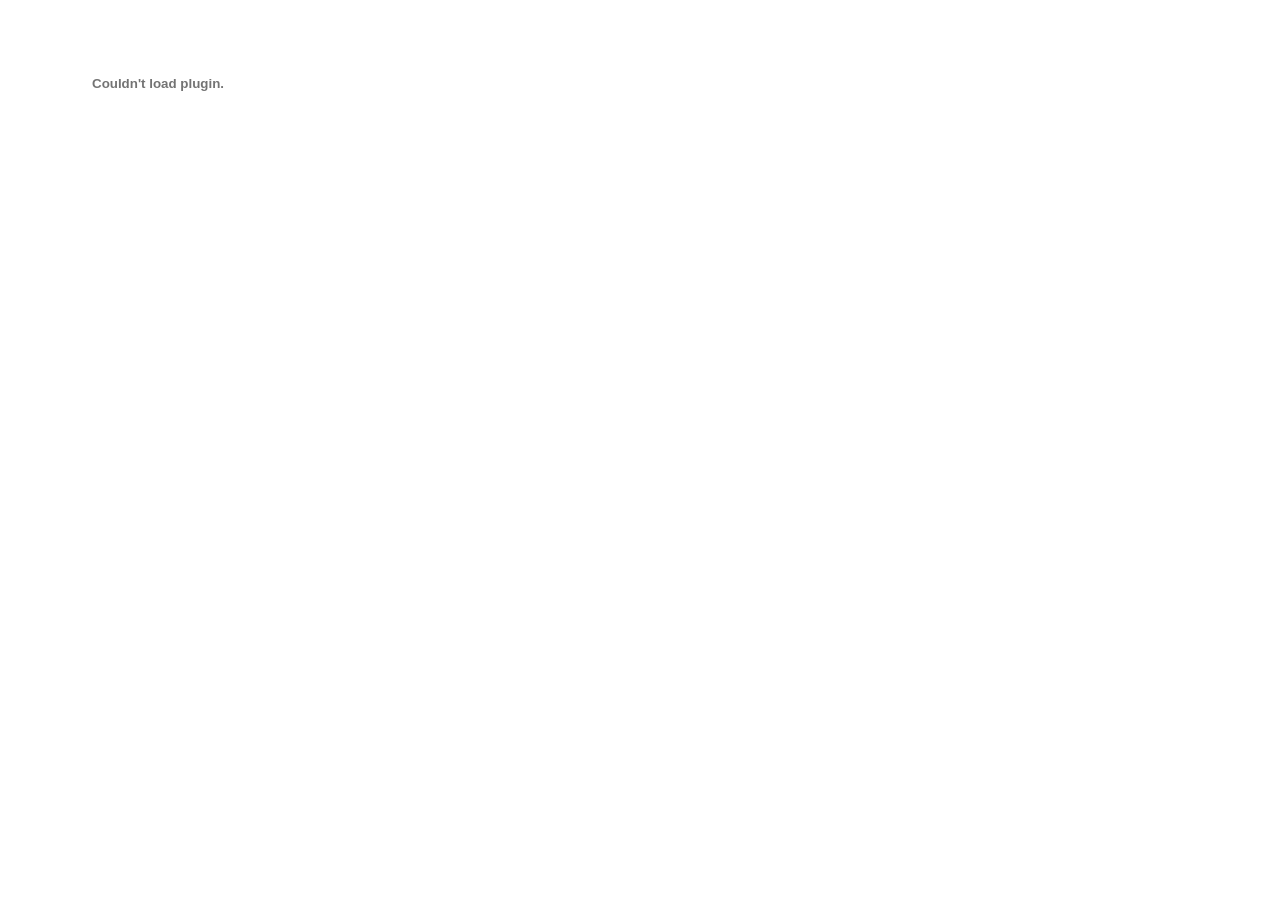
==== agenda.html @ 894e61d2 "Add files via upload" ====
<!DOCTYPE html>
<html lang="en" dir="ltr">

<head>
    <!-- Google tag (gtag.js) -->
    <script async src="https://www.googletagmanager.com/gtag/js?id=G-J3MMHJF1T2"></script>
    <script>
        window.dataLayer = window.dataLayer || [];

        function gtag() {
            dataLayer.push(arguments);
        }
        gtag('js', new Date());
        gtag('config', 'G-J3MMHJF1T2');
    </script>

    <meta charset="UTF-8">
    <meta name="viewport" content="width=device-width, initial-scale=1.0">
    <meta name="description" content="TI, el evento que reúne lo mejor del mundo de la tecnología con el ámbito empresarial, para formar un mejor futuro.">
    <meta name="keywords" content="TI, Tecnología de la información, Mundo Ejecutivo, Evento">
    <meta name="author" content="Mundo Ejecutivo">
    <meta name="robots" content="index, follow">
    <meta name="copyright" content="2024, Mundo Ejecutivo">
    <meta name="last-modified" content="2024-04-09">

    <meta property="og:type" content="website">
    <meta property="og:title" content="TI">
    <meta property="og:description" content="TI, el evento que reúne lo mejor del mundo de la tecnología con el ámbito empresarial, para formar un mejor futuro.">
    <meta property="og:url" content="https://mundoejecutivo.com.mx/eventoTI-2024/">

    <meta name="twitter:card" content="summary_large_image">
    <meta name="twitter:site" content="@ti">
    <meta name="twitter:title" content="TI">
    <meta name="twitter:description" content="TI, el evento que reúne lo mejor del mundo de la tecnología con el ámbito empresarial, para formar un mejor futuro.">

    <link rel="icon" href="../assets/images/icono.webp" type="img/webp">
    <link rel="apple-touch-icon" href="icono.webp">
    <link rel="icon" sizes="192x192" href="icono.webp">

    <title>TI | Agenda</title>



    <link rel="stylesheet" href="main.css">



    <!-- Google Fonts | Inicio -->
    <link rel="preconnect" href="https://fonts.googleapis.com">
    <link rel="preconnect" href="https://fonts.gstatic.com" crossorigin>

    <link href="https://fonts.googleapis.com/css2?family=Inter:wght@100..900&family=Mulish:ital,wght@0,200..1000;1,200..1000&family=Roboto:ital,wght@0,100;0,300;0,400;0,500;0,700;0,900;1,100;1,300;1,400;1,500;1,700;1,900&family=Rubik:ital,wght@0,300..900;1,300..900&display=swap"
        rel="stylesheet">
    <!-- Roboto -->
    <link href="https://fonts.googleapis.com/css2?family=Inter:wght@100..900&family=Mulish:ital,wght@0,200..1000;1,200..1000&family=Roboto:ital,wght@0,100;0,300;0,400;0,500;0,700;0,900;1,100;1,300;1,400;1,500;1,700;1,900&family=Rubik:ital,wght@0,300..900;1,300..900&family=Wix+Madefor+Text:ital,wght@0,400..800;1,400..800&display=swap"
        rel="stylesheet">
    <!-- Wix Madefor Text -->
    <!-- Google Fonts | Final -->
</head>

<body>
    <embed src="../assets/agenda.pdf" type="application/pdf" class="agenda_page" />
</body>

</html>
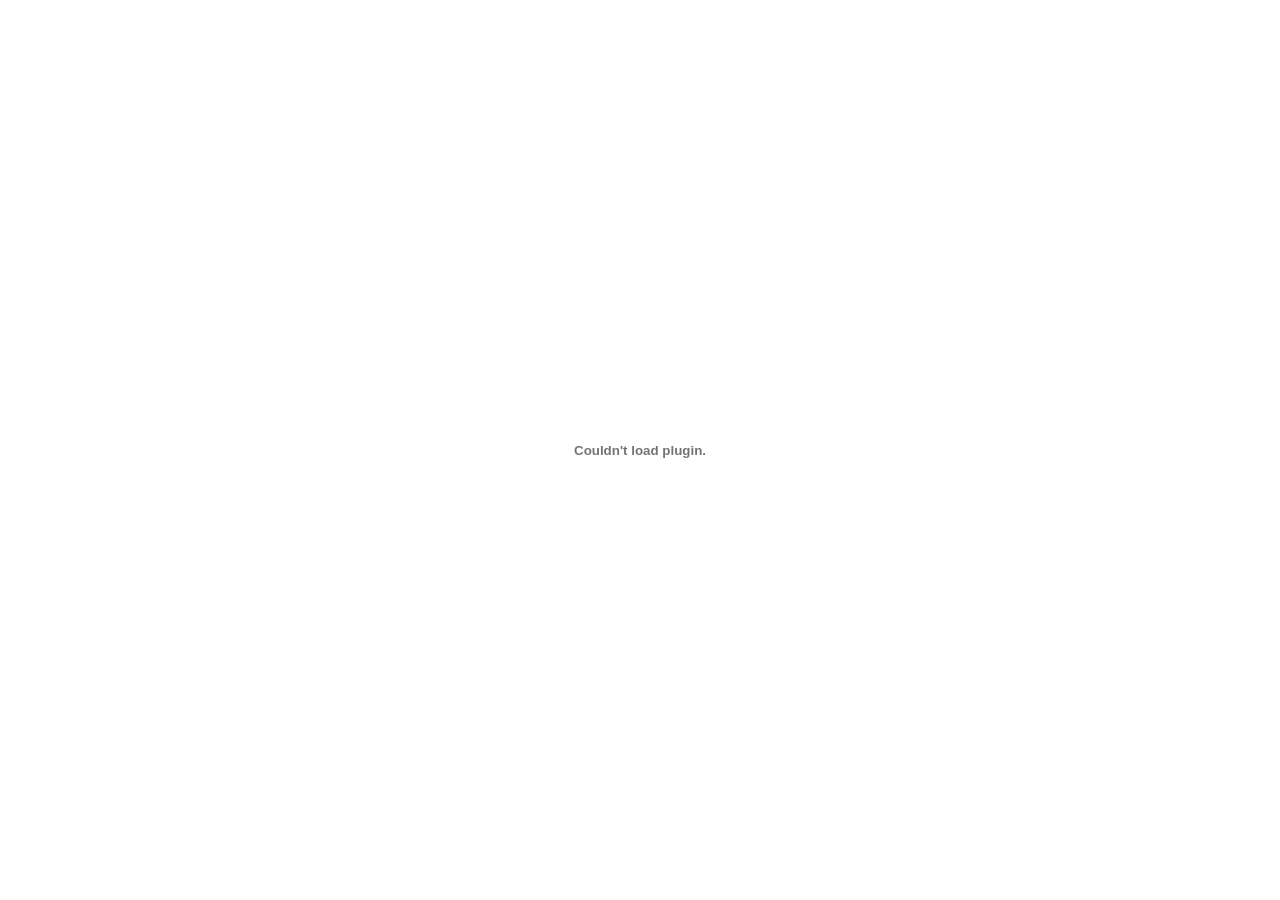
==== commit b93dd8a2: "Update agenda.html" ====
--- a/agenda.html
+++ b/agenda.html
@@ -59,7 +59,7 @@
 </head>
 
 <body>
-    <embed src="../assets/agenda.pdf" type="application/pdf" class="agenda_page" />
+    <embed src="agenda.pdf" type="application/pdf" class="agenda_page" />
 </body>
 
-</html>+</html>
--- a/main.css
+++ b/main.css
@@ -0,0 +1,16303 @@
+html {
+    scroll-behavior: smooth;
+    overflow-x: hidden;
+    text-decoration: none;
+}
+
+body {
+    overflow-x: hidden;
+    text-decoration: none;
+}
+
+a {
+    margin: 0%;
+    padding: 0%;
+    text-decoration: none;
+}
+
+p {
+    margin: 0%;
+    padding: 0%;
+    text-decoration: none;
+}
+
+div {
+    margin: 0%;
+    padding: 0%;
+}
+
+form {
+    margin: 0%;
+    padding: 0%;
+}
+
+input {
+    margin: 0%;
+    padding: 0%;
+}
+
+section {
+    margin: 0%;
+    padding: 0%;
+}
+
+option {
+    margin: 0%;
+    padding: 0%;
+}
+
+.ancla {
+    position: fixed;
+    top: 0%;
+    left: 0%;
+    width: 100%;
+    height: 60px;
+    display: flex;
+    flex-wrap: wrap;
+    justify-content: center;
+    align-content: center;
+    background-color: #06112C;
+    box-shadow: 0px 5px 7px #00000025;
+    z-index: 8;
+}
+
+.contenedor_principal {
+    position: absolute;
+    top: 60px;
+    left: 0%;
+    width: 100%;
+    height: auto;
+    display: flex;
+    flex-wrap: wrap;
+    justify-content: center;
+    align-content: center;
+}
+
+.contenedor_principal_2 {
+    position: absolute;
+    top: 0%;
+    left: 0%;
+    width: 100%;
+    height: calc(100%);
+    display: flex;
+    flex-wrap: wrap;
+    justify-content: center;
+    align-content: center;
+    background-color: #243258;
+}
+
+.contenedor_encabezado {
+    width: 100%;
+    height: 800px;
+    display: flex;
+    flex-wrap: wrap;
+    justify-content: center;
+    align-content: center;
+    overflow: hidden;
+}
+
+.contenedor_universal_0 {
+    width: 100%;
+    height: auto;
+    display: flex;
+    flex-wrap: wrap;
+    justify-content: center;
+    align-content: center;
+    background-color: #06112C;
+    padding-top: 100px;
+    padding-bottom: 100px;
+    z-index: 1;
+    overflow-x: hidden;
+    position: relative;
+}
+
+.section_opciones {
+    color: #ff0000;
+}
+
+.contenedor_principal_panelista {
+    width: 100%;
+    height: 700px;
+    display: flex;
+    flex-wrap: wrap;
+    justify-content: center;
+    align-content: center;
+}
+
+.contenedor_principal_panelista_seccion_1 {
+    width: 50%;
+    height: 100%;
+    display: flex;
+    flex-wrap: wrap;
+    justify-content: center;
+    align-content: center;
+    background: radial-gradient(circle, #19599c, #3e4389);
+    grid-gap: 40px 0px;
+}
+
+.contenedor_principal_panelista_seccion_2 {
+    width: 50%;
+    height: 100%;
+    display: flex;
+    flex-wrap: wrap;
+    justify-content: center;
+    align-content: center;
+    background-color: #ffffff;
+    overflow: hidden;
+}
+
+.imagen_panelista_nota {
+    width: 100%;
+    object-fit: cover;
+    transform: translateY(100px);
+}
+
+.contenedor_universal {
+    width: 100%;
+    height: auto;
+    display: flex;
+    flex-wrap: wrap;
+    justify-content: center;
+    align-content: center;
+    background-color: #06112C;
+    padding-top: 100px;
+    padding-bottom: 100px;
+    z-index: 1;
+    overflow-x: hidden;
+    position: relative;
+}
+
+.contenedor_universal::before,
+.contenedor_universal::after {
+    content: '';
+    position: absolute;
+    width: 300px;
+    height: 300px;
+    border-radius: 100%;
+    background: radial-gradient(circle, #19599c, #3e4389);
+    /* Degradado de fondo */
+    filter: blur(10px);
+    /* Aplicar un desenfoque de 10px */
+    z-index: -1;
+}
+
+.contenedor_universal::before {
+    top: 50px;
+    left: -150px;
+}
+
+.contenedor_universal::after {
+    bottom: 0px;
+    right: -150px;
+}
+
+.contenedor_universal_4 {
+    width: 100%;
+    height: auto;
+    display: flex;
+    flex-wrap: wrap;
+    justify-content: center;
+    align-content: center;
+    background: radial-gradient(circle, #19599c, #3e4389);
+    padding-top: 100px;
+    padding-bottom: 100px;
+    z-index: 1;
+    overflow-x: hidden;
+}
+
+.contenedor_universal_2 {
+    width: 100%;
+    height: auto;
+    display: flex;
+    flex-wrap: wrap;
+    justify-content: center;
+    align-content: center;
+    background: linear-gradient(90deg, #3e4389, #3c1e49);
+    padding-top: 100px;
+    padding-bottom: 100px;
+    z-index: 1;
+    overflow-x: hidden;
+}
+
+.contenedor_imagen_generica_2 {
+    border-left: 4px #6277fd solid;
+    border-top: 4px #6277fd solid;
+    border-right: 4px #6277fd solid;
+    border-bottom: 4px #6277fd solid;
+    width: 450px;
+    height: calc(100% - 8px);
+    display: flex;
+    flex-wrap: wrap;
+    justify-content: center;
+    align-content: center;
+    overflow: hidden;
+}
+
+.conenedor_mapa {
+    position: absolute;
+    top: 60px;
+    left: 0%;
+    width: 100%;
+    height: calc(100% - 60px);
+    display: flex;
+    flex-wrap: wrap;
+    justify-content: center;
+    align-content: center;
+}
+
+.contenedor_formulario {
+    position: absolute;
+    top: 60px;
+    left: 0%;
+    width: 100%;
+    height: auto;
+    display: flex;
+    flex-wrap: wrap;
+    justify-content: center;
+    align-content: center;
+    background: linear-gradient(90deg, #5f3272, 70%, #19599c);
+}
+
+.separador_formulario {
+    width: 100%;
+    height: 900px;
+    display: flex;
+    flex-wrap: wrap;
+    justify-content: center;
+    align-content: center;
+}
+
+.formulario {
+    border-radius: 20px;
+    background-color: #ffffff;
+    width: 60%;
+    height: 700px;
+    box-shadow: 5px 5px 7px #00000050;
+    overflow: hidden;
+    display: flex;
+    flex-wrap: wrap;
+    justify-content: center;
+    align-content: center;
+    border: 4px #ffffff solid;
+    z-index: 2;
+}
+
+.formulario_2 {
+    border-radius: 20px;
+    background-color: #ffffff;
+    width: 80%;
+    height: 100%;
+    box-shadow: 5px 5px 7px #00000050;
+    overflow: hidden;
+    display: flex;
+    flex-wrap: wrap;
+    justify-content: center;
+    align-content: center;
+}
+
+.formulario_seccion_1 {
+    width: 100%;
+    height: 10%;
+    display: flex;
+    flex-wrap: wrap;
+    justify-content: center;
+    align-content: center;
+    background: radial-gradient(circle, #19599c, #3e4389);
+}
+
+.formulario_seccion_2 {
+    width: 100%;
+    height: 70%;
+    display: flex;
+    flex-wrap: wrap;
+    justify-content: center;
+    align-content: center;
+    overflow-y: scroll;
+    grid-gap: 30px 30px;
+}
+
+.formulario_seccion_3 {
+    width: 100%;
+    height: 20%;
+    display: flex;
+    flex-wrap: wrap;
+    justify-content: space-between;
+    align-content: center;
+    box-shadow: 0px -2px 7px #00000015;
+    z-index: 2;
+}
+
+.formulario_registro {
+    width: 100%;
+    height: calc(100% - 100px);
+    display: flex;
+    flex-wrap: wrap;
+    justify-content: center;
+    align-content: center;
+    gap: 7%;
+}
+
+.contenedor_información_formulario {
+    width: 60%;
+    height: 100%;
+    display: flex;
+    flex-wrap: wrap;
+    justify-content: center;
+    align-content: center;
+}
+
+.texto_mayor_informacion {
+    color: #19429c;
+    font-family: 'Franklin Gothic Medium', 'Arial Narrow', Arial, sans-serif;
+    font-size: 15px;
+    font-weight: bold;
+    width: calc(40% - 10px);
+    height: 100%;
+    text-align: start;
+    display: flex;
+    flex-wrap: wrap;
+    justify-content: center;
+    align-content: center;
+    margin-left: 10px;
+}
+
+.contenedor_contacto_informacion {
+    width: 50%;
+    height: 45%;
+    display: flex;
+    flex-wrap: wrap;
+    justify-content: center;
+    align-content: center;
+}
+
+.texto_contacto_informacion {
+    color: #000000;
+    font-family: 'Franklin Gothic Medium', 'Arial Narrow', Arial, sans-serif;
+    font-size: 13px;
+    font-weight: 400;
+    width: 100%;
+    height: auto;
+    text-align: center;
+}
+
+.imagen_redessociales_2 {
+    height: 30%;
+    object-fit: cover;
+    filter: invert(1);
+}
+
+.imagen_redessociales_3 {
+    height: 80%;
+    object-fit: cover;
+    filter: invert(0);
+}
+
+.tarjeta_personas_formulario {
+    width: 50%;
+    height: 200px;
+    display: flex;
+    flex-wrap: wrap;
+    justify-content: center;
+    align-content: center;
+    border: #19429c 2px solid;
+    border-radius: 15px;
+    overflow: hidden;
+}
+
+.tarjeta_personas_formulario_seccion_1 {
+    display: flex;
+    flex-wrap: wrap;
+    justify-content: center;
+    align-content: center;
+    height: 40%;
+    width: 100%;
+    background: linear-gradient(90deg, #5f3272, 70%, #19599c);
+}
+
+.tarjeta_personas_formulario_seccion_2 {
+    display: flex;
+    flex-wrap: wrap;
+    justify-content: center;
+    align-content: center;
+    height: 60%;
+    width: 100%;
+    grid-gap: 20px 0px;
+}
+
+.formulario_registro_2 {
+    width: 80%;
+    height: auto;
+    display: flex;
+    flex-wrap: wrap;
+    justify-content: space-between;
+    align-content: center;
+    gap: 30px;
+    padding-top: 25px;
+    padding-bottom: 25px;
+}
+
+.texto_tarjeta_personas_formulario {
+    width: 80%;
+    height: auto;
+    display: flex;
+    flex-wrap: wrap;
+    justify-content: center;
+    align-content: center;
+    font-family: 'Franklin Gothic Medium', 'Arial Narrow', Arial, sans-serif;
+    font-size: 20px;
+    text-align: center;
+}
+
+.formulario_registro_2_opciones {
+    width: 25%;
+    height: 50px;
+    display: flex;
+    flex-wrap: wrap;
+    justify-content: center;
+    align-content: center;
+    border-bottom: 2px #ffffff solid;
+    cursor: pointer;
+    transition: 0.5s;
+}
+
+.formulario_registro_2_opciones:hover {
+    border-bottom: 2px #007bff solid;
+}
+
+.input_form_1 {
+    width: 80%;
+    border: none;
+    border-bottom: 1.5px #cccccc50 solid;
+}
+
+.input_form_2 {
+    width: calc(40% - 17px);
+    border: none;
+    border-bottom: 1.5px #cccccc50 solid;
+}
+
+.formulario_seccion_4 {
+    width: 100%;
+    height: 20%;
+    display: flex;
+    flex-wrap: wrap;
+    justify-content: center;
+    align-content: end;
+}
+
+.formulario_seccion_5 {
+    width: 100%;
+    height: 60%;
+    display: flex;
+    flex-wrap: wrap;
+    justify-content: center;
+    align-content: center;
+}
+
+.formulario_seccion_6 {
+    width: 100%;
+    height: 20%;
+    display: flex;
+    flex-wrap: wrap;
+    justify-content: center;
+    align-content: start;
+}
+
+.contenedor_barra_navegacion {
+    position: absolute;
+    top: 90%;
+    left: calc(50% - 180px);
+    width: 380px;
+    height: 60px;
+    display: flex;
+    flex-wrap: wrap;
+    justify-content: center;
+    align-content: center;
+    border-radius: 15px;
+    z-index: 1;
+    background-color: #06112C;
+    gap: 5%;
+}
+
+.boton_tarjeta {
+    width: 100%;
+    height: 100%;
+    display: flex;
+    flex-wrap: wrap;
+    justify-content: center;
+    align-content: center;
+    color: #ffffff;
+    background: transparent;
+    border: none;
+    transition: 0.2s;
+    overflow: hidden;
+    cursor: pointer;
+}
+
+.boton_tarjeta:hover {
+    background: #6277fd;
+}
+
+.tarjeta_barra_navegacion {
+    width: 25%;
+    height: 100%;
+    cursor: pointer;
+    display: flex;
+    flex-wrap: wrap;
+    justify-content: center;
+    align-content: center;
+    border-radius: 5px;
+    transition: 0.5s;
+    background: transparent;
+}
+
+.tarjeta_barra_navegacion:hover {
+    background: linear-gradient(90deg, #3e4389, #3c1e49);
+}
+
+.tarjeta_barra_navegacion_2 {
+    width: 25%;
+    min-width: 70px;
+    /* Evitamos que las tarjetas sean demasiado pequeñas */
+    height: 80%;
+    cursor: pointer;
+    display: flex;
+    flex-wrap: wrap;
+    justify-content: center;
+    align-content: center;
+    border-radius: 5px;
+    transition: 0.5s;
+    background: transparent;
+    margin-top: 5px;
+}
+
+.tarjeta_barra_navegacion_2:hover {
+    background: linear-gradient(90deg, #3e4389, #3c1e49);
+}
+
+.texto_preguntas_frecuentes {
+    color: #ffffff;
+    font-family: 'Franklin Gothic Medium', 'Arial Narrow', Arial, sans-serif;
+    font-size: 30px;
+    width: 100%;
+    text-align: center;
+    margin-bottom: 20px;
+}
+
+.contenedor_compartir {
+    position: absolute;
+    top: 80px;
+    left: calc(50% - 180px);
+    width: 380px;
+    height: 90px;
+    display: none;
+    flex-wrap: wrap;
+    justify-content: center;
+    align-content: center;
+    border-radius: 15px;
+    background: #ffffff;
+    z-index: 1;
+    box-shadow: 3px 3px 7px #00000050;
+    overflow: hidden;
+    animation: transicion_contenedor_compartir 0.25s linear;
+}
+
+.contenedor_compartir_seccion_1 {
+    width: 100%;
+    height: 30%;
+    display: flex;
+    flex-wrap: wrap;
+    justify-content: center;
+    align-content: center;
+    background: linear-gradient(90deg, #3e4389, #3c1e49);
+}
+
+.contenedor_compartir_seccion_2 {
+    width: 100%;
+    height: 70%;
+    display: flex;
+    flex-wrap: nowrap;
+    justify-content: flex-start;
+    align-content: center;
+    overflow-y: hidden;
+    overflow-x: auto;
+    gap: 5%;
+}
+
+.contenedor_compartir_seccion_2::-webkit-scrollbar {
+    height: 8px;
+    /* Altura del scrollbar */
+}
+
+.contenedor_compartir_seccion_2::-webkit-scrollbar-thumb {
+    background-color: #007bff;
+    /* Color de fondo del scrollbar */
+    border-radius: 8px;
+}
+
+.contenedor_compartir_seccion_2::-webkit-scrollbar-thumb:hover {
+    background-color: #0056b3;
+    /* Color de fondo del scrollbar al pasar el mouse */
+}
+
+.contenedor_barra_navegacion_seccion_1 {
+    width: 100%;
+    height: 70%;
+    display: flex;
+    flex-wrap: wrap;
+    justify-content: center;
+    align-content: center;
+}
+
+.contenedor_barra_navegacion_seccion_2 {
+    width: 100%;
+    height: 30%;
+    display: flex;
+    flex-wrap: wrap;
+    justify-content: center;
+    align-content: center;
+}
+
+.mapa {
+    width: 100%;
+    height: 350px;
+    border: none;
+    margin: 0%;
+    padding: 0%;
+}
+
+.mapa_2 {
+    width: 100%;
+    height: 100%;
+    border: none;
+    margin: 0%;
+    padding: 0%;
+}
+
+.contenedor_universal_3 {
+    width: 100%;
+    height: auto;
+    display: flex;
+    flex-wrap: wrap;
+    justify-content: center;
+    align-content: center;
+    background-color: #06112C;
+    z-index: 1;
+    overflow-x: hidden;
+}
+
+.contenedor_universal_seccion_1 {
+    width: 45%;
+    height: 100%;
+    display: flex;
+    flex-wrap: wrap;
+    justify-content: center;
+    align-content: center;
+    z-index: 2;
+    background-color: #ffffff;
+    background-image: url("../images/fondo_3.png");
+    background-size: 100% 100%;
+    background-repeat: none;
+}
+
+.contenedor_universal_seccion_2 {
+    width: 55%;
+    height: 100%;
+    display: flex;
+    flex-wrap: wrap;
+    justify-content: center;
+    align-content: center;
+    overflow-x: hidden;
+    background: linear-gradient(90deg, #5f3272, 70%, #19599c);
+}
+
+.contenedor_universal_seccion_3 {
+    width: 50%;
+    height: 100%;
+    display: flex;
+    flex-wrap: wrap;
+    justify-content: center;
+    align-content: space-between;
+    background-color: transparent;
+    grid-gap: 20px;
+}
+
+.contenedor_universal_seccion_3_cionet {
+    width: 50%;
+    height: auto;
+    display: flex;
+    flex-wrap: wrap;
+    justify-content: start;
+    align-content: start;
+    grid-gap: 70px 0px;
+}
+
+.contenedor_universal_seccion_cionet {
+    width: 100%;
+    height: auto;
+    display: flex;
+    flex-wrap: wrap;
+    justify-content: center;
+    align-content: center;
+    overflow: hidden;
+    padding-bottom: 15px;
+}
+
+.contenedor_universal_seccion_4 {
+    width: 50%;
+    height: 100%;
+    display: flex;
+    flex-wrap: wrap;
+    justify-content: center;
+    align-content: space-between;
+}
+
+.contenedor_universal_seccion_4_cionet {
+    width: 50%;
+    height: auto;
+    display: flex;
+    flex-wrap: wrap;
+    justify-content: center;
+    align-content: space-between;
+}
+
+.contenedor_universal_seccion_5 {
+    width: 50%;
+    height: calc(85% - 40px);
+    display: flex;
+    flex-wrap: wrap;
+    justify-content: center;
+    align-content: center;
+    background-color: transparent;
+}
+
+.contenedor_universal_seccion_6 {
+    width: 50%;
+    height: calc(85% - 40px);
+    display: flex;
+    flex-wrap: wrap;
+    justify-content: center;
+    align-content: center;
+    gap: 15%;
+}
+
+.ajuste_des {
+    background-image: none;
+}
+
+.contenedor_universal_seccion_7 {
+    width: 100%;
+    height: auto;
+    display: flex;
+    flex-wrap: wrap;
+    justify-content: center;
+    align-content: center;
+    margin-bottom: 40px;
+}
+
+.contenedor_universal_seccion_8 {
+    width: 100%;
+    height: 85%;
+    display: flex;
+    flex-wrap: wrap;
+    justify-content: center;
+    align-content: center;
+}
+
+.contenedor_universal_seccion_50 {
+    width: 100%;
+    height: 85%;
+}
+
+.contenedor_universal_seccion_8_panelistas {
+    width: 100%;
+    height: 85%;
+    display: flex;
+    flex-wrap: wrap;
+    justify-content: center;
+    align-content: center;
+    background-color: transparent;
+}
+
+.contenedor_universal_seccion_8_premiados {
+    width: 100%;
+    height: auto;
+    display: flex;
+    flex-wrap: wrap;
+    justify-content: center;
+    align-content: center;
+    background-color: transparent;
+}
+
+.contenedor_universal_seccion_9 {
+    width: 70%;
+    height: auto;
+    display: flex;
+    flex-wrap: wrap;
+    justify-content: center;
+    align-content: center;
+    background-color: transparent;
+}
+
+.contenedor_universal_seccion_10 {
+    width: 30%;
+    height: 100%;
+    display: flex;
+    flex-wrap: wrap;
+    justify-content: center;
+    align-content: center;
+    background-color: transparent;
+    overflow: hidden;
+}
+
+.cuadrado_encabezado {
+    border-radius: 0px;
+    width: 100%;
+    height: 100%;
+    display: flex;
+    flex-wrap: wrap;
+    justify-content: center;
+    align-content: center;
+    background-color: #ffffff;
+}
+
+.contenedor_tarjetas_menu {
+    width: calc(100% - 200px);
+    height: 400px;
+    display: flex;
+    flex-wrap: wrap;
+    justify-content: center;
+    align-content: center;
+    gap: 50px;
+}
+
+.contenedor_central_universal {
+    width: calc(100% - 200px);
+    height: auto;
+    display: flex;
+    flex-wrap: wrap;
+    justify-content: space-between;
+    align-content: center;
+}
+
+.contenedor_central_universal_2 {
+    width: calc(100% - 200px);
+    height: auto;
+    display: flex;
+    flex-wrap: wrap;
+    justify-content: space-between;
+    align-content: center;
+    grid-gap: 50px 50px;
+}
+
+.contenedor_puntos_universal {
+    width: calc(100% - 200px);
+    height: 50px;
+    display: flex;
+    flex-wrap: wrap;
+    justify-content: center;
+    align-content: center;
+    gap: 2%;
+}
+
+.punto {
+    width: 20px;
+    height: 20px;
+    display: flex;
+    flex-wrap: wrap;
+    justify-content: center;
+    align-content: center;
+    background-color: #8CA0D7;
+    border-radius: 100%;
+}
+
+.punto_activo {
+    width: 50px;
+    height: 20px;
+    display: flex;
+    flex-wrap: wrap;
+    justify-content: center;
+    align-content: center;
+    background-color: #3C65B4;
+    border-radius: 10px;
+}
+
+.tarjetas_menu {
+    width: 313px;
+    height: 100%;
+    display: flex;
+    flex-wrap: wrap;
+    justify-content: center;
+    align-content: center;
+    background-color: transparent;
+    border-radius: 10px;
+    cursor: pointer;
+    transition: 0.5s;
+}
+
+.tarjetas_menu:hover {
+    box-shadow: 0px 0px 25px #91C4F2;
+}
+
+.tarjetas_menu_2 {
+    width: 313px;
+    height: 100%;
+    display: flex;
+    flex-wrap: wrap;
+    justify-content: center;
+    align-content: center;
+    background-color: transparent;
+    border-radius: 10px;
+    cursor: pointer;
+    transition: 0.5s;
+}
+
+.tarjetas_menu_2:hover {
+    box-shadow: 0px 0px 25px #91C4F2;
+}
+
+.tarjetas_menu_seccion_1 {
+    width: 100%;
+    height: 50%;
+    display: flex;
+    flex-wrap: wrap;
+    justify-content: end;
+    align-content: end;
+    border-top-left-radius: 10px;
+    border-top-right-radius: 10px;
+    background: linear-gradient(90deg, #3e4389, #3c1e49);
+}
+
+.tarjetas_menu_seccion_2 {
+    width: 100%;
+    height: 35%;
+    display: flex;
+    flex-wrap: wrap;
+    justify-content: center;
+    align-content: center;
+    background-color: #ffffff;
+}
+
+.tarjetas_menu_seccion_3 {
+    width: 100%;
+    height: 15%;
+    display: flex;
+    flex-wrap: wrap;
+    justify-content: center;
+    align-content: center;
+    background: linear-gradient(90deg, #3e4389, #3c1e49);
+    border-bottom-left-radius: 10px;
+    border-bottom-right-radius: 10px;
+}
+
+.contenedor_universal_seccion_2_contenido {
+    width: 100%;
+    height: 80%;
+    display: flex;
+    flex-wrap: wrap;
+    justify-content: center;
+    align-content: center;
+}
+
+.contenedor_universal_seccion_2_logo {
+    width: 100%;
+    height: 20%;
+    display: flex;
+    flex-wrap: wrap;
+    justify-content: center;
+    align-content: center;
+    gap: 5%;
+}
+
+.contenedor_principal_superpuesto {
+    position: absolute;
+    top: 60px;
+    left: 0%;
+    width: 100%;
+    height: auto;
+    display: flex;
+    flex-wrap: wrap;
+    justify-content: center;
+    align-content: center;
+    background: transparent;
+}
+
+.contenedor_encabezado_superpuesto {
+    width: 100%;
+    height: 800px;
+    display: flex;
+    flex-wrap: wrap;
+    justify-content: center;
+    align-content: center;
+    overflow: hidden;
+}
+
+.tarjetas_menu_seccion_3_seccion_1 {
+    width: 50%;
+    height: 100%;
+    display: flex;
+    flex-wrap: wrap;
+    justify-content: center;
+    align-content: center;
+    overflow: hidden;
+    border-bottom-left-radius: 10px;
+}
+
+.tarjetas_menu_seccion_3_seccion_2 {
+    width: calc(50% - 1px);
+    height: 100%;
+    display: flex;
+    flex-wrap: wrap;
+    justify-content: center;
+    align-content: center;
+    border-left: 1px #ffffff50 solid;
+    overflow: hidden;
+    border-bottom-right-radius: 10px;
+}
+
+.contenedor_encabezado_boton {
+    width: 100%;
+    padding-left: 20px;
+    height: 10%;
+    display: flex;
+    flex-wrap: wrap;
+    justify-content: start;
+    align-content: center;
+}
+
+.contenedor_encabezado_boton_2 {
+    width: 100%;
+    padding-left: 20px;
+    height: 10%;
+    display: flex;
+    flex-wrap: wrap;
+    justify-content: center;
+    align-content: center;
+}
+
+.contenedor_universal_boton {
+    width: 80%;
+    height: 20%;
+    display: flex;
+    flex-wrap: wrap;
+    justify-content: center;
+    align-content: end;
+}
+
+.boton_general_1 {
+    border-radius: 10px;
+    width: 160px;
+    height: 39px;
+    border: none;
+    color: #ffffff;
+    font-family: 'Gill Sans', 'Gill Sans MT', Calibri, 'Trebuchet MS', sans-serif;
+    font-size: 18px;
+    background: linear-gradient(90deg, #d17b19, #a35707);
+    cursor: pointer;
+    z-index: 2;
+    transition: 0.5s;
+}
+
+.boton_general_1:hover {
+    box-shadow: 0px 0px 7px #ff7700;
+}
+
+.boton_general_4 {
+    border-radius: 10px;
+    width: 160px;
+    height: 39px;
+    border: none;
+    color: #ffffff;
+    font-family: 'Gill Sans', 'Gill Sans MT', Calibri, 'Trebuchet MS', sans-serif;
+    font-size: 18px;
+    background: linear-gradient(90deg, #d17b19, #a35707);
+    cursor: pointer;
+    z-index: 2;
+    transition: 0.5s;
+}
+
+.boton_general_4:hover {
+    box-shadow: 0px 0px 7px #ff7700;
+}
+
+.enlace_generico {
+    width: 100%;
+    height: 100%;
+    display: flex;
+    flex-wrap: wrap;
+    justify-content: center;
+    align-content: center;
+}
+
+.boton_general_2 {
+    border-radius: 10px;
+    width: 210px;
+    height: 39px;
+    border: none;
+    color: #ffffff;
+    font-family: 'Gill Sans', 'Gill Sans MT', Calibri, 'Trebuchet MS', sans-serif;
+    font-size: 18px;
+    background: linear-gradient(90deg, #d17b19, #a35707);
+    cursor: pointer;
+    transition: 0.5s;
+}
+
+.boton_general_2:hover {
+    box-shadow: 0px 0px 7px #ff7700;
+}
+
+.boton_general_3 {
+    border-radius: 10px;
+    width: 190px;
+    height: 45px;
+    border: none;
+    color: #ffffff;
+    font-family: 'Gill Sans', 'Gill Sans MT', Calibri, 'Trebuchet MS', sans-serif;
+    font-size: 19px;
+    background: linear-gradient(90deg, #5f3272, 70%, #19599c);
+    cursor: pointer;
+}
+
+.contenedor_textos_encabezado {
+    width: 100%;
+    height: auto;
+    display: flex;
+    flex-wrap: wrap;
+    justify-content: start;
+    align-content: center;
+}
+
+.tarjeta_temas {
+    background-color: #182443;
+    border: #2E3D65 1px solid;
+    width: 15%;
+    height: 111px;
+    display: flex;
+    flex-wrap: wrap;
+    justify-content: center;
+    align-content: center;
+    border-radius: 10px;
+    overflow: hidden;
+    cursor: pointer;
+    animation: transicion_opacidad 0.5s linear;
+    transition: 0.5s;
+}
+
+.tarjeta_temas:hover {
+    box-shadow: 0px 0px 15px #007bff;
+}
+
+.tarjeta_temas_seccion_1 {
+    width: 40%;
+    height: 100%;
+    display: flex;
+    flex-wrap: wrap;
+    justify-content: center;
+    align-content: center;
+}
+
+.tarjeta_temas_seccion_2 {
+    width: 60%;
+    height: 100%;
+    display: flex;
+    flex-wrap: wrap;
+    justify-content: center;
+    align-content: center;
+}
+
+.contenedor_tarjetas_temas {
+    width: 100%;
+    height: 150px;
+    display: flex;
+    flex-wrap: wrap;
+    justify-content: center;
+    align-content: center;
+    gap: 5%;
+}
+
+.contenedor_tarjetas_temas_2 {
+    width: 100%;
+    height: 150px;
+    display: none;
+    flex-wrap: wrap;
+    justify-content: center;
+    align-content: center;
+    gap: 5%;
+}
+
+.tarjetas_videos {
+    width: 45%;
+    height: 100%;
+    display: flex;
+    flex-wrap: wrap;
+    justify-content: center;
+    align-content: center;
+}
+
+.tarjetas_videos_2 {
+    width: 45%;
+    height: 100%;
+    display: flex;
+    flex-wrap: wrap;
+    justify-content: center;
+    align-content: center;
+}
+
+.video {
+    width: 100%;
+    height: 450px;
+    cursor: pointer;
+}
+
+.mini_video {
+    width: 300px;
+    height: 200px;
+    position: fixed;
+    top: calc(100% - 225px);
+    /* 25px son de separación entre el borde y el video*/
+    left: calc(100% - 330px);
+    /* 30px son de separación entre el borde y el video*/
+    z-index: 2;
+    border-radius: 15px;
+    display: none;
+}
+
+.contenedor_imagen_patrocinador {
+    width: 20%;
+    height: 50%;
+    display: flex;
+    flex-wrap: wrap;
+    justify-content: center;
+    align-content: center;
+}
+
+.texto_nota {
+    width: 60%;
+    color: #ffffff;
+    font-family: "Roboto", sans-serif;
+    text-align: justify;
+    margin-top: 15px;
+    margin-bottom: 15px;
+    font-weight: 200;
+    font-size: 20px;
+}
+
+.texto_titulo_nota {
+    width: 60%;
+    color: #ffffff;
+    font-family: "Roboto", sans-serif;
+    text-align: center;
+    margin-top: 0px;
+    margin-bottom: 60px;
+    font-weight: bold;
+    font-size: 50px;
+}
+
+.texto_subtitulo {
+    width: 60%;
+    color: #ffffff;
+    font-family: "Roboto", sans-serif;
+    text-align: center;
+    margin-top: 60px;
+    margin-bottom: 15px;
+    font-weight: bold;
+    font-size: 30px;
+}
+
+.barra_inferior {
+    width: 100%;
+    height: 100px;
+    display: flex;
+    flex-wrap: wrap;
+    justify-content: space-between;
+    align-content: center;
+    background: radial-gradient(circle, #19599c, #3e4389);
+}
+
+.barra_inferior_seccion_2 {
+    width: 45%;
+    height: 100%;
+    display: flex;
+    flex-wrap: wrap;
+    justify-content: center;
+    align-content: center;
+    gap: 5%;
+}
+
+.barra_inferior_seccion_3 {
+    width: 45%;
+    height: 100%;
+    display: flex;
+    flex-wrap: wrap;
+    justify-content: center;
+    align-content: center;
+    gap: 2.5%;
+}
+
+.boton_flotante_1 {
+    border-radius: 10px;
+    background: linear-gradient(90deg, #3e4389, #3c1e49);
+    width: 190px;
+    height: 40px;
+    position: fixed;
+    top: 83%;
+    left: 2%;
+    z-index: 3;
+    cursor: pointer;
+    transition: 0.25s;
+    background-size: 400% 400%;
+    display: flex;
+    flex-wrap: wrap;
+    justify-content: center;
+    align-content: center;
+    animation: transicion_opacidad_hacia_derecha 0.5s linear;
+}
+
+.boton_flotante_1:hover {
+    box-shadow: 0px 0px 7px #FF00F4;
+}
+
+.boton_flotante_3 {
+    border-radius: 10px;
+    background: #3c1e49;
+    width: 40px;
+    height: 40px;
+    position: fixed;
+    top: 84%;
+    left: calc(2% + 150px);
+    z-index: 3;
+    cursor: pointer;
+    transition: 0.25s;
+    background-size: 400% 400%;
+    display: flex;
+    flex-wrap: wrap;
+    justify-content: center;
+    align-content: center;
+    animation: transicion_opacidad_hacia_derecha 0.5s linear;
+}
+
+.boton_flotante_3:hover {
+    box-shadow: 0px 0px 7px #FF00F4;
+}
+
+.boton_flotante_5 {
+    border-radius: 10px;
+    background: linear-gradient(90deg, #3e4389, #3c1e49);
+    width: 190px;
+    height: 40px;
+    position: fixed;
+    top: 76%;
+    left: 2%;
+    z-index: 3;
+    cursor: pointer;
+    transition: 0.25s;
+    background-size: 400% 400%;
+    display: flex;
+    flex-wrap: wrap;
+    justify-content: center;
+    align-content: center;
+    animation: transicion_opacidad_hacia_derecha 0.5s linear;
+}
+
+.boton_flotante_5:hover {
+    box-shadow: 0px 0px 7px #FF00F4;
+}
+
+.boton_flotante_2 {
+    border-radius: 10px;
+    background: #3c1e49;
+    width: 190px;
+    height: 40px;
+    position: fixed;
+    top: 90%;
+    left: 2%;
+    z-index: 3;
+    cursor: pointer;
+    transition: 0.25s;
+    display: flex;
+    flex-wrap: wrap;
+    justify-content: center;
+    align-content: center;
+    animation: transicion_opacidad_hacia_derecha 0.5s linear;
+}
+
+.boton_flotante_2:hover {
+    box-shadow: 0px 0px 7px #FF00F4;
+}
+
+.boton_flotante_4 {
+    border-radius: 100%;
+    background: linear-gradient(90deg, #3e4389, #3c1e49);
+    width: 100px;
+    height: 100px;
+    position: fixed;
+    top: calc(100% - 150px);
+    left: calc(100% - 140px);
+    z-index: 3;
+    cursor: pointer;
+    transition: 0.25s;
+    display: flex;
+    flex-wrap: wrap;
+    justify-content: center;
+    align-content: center;
+    overflow: hidden;
+    box-shadow: 0px 0px 7px #FF00F4;
+    animation: transicion_opacidad_hacia_derecha 0.5s linear;
+}
+
+.boton_flotante_4:hover {
+    box-shadow: 0px 0px 7px #00e5ff;
+}
+
+.boton_flotante_6 {
+    border-radius: 100px;
+    background: #3c1e49;
+    width: 50px;
+    height: 50px;
+    position: fixed;
+    top: 87.6%;
+    left: 2%;
+    z-index: 3;
+    cursor: pointer;
+    transition: 0.25s;
+    display: none;
+    flex-wrap: wrap;
+    justify-content: center;
+    align-content: center;
+    overflow: hidden;
+}
+
+.boton_flotante_1_seccion_3 {
+    display: flex;
+    flex-wrap: wrap;
+    justify-content: center;
+    align-content: center;
+    width: 100%;
+    height: 100%;
+}
+
+.boton_flotante_6:hover {
+    box-shadow: 0px 0px 7px #FF00F4;
+}
+
+.boton_flotante_1_seccion_1 {
+    width: 20%;
+    height: 100%;
+    display: flex;
+    flex-wrap: wrap;
+    justify-content: center;
+    align-content: center;
+}
+
+.boton_flotante_1_seccion_2 {
+    width: 80%;
+    height: 100%;
+    display: flex;
+    flex-wrap: wrap;
+    justify-content: center;
+    align-content: center;
+}
+
+.marco_imagen_universal {
+    border-left: 4px #6277fd solid;
+    border-top: 4px #6277fd solid;
+    border-right: 4px #6277fd solid;
+    border-bottom: 4px #6277fd solid;
+    width: 100%;
+    height: calc(100% - 80px);
+    display: flex;
+    flex-wrap: wrap;
+    justify-content: center;
+    align-content: center;
+    overflow: hidden;
+    background-size: 100% 100%;
+    background-repeat: none;
+    z-index: 1;
+}
+
+.marco_imagen_universal_cionet {
+    border-left: 4px #6277fd solid;
+    border-top: 4px #6277fd solid;
+    border-right: 4px #6277fd solid;
+    border-bottom: 4px #6277fd solid;
+    width: 100%;
+    height: calc(100% - 8px);
+    display: flex;
+    flex-wrap: wrap;
+    justify-content: center;
+    align-content: center;
+    overflow: hidden;
+}
+
+.marco_imagen_universal_2 {
+    border-left: 4px #6277fd solid;
+    border-top: 4px #6277fd solid;
+    border-right: 4px #6277fd solid;
+    border-bottom: 4px #6277fd solid;
+    width: 90%;
+    height: calc(100% - 8px);
+    display: flex;
+    flex-wrap: wrap;
+    justify-content: center;
+    align-content: center;
+    overflow: hidden;
+}
+
+.seccion_itinerario {
+    display: flex;
+    flex-wrap: wrap;
+    justify-content: center;
+    align-content: center;
+    background-color: #ff7700;
+    width: 100%;
+    height: 20%;
+}
+
+.seccion_itinerario_2 {
+    display: flex;
+    flex-wrap: wrap;
+    justify-content: center;
+    align-content: center;
+    background-color: #02366d;
+    width: 100%;
+    height: 20%;
+    box-shadow: 0px 0px 5px #000000;
+    z-index: 2;
+}
+
+.seccion_itinerario_parte_1 {
+    display: flex;
+    flex-wrap: wrap;
+    justify-content: center;
+    align-content: center;
+    width: 50%;
+    height: 100%;
+}
+
+.seccion_itinerario_parte_2 {
+    display: flex;
+    flex-wrap: wrap;
+    justify-content: center;
+    align-content: center;
+    width: 50%;
+    height: 100%;
+}
+
+.texto_hora {
+    color: #ffffff;
+    font-weight: 500;
+    font-family: 'Gill Sans', 'Gill Sans MT', Calibri, 'Trebuchet MS', sans-serif;
+    font-size: 18px;
+}
+
+.texto_nombre {
+    color: #ffffff;
+    font-weight: 500;
+    font-family: 'Gill Sans', 'Gill Sans MT', Calibri, 'Trebuchet MS', sans-serif;
+    font-size: 18px;
+}
+
+.contenedor_texto_miniatura {
+    width: 100%;
+    height: 100%;
+    display: flex;
+    flex-wrap: wrap;
+    justify-content: center;
+    align-content: center;
+    transform: translate(0%, -50%);
+    transition: 0.5s;
+}
+
+.contenedor_texto_miniatura:hover {
+    background: #00000075;
+}
+
+.contenedor_universal_seccion_10_titulo {
+    width: 100%;
+    height: 7%;
+    display: flex;
+    flex-wrap: wrap;
+    justify-content: space-between;
+    align-content: center;
+    background-color: #06112C;
+    box-shadow: 0px 5px 7px #00000050;
+}
+
+.contenedor_universal_seccion_10_contenido {
+    width: 100%;
+    height: 93%;
+    display: flex;
+    flex-wrap: wrap;
+    justify-content: center;
+    align-content: center;
+    gap: 30px;
+}
+
+.contenedor_newsletter_textos {
+    width: 60%;
+    height: 100%;
+    display: flex;
+    flex-wrap: wrap;
+    justify-content: start;
+    align-content: start;
+    gap: 5%;
+}
+
+.formulario_seccion_2_campos {
+    width: 100%;
+    height: 100%;
+    display: flex;
+    flex-wrap: wrap;
+    justify-content: center;
+    align-content: center;
+}
+
+.contenedor_superpuesto_emergente_ia {
+    position: fixed;
+    top: 60px;
+    left: 0%;
+    width: 100%;
+    height: calc(100% - 60px);
+    background: #00000080;
+    z-index: 8;
+    display: none;
+    flex-wrap: wrap;
+    justify-content: center;
+    align-content: center;
+}
+
+.ventana_ia {
+    width: 500px;
+    height: 80%;
+    background: none;
+    z-index: 8;
+    display: flex;
+    flex-wrap: wrap;
+    justify-content: center;
+    align-content: center;
+    border-radius: 15px;
+    overflow: hidden;
+}
+
+.ventana_ia_seccion_1 {
+    width: 100%;
+    height: 5%;
+    background: linear-gradient(90deg, #5f3272, 70%, #19599c);
+    display: flex;
+    flex-wrap: wrap;
+    justify-content: end;
+    align-content: center;
+    z-index: 9;
+}
+
+.ventana_ia_seccion_2 {
+    width: 100%;
+    height: 10%;
+    display: flex;
+    flex-wrap: wrap;
+    justify-content: center;
+    align-content: center;
+    background-color: #ffffff;
+    z-index: 8;
+    box-shadow: 0px 1px 5px #00000050;
+}
+
+.pantalla_emergente_formulario {
+    display: flex;
+    flex-wrap: wrap;
+    justify-content: center;
+    align-content: center;
+    width: 80%;
+    height: 80%;
+    border-radius: 10px;
+    overflow: hidden;
+}
+
+.contenedor_pantalla_emergente_formulario {
+    position: fixed;
+    top: 0%;
+    left: 0%;
+    display: none;
+    flex-wrap: wrap;
+    justify-content: center;
+    align-content: center;
+    background-color: #00000070;
+    z-index: 9;
+    width: 100%;
+    height: 100%;
+}
+
+.pantalla_emergente_formulario_seccion_2 {
+    display: flex;
+    flex-wrap: wrap;
+    justify-content: center;
+    align-content: center;
+    width: 100%;
+    height: 95%;
+    background-color: #ffffff;
+    overflow-y: scroll;
+}
+
+.texto_contenido_pantalla_emergente_formulario_subtitulo {
+    width: 60%;
+    color: #02366d;
+    font-size: 30px;
+    font-family: "Roboto", sans-serif;
+    text-align: center;
+    margin-top: 15px;
+    margin-bottom: 30px;
+    font-weight: bold;
+}
+
+.texto_pantalla_emergente_formulario {
+    color: #000000;
+    font-size: 45px;
+    font-family: "Roboto", sans-serif;
+    width: 60%;
+    text-align: center;
+    font-weight: bold;
+    margin-bottom: 30px;
+}
+
+.texto_contenido_pantalla_emergente_formulario {
+    width: 60%;
+    color: #000000;
+    font-size: 15px;
+    font-family: "Roboto", sans-serif;
+    text-align: justify;
+    margin-top: 15px;
+    margin-bottom: 15px;
+}
+
+.contenedor_lista {
+    display: none;
+    flex-wrap: wrap;
+    justify-content: center;
+    align-content: center;
+    width: 60%;
+}
+
+.lista {
+    width: 100%;
+    margin-top: 15px;
+    margin-bottom: 15px;
+}
+
+.lista_strong {
+    color: #000000;
+    font-size: 15px;
+    font-family: "Roboto", sans-serif;
+    text-align: center;
+}
+
+.lista_enlace_correo {
+    color: #0056b3;
+    font-size: 15px;
+    font-family: "Roboto", sans-serif;
+    text-align: center;
+    font-weight: bold;
+}
+
+.lista_li {
+    color: #000000;
+    font-size: 15px;
+    font-family: "Roboto", sans-serif;
+    text-align: start;
+    margin-top: 5px;
+    margin-bottom: 5px;
+}
+
+.perfil_ia {
+    border-radius: 100%;
+    width: 50px;
+    height: 50px;
+    display: flex;
+    flex-wrap: wrap;
+    justify-content: center;
+    align-content: center;
+    background: linear-gradient(90deg, #5f3272, 50%, #19429c);
+    overflow: hidden;
+}
+
+.ventana_ia_seccion_2_perfil {
+    width: 20%;
+    height: 100%;
+    display: flex;
+    flex-wrap: wrap;
+    justify-content: center;
+    align-content: center;
+}
+
+.ventana_ia_seccion_datos {
+    width: 80%;
+    height: 100%;
+    display: flex;
+    flex-wrap: wrap;
+    justify-content: center;
+    align-content: center;
+}
+
+.ventana_ia_seccion_3 {
+    width: 100%;
+    height: 10%;
+    background: #ffffff;
+    display: flex;
+    flex-wrap: wrap;
+    justify-content: center;
+    align-content: center;
+    box-shadow: 0px -3px 7px #00000025;
+    margin: 0%;
+    padding: 0%;
+    gap: 2.5%;
+}
+
+#chatbox {
+    width: 100%;
+    height: 75%;
+    overflow-y: scroll;
+    padding: 10px;
+    display: flex;
+    flex-direction: column;
+    background: #ffffff;
+    gap: 0px;
+    margin: 0%;
+    padding: 0%;
+}
+
+.input_ia {
+    display: flex;
+    flex-wrap: wrap;
+    justify-content: center;
+    align-content: center;
+    border-radius: 10px;
+    border: #cccccc 1px solid;
+    width: 70%;
+    height: 30px;
+    margin: 0%;
+    padding: 0%;
+}
+
+.cerrar {
+    background: #ff0000;
+    border-radius: 100%;
+    cursor: pointer;
+    transition: 0.5s;
+    width: 15px;
+    height: 15px;
+    display: flex;
+    flex-wrap: wrap;
+    justify-content: center;
+    align-content: center;
+    margin-right: 10px;
+}
+
+.cerrar:hover {
+    box-shadow: 0px 0px 10px #ff0000;
+}
+
+.input_ia:focus {
+    outline: #5f3272 1.5px solid;
+}
+
+.button_ia {
+    display: flex;
+    flex-wrap: wrap;
+    justify-content: center;
+    align-content: center;
+    border-radius: 10px;
+    border: none;
+    width: 20%;
+    height: 30px;
+    margin: 0%;
+    padding: 0%;
+    background: linear-gradient(90deg, #5f3272, 70%, #19599c);
+    color: #ffffff;
+    animation: color_de_fondo_con_movimiento 5s infinite linear;
+    background-size: 400% 400%;
+    transition: 0.25s;
+    cursor: pointer;
+}
+
+.button_ia:hover {
+    box-shadow: 0px 0px 7px #19599c;
+}
+
+.user-message {
+    width: 50%;
+    height: auto;
+    background-color: #3C65B4;
+    justify-content: start;
+    align-self: flex-end;
+    color: #ffffff;
+    font-size: 0.8vw;
+    font-family: 'Franklin Gothic Medium', 'Arial Narrow', Arial, sans-serif;
+    border-radius: 10px;
+    padding-left: 10px;
+    padding-right: 10px;
+    padding-top: 10px;
+    padding-bottom: 10px;
+    margin-top: 15px;
+    margin-bottom: 15px;
+    margin-right: 15px;
+}
+
+.bot-message {
+    width: 50%;
+    height: auto;
+    background-color: #5f3272;
+    justify-content: end;
+    align-self: flex-start;
+    color: #ffffff;
+    font-size: 0.8vw;
+    font-family: 'Franklin Gothic Medium', 'Arial Narrow', Arial, sans-serif;
+    border-radius: 10px;
+    padding-left: 10px;
+    padding-right: 10px;
+    padding-top: 10px;
+    padding-bottom: 10px;
+    margin-left: 15px;
+    text-align: right;
+}
+
+.texto_contenedor_principal_panelista_seccion_1_titulo {
+    width: 90%;
+    height: 20%;
+    text-align: center;
+    color: #ffffff;
+    font-size: 45px;
+    font-family: "Roboto", sans-serif;
+    font-weight: bold;
+}
+
+.texto_contenedor_principal_panelista_seccion_1_subtitulo {
+    width: 80%;
+    height: 20%;
+    text-align: center;
+    color: #ffffff;
+    font-size: 30px;
+    font-family: "Roboto", sans-serif;
+}
+
+.tarjeta_galeria {
+    width: 20%;
+    height: 200px;
+    object-fit: cover;
+    overflow: hidden;
+    border: #6277fd 4px solid;
+    transition: 0.2s;
+}
+
+.tarjeta_galeria:hover {
+    box-shadow: 0px 0px 7px #FF00F4;
+}
+
+.formulario_seccion_2_imagen {
+    width: 40%;
+    height: 100%;
+    display: flex;
+    flex-wrap: wrap;
+    justify-content: center;
+    align-content: center;
+    overflow: hidden;
+}
+
+.contenedor_imagen_formulario {
+    width: 100%;
+    height: 100px;
+    display: flex;
+    flex-wrap: wrap;
+    justify-content: center;
+    align-content: center;
+    background: linear-gradient(90deg, #3e4389, #3c1e49);
+    z-index: 2;
+}
+
+.formulario_registro_2_opciones_flecha {
+    width: 10%;
+    height: 100%;
+    display: flex;
+    flex-wrap: wrap;
+    justify-content: center;
+    align-content: center;
+}
+
+.franja_inferior_formulario {
+    width: 100%;
+    height: auto;
+    display: flex;
+    flex-wrap: wrap;
+    justify-content: center;
+    align-content: center;
+    background: #06112C;
+    z-index: 2;
+}
+
+.tarjeta_eventos {
+    border-radius: 10px;
+    width: 280px;
+    height: 350px;
+    display: flex;
+    flex-wrap: wrap;
+    justify-content: center;
+    align-content: center;
+    overflow: hidden;
+    border: none;
+    transition: 0.5s;
+    box-shadow: 0px 0px 7px #00000050;
+    animation: transicion_opacidad 0.5s linear;
+}
+
+.tarjeta_eventos:hover {
+    box-shadow: 0px 0px 7px #FF00F4;
+    transform: translateY(-20px);
+}
+
+.tarjeta_eventos_2 {
+    border-radius: 10px;
+    width: 280px;
+    height: 350px;
+    display: flex;
+    flex-wrap: wrap;
+    justify-content: center;
+    align-content: center;
+    overflow: hidden;
+    border: none;
+    transition: 0.5s;
+    box-shadow: 0px 0px 7px #00000050;
+    animation: transicion_opacidad 0.5s linear;
+}
+
+.tarjeta_eventos_2:hover {
+    box-shadow: 0px 0px 7px #FF00F4;
+    transform: translateY(-20px);
+}
+
+.etiqueta_imagen_tarjeta_evento {
+    width: 100%;
+    height: 50%;
+    display: flex;
+    flex-wrap: wrap;
+    justify-content: center;
+    align-content: center;
+    overflow: hidden;
+}
+
+.etiqueta_tarjeta_evento {
+    width: 100%;
+    height: 35%;
+    display: flex;
+    flex-wrap: wrap;
+    justify-content: center;
+    align-content: space-between;
+    overflow: hidden;
+    background-color: #ffffff;
+}
+
+.etiqueta_boton_tarjeta_evento {
+    width: 100%;
+    height: 15%;
+    display: flex;
+    flex-wrap: wrap;
+    justify-content: center;
+    align-content: center;
+    overflow: hidden;
+    background-color: #ffffff;
+}
+
+.tarjeta_panelista {
+    width: 300px;
+    height: 370px;
+    border-radius: 10px;
+    display: flex;
+    flex-wrap: wrap;
+    justify-content: center;
+    align-content: center;
+    overflow: hidden;
+    transition: 0.5s;
+}
+
+.agenda_page {
+    margin: 0%;
+    padding: 0%;
+    position: absolute;
+    top: 0%;
+    left: 0%;
+    width: 100%;
+    height: 100%;
+}
+
+.tarjeta_panelista:hover {
+    box-shadow: 0px 0px 7px #FF00F4;
+}
+
+.texto_panelista_titulo {
+    color: #ffffff;
+    font-family: "Roboto", sans-serif;
+    font-size: 25px;
+    width: 80%;
+    text-align: center;
+    margin-top: 50px;
+}
+
+.texto_panelista_subtitulo {
+    color: #ffffff;
+    font-family: "Roboto", sans-serif;
+    font-weight: 200;
+    font-size: 15px;
+    width: 80%;
+    text-align: center;
+}
+
+.tarjeta_panelista_seccion_2_texto {
+    width: 100%;
+    height: 70%;
+    display: flex;
+    flex-wrap: wrap;
+    justify-content: center;
+    align-content: center;
+}
+
+.tarjeta_panelista_seccion_2_boton {
+    width: 100%;
+    height: 30%;
+    display: flex;
+    flex-wrap: wrap;
+    justify-content: center;
+    align-content: center;
+}
+
+.boton_panelista {
+    border-radius: 10px;
+    width: 120px;
+    height: 30px;
+    background: linear-gradient(90deg, #d17b19, 70%, #ff7700);
+    border: none;
+    cursor: pointer;
+    color: #ffffff;
+    font-family: "Roboto", sans-serif;
+    font-size: 15px;
+    animation: color_de_fondo_con_movimiento 2s infinite linear;
+    background-size: 400% 400%;
+    display: flex;
+    flex-wrap: wrap;
+    justify-content: center;
+    align-content: center;
+}
+
+.tarjeta_panelista_seccion_1 {
+    width: 100%;
+    height: 30%;
+    display: flex;
+    flex-wrap: wrap;
+    justify-content: center;
+    align-content: center;
+    background: linear-gradient(90deg, #953bbc, 70%, #147ff2);
+}
+
+.tarjeta_panelista_seccion_2 {
+    width: 100%;
+    height: 70%;
+    display: flex;
+    flex-wrap: wrap;
+    justify-content: center;
+    align-content: center;
+    background-color: #6277fd82;
+}
+
+.contenedor_foto_panelista {
+    width: 150px;
+    height: 150px;
+    display: flex;
+    flex-wrap: wrap;
+    justify-content: center;
+    align-content: center;
+    border-radius: 100%;
+    border: 4px #ffffff solid;
+    box-shadow: 0px 0px 7px #00000050;
+    transform: translateY(54px);
+    background-color: #ffffff;
+    overflow: hidden;
+}
+
+.boton_tarjeta_evento {
+    border: none;
+    padding: 0%;
+    margin: 0%;
+    width: 50%;
+    height: 60%;
+    border-radius: 10px;
+    background: linear-gradient(90deg, #5f3272, 70%, #19599c);
+    color: #ffffff;
+    font-family: 'Franklin Gothic Medium', 'Arial Narrow', Arial, sans-serif;
+    font-size: 15px;
+    cursor: pointer;
+}
+
+.boton_tarjeta_evento:focus {
+    outline: none;
+}
+
+.tarjeta_cionet {
+    border-radius: 100%;
+    height: 250px;
+    width: 250px;
+    background-color: #182443;
+}
+
+.imagen_50 {
+    object-fit: cover;
+    width: 200px;
+}
+
+.imagen_panelista {
+    width: 100%;
+    object-fit: cover;
+}
+
+.imagen_evento {
+    width: 100%;
+    object-fit: cover;
+}
+
+.imagen_tarjetas {
+    width: 100%;
+    margin: 0%;
+    padding: 0%;
+}
+
+.imagen_boton_flotante {
+    width: 50%;
+    object-fit: cover;
+}
+
+.imagen_boton_flotante_2 {
+    height: 100%;
+    object-fit: cover;
+}
+
+.imagen_titulo_revistas_2 {
+    height: 60%;
+    cursor: pointer;
+}
+
+.imagen_titulo_revistas_3 {
+    height: 70%;
+    filter: invert(1);
+    cursor: pointer;
+}
+
+.imagen_titulo_revistas_4 {
+    height: 80%;
+    filter: invert(0);
+    cursor: pointer;
+}
+
+.imagen_fondo_ia_box {
+    opacity: 10%;
+    filter: brightness(0);
+    width: 30%;
+}
+
+.contenedor_imagen_fondo_ia_box {
+    display: flex;
+    flex-wrap: wrap;
+    justify-content: center;
+    align-content: center;
+    width: 100%;
+    height: 100%;
+}
+
+.imagen_flotante_logo {
+    width: 25%;
+    object-fit: cover;
+    z-index: 1;
+    animation: icono_flotante 3s infinite linear;
+}
+
+.imagen_generica_universal {
+    width: 100%;
+    object-fit: cover;
+}
+
+.imagen_generica_universal_2 {
+    width: 100%;
+    object-fit: cover;
+}
+
+.imagen_generica_universal_cionet {
+    width: 100%;
+    object-fit: cover;
+}
+
+.imagen_logo_barra_inferior {
+    height: 60%;
+    display: flex;
+}
+
+.imagen_celular {
+    width: 30%;
+    object-fit: cover;
+}
+
+.imagen_qr {
+    width: 40%;
+    object-fit: cover;
+}
+
+.imagen_formmulario {
+    object-fit: cover;
+    width: 100%;
+}
+
+.imagen_flecha {
+    object-fit: cover;
+    width: 30%;
+    cursor: pointer;
+}
+
+.imagen_tema_2 {
+    width: 100%;
+    object-fit: cover;
+    cursor: pointer;
+}
+
+.imagen_patrocinador {
+    width: 65%;
+    /* definitivo 65% */
+    object-fit: cover;
+}
+
+.imagen_tema {
+    width: 65%;
+    object-fit: cover;
+    cursor: pointer;
+}
+
+.texto_titulo_tarjeta {
+    width: 90%;
+    height: 30%;
+    text-align: center;
+    color: #000000;
+    font-size: 1.2vw;
+    font-family: "Roboto", sans-serif;
+    font-style: normal;
+    font-weight: bold;
+    display: flex;
+    flex-wrap: wrap;
+    justify-content: center;
+    align-content: center;
+}
+
+.texto_titulo_descripcion {
+    width: 90%;
+    height: 70%;
+    text-align: center;
+    color: #000000;
+    font-size: 0.7vw;
+    font-family: "Wix Madefor Text", sans-serif;
+    font-style: normal;
+    font-weight: bold;
+    display: flex;
+    flex-wrap: wrap;
+    justify-content: center;
+    align-content: center;
+}
+
+.texto_tarjeta_evento {
+    color: #000000;
+    font-size: 13px;
+    font-family: "Roboto", sans-serif;
+    font-style: normal;
+    font-weight: bold;
+    width: 90%;
+    height: 70%;
+    display: flex;
+    flex-wrap: wrap;
+    justify-content: center;
+    align-content: center;
+    text-align: center;
+}
+
+.texto_etiqueta_evento {
+    color: #000000;
+    font-size: 20px;
+    font-family: "Roboto", sans-serif;
+    font-style: normal;
+    font-weight: bold;
+    width: 90%;
+    height: 30%;
+    display: flex;
+    flex-wrap: wrap;
+    justify-content: center;
+    align-content: end;
+    text-align: center;
+}
+
+.texto_encabezado_titulo {
+    width: calc(65% - 20px);
+    height: 100%;
+    text-align: start;
+    color: #000000;
+    font-size: 2.7vw;
+    font-family: "Wix Madefor Text", sans-serif;
+    font-style: normal;
+    font-weight: bold;
+    display: flex;
+    flex-wrap: wrap;
+    justify-content: start;
+    align-content: center;
+    margin-left: 40px;
+}
+
+.texto_chatbot {
+    text-align: start;
+    width: 100%;
+    font-family: "Wix Madefor Text", sans-serif;
+    font-size: 20px;
+    font-weight: 500;
+}
+
+.texto_agregado_color_amarillo {
+    text-align: start;
+    color: #DBA34F;
+    font-size: 3vw;
+    font-family: "Wix Madefor Text", sans-serif;
+    font-style: normal;
+    font-weight: bold;
+    display: flex;
+    flex-wrap: wrap;
+    justify-content: start;
+    align-content: center;
+}
+
+.texto_encabezado_subtitulo {
+    width: 100%;
+    height: 10%;
+    text-align: start;
+    color: #000000;
+    font-size: 1.5vw;
+    font-family: "Wix Madefor Text", sans-serif;
+    font-style: normal;
+    font-weight: bold;
+    display: flex;
+    flex-wrap: wrap;
+    justify-content: start;
+    align-content: center;
+    padding-left: 40px;
+}
+
+.texto_titulo_universal {
+    width: 80%;
+    height: auto;
+    text-align: center;
+    color: #ffffff;
+    font-size: 1.8vw;
+    font-family: "Roboto", sans-serif;
+    font-style: normal;
+    font-weight: bold;
+    display: flex;
+    flex-wrap: wrap;
+    justify-content: center;
+    padding-top: 0px;
+    padding-bottom: 20px;
+}
+
+.texto_titulo_universal_cionet {
+    width: 95%;
+    height: auto;
+    color: #ffffff;
+    font-size: 2.5vw;
+    font-family: "Roboto", sans-serif;
+    font-style: normal;
+    font-weight: bold;
+    display: flex;
+    flex-wrap: wrap;
+    justify-content: start;
+    text-align: start;
+}
+
+.texto_titulo_universal_2 {
+    width: 100%;
+    height: 100%;
+    text-align: center;
+    color: #ffffff;
+    font-size: 45px;
+    font-family: "Roboto", sans-serif;
+    font-style: normal;
+    font-weight: bold;
+    display: flex;
+    flex-wrap: wrap;
+    justify-content: center;
+    align-content: center;
+}
+
+.texto_titulo_universal_3 {
+    width: 100%;
+    height: auto;
+    text-align: start;
+    color: #ffffff;
+    font-size: 2vw;
+    font-family: "Roboto", sans-serif;
+    font-style: normal;
+    font-weight: bold;
+    display: flex;
+    flex-wrap: wrap;
+    justify-content: center;
+    margin-bottom: 50px;
+}
+
+.texto_titulo_universal_10 {
+    width: 100%;
+    height: auto;
+    text-align: center;
+    color: #ffffff;
+    font-size: 40px;
+    font-family: "Roboto", sans-serif;
+    font-style: normal;
+    font-weight: bold;
+    display: flex;
+    flex-wrap: wrap;
+    justify-content: center;
+    margin-bottom: 0px;
+}
+
+.texto_subtitulo_universal_2 {
+    width: 100%;
+    height: auto;
+    text-align: center;
+    color: #f49f3d;
+    font-size: 1.6vw;
+    font-family: "Roboto", sans-serif;
+    font-style: normal;
+    font-weight: bold;
+    display: flex;
+    flex-wrap: wrap;
+    justify-content: center;
+    padding-top: 10px;
+    padding-bottom: 0px;
+}
+
+.texto_titulo_barra_inferior {
+    width: 100%;
+    height: auto;
+    text-align: start;
+    color: #ffffff;
+    font-size: 0.9vw;
+    font-family: "Roboto", sans-serif;
+    font-style: normal;
+    font-weight: bold;
+    display: flex;
+    flex-wrap: wrap;
+    justify-content: start;
+}
+
+.texto_opciones_barra_inferior {
+    width: 30%;
+    height: auto;
+    text-align: start;
+    color: #ffffff;
+    font-size: 0.7vw;
+    font-family: "Roboto", sans-serif;
+    font-style: normal;
+    font-weight: bold;
+    display: flex;
+    flex-wrap: wrap;
+    justify-content: start;
+    cursor: pointer;
+}
+
+.texto_descripcion_universal {
+    width: 80%;
+    height: auto;
+    text-align: center;
+    color: #ffffff;
+    font-size: 1.2vw;
+    font-family: "Roboto", sans-serif;
+    font-style: normal;
+    font-weight: normal;
+    display: flex;
+    flex-wrap: wrap;
+    justify-content: center;
+    align-content: start;
+    padding-top: 20px;
+    padding-bottom: 20px;
+}
+
+.texto_descripcion_universal_10 {
+    width: 100%;
+    height: auto;
+    text-align: center;
+    color: #ffffff;
+    font-size: 20px;
+    font-family: "Roboto", sans-serif;
+    font-style: normal;
+    font-weight: normal;
+    display: flex;
+    flex-wrap: wrap;
+    justify-content: center;
+    align-content: center;
+    padding-top: 20px;
+    padding-bottom: 20px;
+}
+
+.contenedor_tarjetas_agenda {
+    display: flex;
+    flex-wrap: wrap;
+    justify-content: center;
+    align-content: space-between;
+    width: 100%;
+    height: 200px;
+    margin-top: 50px;
+    gap: 10%;
+}
+
+.imagen_agenda {
+    width: 80px;
+    height: 80px;
+    display: flex;
+    flex-wrap: wrap;
+    justify-content: center;
+    align-content: center;
+    filter: invert(1);
+}
+
+.tarjetas_agenda {
+    display: flex;
+    flex-wrap: wrap;
+    justify-content: center;
+    align-content: start;
+    width: calc(15% - 40px);
+    min-width: 130px;
+    height: auto;
+    background-color: transparent;
+    border-radius: 10px;
+    padding: 20px 20px;
+}
+
+.contenedor_boton_agenda {
+    width: 100%;
+    height: auto;
+    display: flex;
+    flex-wrap: wrap;
+    justify-content: center;
+    align-content: center;
+}
+
+.texto_agenda_imagenes {
+    color: #ffffff;
+    font-family: 'Gill Sans', 'Gill Sans MT', Calibri, 'Trebuchet MS', sans-serif;
+    font-size: 20px;
+    text-align: center;
+    margin-top: 10px;
+}
+
+.texto_descripcion_universal_cionet {
+    width: 95%;
+    height: auto;
+    color: #ffffff;
+    font-size: 1.2vw;
+    font-family: "Roboto", sans-serif;
+    font-style: normal;
+    font-weight: normal;
+    display: flex;
+    flex-wrap: wrap;
+    justify-content: center;
+    align-content: start;
+    text-align: start;
+}
+
+.texto_descripcion_universal_2 {
+    width: 100%;
+    height: auto;
+    text-align: center;
+    color: #ffffff;
+    font-size: 1vw;
+    font-family: "Roboto", sans-serif;
+    font-style: normal;
+    font-weight: 500;
+    display: flex;
+    flex-wrap: wrap;
+    justify-content: center;
+    align-content: center;
+}
+
+.texto_boton_flotante {
+    color: #ffffff;
+    font-size: 0.89vw;
+    font-family: "Roboto", sans-serif;
+    font-style: normal;
+    font-weight: 500;
+    text-align: start;
+    width: 100%;
+    height: 100%;
+    display: flex;
+    flex-wrap: wrap;
+    justify-content: start;
+    align-content: center;
+    margin: 0%;
+    padding: 0%;
+}
+
+.texto_miniatura {
+    color: #ffffff;
+    font-size: 1.25vw;
+    font-family: "Roboto", sans-serif;
+    font-style: normal;
+    font-weight: 500;
+    text-align: center;
+    display: none;
+}
+
+.texto_barra_navegacion {
+    color: #ffffff;
+    font-size: 10px;
+    font-family: "Roboto", sans-serif;
+    font-style: normal;
+    font-weight: 500;
+    text-align: center;
+    width: 100%;
+    height: 100%;
+    display: flex;
+    flex-wrap: wrap;
+    justify-content: center;
+    align-content: center;
+}
+
+.texto_barra_navegacion_2 {
+    color: #000000;
+    font-size: 10px;
+    font-family: "Roboto", sans-serif;
+    font-style: normal;
+    font-weight: 500;
+    text-align: center;
+    width: 100%;
+    height: 100%;
+    display: flex;
+    flex-wrap: wrap;
+    justify-content: center;
+    align-content: center;
+}
+
+.texto_titulo_temas {
+    color: #ffffff;
+    font-size: 0.8vw;
+    font-family: "Roboto", sans-serif;
+    font-style: normal;
+    font-weight: 500;
+    text-align: start;
+    width: 100%;
+    height: auto;
+}
+
+.texto_compartir {
+    color: #ffffff;
+    font-size: 15px;
+    font-family: "Roboto", sans-serif;
+    font-style: normal;
+    font-weight: 500;
+    text-align: center;
+    width: 100%;
+    height: 100%;
+    display: flex;
+    flex-wrap: wrap;
+    justify-content: center;
+    align-content: center;
+}
+
+.texto_formulario_subopciones {
+    color: #0056b3;
+    font-size: 0.9vw;
+    font-family: 'Gill Sans', 'Gill Sans MT', Calibri, 'Trebuchet MS', sans-serif;
+    font-style: normal;
+    font-weight: 500;
+    text-align: center;
+    width: auto;
+    height: auto;
+    display: flex;
+    flex-wrap: wrap;
+    justify-content: center;
+    align-content: center;
+    cursor: pointer;
+}
+
+.texto_encabezado_formulario_index {
+    color: #000000;
+    font-size: 2.8vw;
+    font-family: 'Gill Sans', 'Gill Sans MT', Calibri, 'Trebuchet MS', sans-serif;
+    font-style: normal;
+    font-weight: 500;
+    text-align: center;
+    width: auto;
+    height: auto;
+    display: flex;
+    flex-wrap: wrap;
+    justify-content: center;
+    align-content: end;
+    cursor: pointer;
+}
+
+.texto_newsletter_lateral {
+    color: #ffffff;
+    font-size: 2vw;
+    font-family: 'Gill Sans', 'Gill Sans MT', Calibri, 'Trebuchet MS', sans-serif;
+    font-style: normal;
+    font-weight: 500;
+    text-align: start;
+    width: 100%;
+    height: auto;
+    display: flex;
+    flex-wrap: wrap;
+    justify-content: start;
+    align-content: center;
+    margin-bottom: 100px;
+    margin-left: 40px;
+}
+
+.texto_newsletter_lateral_2 {
+    color: #ffffff;
+    font-size: 1.2vw;
+    font-family: 'Gill Sans', 'Gill Sans MT', Calibri, 'Trebuchet MS', sans-serif;
+    font-style: normal;
+    font-weight: 500;
+    text-align: start;
+    width: 100%;
+    height: auto;
+    display: flex;
+    flex-wrap: wrap;
+    justify-content: start;
+    align-content: center;
+    margin-left: 40px;
+}
+
+.texto_registro_2_opciones {
+    color: #ffffff;
+    font-size: 15px;
+    font-family: 'Gill Sans', 'Gill Sans MT', Calibri, 'Trebuchet MS', sans-serif;
+    font-style: normal;
+    font-weight: 500;
+    text-align: center;
+    width: 100%;
+    height: auto;
+}
+
+.ajuste_right {
+    text-align: right;
+    justify-content: end;
+}
+
+.ajuste_altura {
+    height: 20%;
+}
+
+.ajuste_altura_2 {
+    height: 20%;
+}
+
+.marginleft {
+    margin-left: 0px;
+}
+
+.ajuste_bottom {
+    align-content: end;
+}
+
+.estado_display {
+    display: none;
+}
+
+.color_texto {
+    color: #DBA34F;
+}
+
+.alinear_izquierda {
+    justify-content: start;
+}
+
+.pequeno {
+    width: 40%;
+}
+
+.grande {
+    width: 60%;
+}
+
+.colorsss {
+    background: #bd7a05;
+}
+
+.gridgapeventos {
+    gap: 20px;
+}
+
+.ajuste_botones {
+    justify-content: center;
+    grid-gap: 0px 50px;
+}
+
+.font40 {
+    font-size: 40px;
+}
+
+.font30 {
+    font-size: 30px;
+}
+
+#parrafo {}
+
+#parrafo.mover_izquierda {
+    animation: cambiarcolor 1s linear;
+}
+
+@keyframes cambiarcolor {
+    0% {
+        transform: translateX(300px);
+        opacity: 0%;
+    }
+    100% {
+        transform: translateX(0px);
+        opacity: 100%;
+    }
+}
+
+#parrafo_2 {}
+
+#parrafo_2.mover_izquierda_2 {
+    animation: cambiarcolor_2 0.8s linear;
+}
+
+@keyframes cambiarcolor_2 {
+    0% {
+        transform: translateX(300px);
+        opacity: 0%;
+    }
+    100% {
+        transform: translateX(0px);
+        opacity: 100%;
+    }
+}
+
+#parrafo_3 {}
+
+#parrafo_3.mover_izquierda_3 {
+    animation: cambiarcolor_3 0.8s linear;
+}
+
+@keyframes cambiarcolor_3 {
+    0% {
+        transform: translateX(300px);
+        opacity: 0%;
+    }
+    100% {
+        transform: translateX(0px);
+        opacity: 100%;
+    }
+}
+
+#parrafo_4 {}
+
+#parrafo_4.mover_izquierda_4 {
+    animation: cambiarcolor_4 0.8s linear;
+}
+
+@keyframes cambiarcolor_4 {
+    0% {
+        transform: translateX(300px);
+        opacity: 0%;
+    }
+    100% {
+        transform: translateX(0px);
+        opacity: 100%;
+    }
+}
+
+#parrafo_5 {}
+
+#parrafo_5.mover_izquierda_5 {
+    animation: cambiarcolor_5 0.8s linear;
+}
+
+@keyframes cambiarcolor_5 {
+    0% {
+        transform: translateX(300px);
+        opacity: 0%;
+    }
+    100% {
+        transform: translateX(0px);
+        opacity: 100%;
+    }
+}
+
+@keyframes icono_flotante {
+    0% {
+        margin-top: 100px;
+    }
+    50% {
+        margin-top: -100px;
+    }
+    100% {
+        margin-top: 100px;
+    }
+}
+
+@media screen and (min-width:1600px) and (max-width:1700px) and (min-height:0px) and (max-height:2700px) {
+    /* SECCION ENCABEZADO | INICIO */
+    .contenedor_encabezado {
+        /* 1600px - 1700px */
+        width: 100%;
+        height: 700px;
+        display: flex;
+        flex-wrap: wrap;
+        justify-content: center;
+        align-content: center;
+        overflow: hidden;
+    }
+    /* SECCION ENCABEZADO | FINAL */
+    /* SECCION TEMAS | INICIO */
+    .tarjeta_temas {
+        /* 1600px - 1700px */
+        background-color: #182443;
+        border: #2E3D65 1px solid;
+        width: 20%;
+        height: 111px;
+        display: flex;
+        flex-wrap: wrap;
+        justify-content: center;
+        align-content: center;
+        border-radius: 10px;
+        overflow: hidden;
+    }
+    .texto_titulo_temas {
+        /* 1600px - 1700px */
+        color: #ffffff;
+        font-size: 1vw;
+        font-family: "Roboto", sans-serif;
+        font-style: normal;
+        font-weight: 500;
+        text-align: start;
+        width: 90%;
+        height: auto;
+    }
+    /* SECCION TEMAS | FINAL */
+    /* SECCION GALERÍA | INICIO */
+    .tarjeta_galeria {
+        /* 1600px - 1700px */
+        width: 20%;
+        height: 180px;
+    }
+    /* SECCION GALERÍA | FINAL */
+    /* SECCION BARRA INFERIOR | INICIO */
+    .barra_inferior {
+        /* 1600px - 1700px */
+        width: 100%;
+        height: 100px;
+    }
+    .barra_inferior_seccion_2 {
+        /* 1600px - 1700px */
+        width: 45%;
+        height: 100%;
+    }
+    .barra_inferior_seccion_3 {
+        /* 1600px - 1700px */
+        width: 45%;
+        height: 100%;
+    }
+    /* SECCION BARRA INFERIOR | FINAL */
+    /* SECCION CIONET | INICIO */
+    .ajuste_botones {
+        /* 1600px - 1700px */
+        justify-content: center;
+        grid-gap: 0px 50px;
+    }
+    .marco_imagen_universal_cionet {
+        /* 1600px - 1700px */
+        border-left: 4px #6277fd solid;
+        border-top: 4px #6277fd solid;
+        border-right: 4px #6277fd solid;
+        border-bottom: 4px #6277fd solid;
+        width: 100%;
+        height: calc(100% - 8px);
+        display: flex;
+        flex-wrap: wrap;
+        justify-content: center;
+        align-content: center;
+        overflow: hidden;
+    }
+    .contenedor_universal_seccion_3_cionet {
+        /* 1600px - 1700px */
+        width: 50%;
+        height: auto;
+        display: flex;
+        flex-wrap: wrap;
+        justify-content: start;
+        align-content: start;
+        grid-gap: 70px 0px;
+    }
+    .contenedor_universal_seccion_cionet {
+        /* 1600px - 1700px */
+        width: 100%;
+        height: auto;
+        display: flex;
+        flex-wrap: wrap;
+        justify-content: center;
+        align-content: center;
+    }
+    /* SECCION CIONET | FINAL */
+    /* SECCION NOTA PANELISTAS | INICIO */
+    .imagen_panelista_nota {
+        /* 1600px - 1700px */
+        width: 100%;
+        object-fit: cover;
+        transform: translateY(50px);
+    }
+    /* SECCION NOTA PANELISTAS | FINAL */
+    /* SECCION MENÚ | INICIO */
+    .tarjetas_menu {
+        /* 1600px - 1700px */
+        width: 270px;
+        height: 85%;
+        display: flex;
+        flex-wrap: wrap;
+        justify-content: center;
+        align-content: center;
+        background-color: transparent;
+        border-radius: 10px;
+    }
+    .tarjetas_menu_2 {
+        /* 1600px - 1700px */
+        width: 270px;
+        height: 85%;
+        display: flex;
+        flex-wrap: wrap;
+        justify-content: center;
+        align-content: center;
+        background-color: transparent;
+        border-radius: 10px;
+    }
+    .texto_titulo_tarjeta {
+        /* 1600px - 1700px */
+        width: 90%;
+        height: 25%;
+        text-align: center;
+        color: #000000;
+        font-size: 20px;
+        font-family: "Roboto", sans-serif;
+        font-style: normal;
+        font-weight: bold;
+        display: flex;
+        flex-wrap: wrap;
+        justify-content: center;
+        align-content: end;
+    }
+    .texto_titulo_descripcion {
+        /* 1600px - 1700px */
+        width: 90%;
+        height: 75%;
+        text-align: center;
+        color: #000000;
+        font-size: 13px;
+        font-family: "Wix Madefor Text", sans-serif;
+        font-style: normal;
+        font-weight: 300;
+        display: flex;
+        flex-wrap: wrap;
+        justify-content: center;
+        align-content: center;
+    }
+    /* SECCION MENÚ | FINAL */
+}
+
+@media screen and (min-width:1500px) and (max-width:1599px) and (min-height:0px) and (max-height:2700px) {
+    /* SECCION ENCABEZADO | INICIO */
+    .contenedor_encabezado {
+        /* 1500px - 1599px */
+        width: 100%;
+        height: 700px;
+        display: flex;
+        flex-wrap: wrap;
+        justify-content: center;
+        align-content: center;
+        overflow: hidden;
+    }
+    /* SECCION ENCABEZADO | FINAL */
+    /* SECCION TEMAS | INICIO */
+    .tarjeta_temas {
+        /* 1500px - 1599px */
+        background-color: #182443;
+        border: #2E3D65 1px solid;
+        width: 20%;
+        height: 111px;
+        display: flex;
+        flex-wrap: wrap;
+        justify-content: center;
+        align-content: center;
+        border-radius: 10px;
+        overflow: hidden;
+    }
+    .texto_titulo_temas {
+        /* 1500px - 1599px */
+        color: #ffffff;
+        font-size: 1vw;
+        font-family: "Roboto", sans-serif;
+        font-style: normal;
+        font-weight: 500;
+        text-align: start;
+        width: 90%;
+        height: auto;
+    }
+    /* SECCION TEMAS | FINAL */
+    /* SECCION EVENTOS | INICIO */
+    .tarjeta_eventos {
+        /* 1500px - 1599px */
+        border-radius: 10px;
+        width: 250px;
+        height: 330px;
+        display: flex;
+        flex-wrap: wrap;
+        justify-content: center;
+        align-content: center;
+        overflow: hidden;
+        border: none;
+        transition: 0.5s;
+        box-shadow: 0px 0px 7px #00000050;
+    }
+    .tarjeta_eventos_2 {
+        /* 1500px - 1599px */
+        border-radius: 10px;
+        width: 250px;
+        height: 330px;
+        display: flex;
+        flex-wrap: wrap;
+        justify-content: center;
+        align-content: center;
+        overflow: hidden;
+        border: none;
+        transition: 0.5s;
+        box-shadow: 0px 0px 7px #00000050;
+    }
+    /* SECCION EVENTOS | FINAL */
+    /* SECCION GALERÍA | INICIO */
+    .tarjeta_galeria {
+        /* 1500px - 1599px */
+        width: 20%;
+        height: 170px;
+    }
+    /* SECCION GALERÍA | FINAL */
+    /* SECCION BARRA INFERIOR | INICIO */
+    .barra_inferior {
+        /* 1500px - 1599px */
+        width: 100%;
+        height: 100px;
+    }
+    .barra_inferior_seccion_2 {
+        /* 1500px - 1599px */
+        width: 45%;
+        height: 100%;
+    }
+    .barra_inferior_seccion_3 {
+        /* 1500px - 1599px */
+        width: 45%;
+        height: 100%;
+    }
+    /* SECCION BARRA INFERIOR | FINAL */
+    /* SECCION CIONET | INICIO */
+    .ajuste_botones {
+        /* 1500px - 1599px */
+        justify-content: center;
+        grid-gap: 0px 50px;
+    }
+    .marco_imagen_universal_cionet {
+        /* 1500px - 1599px */
+        border-left: 4px #6277fd solid;
+        border-top: 4px #6277fd solid;
+        border-right: 4px #6277fd solid;
+        border-bottom: 4px #6277fd solid;
+        width: 100%;
+        height: calc(100% - 8px);
+        display: flex;
+        flex-wrap: wrap;
+        justify-content: center;
+        align-content: center;
+        overflow: hidden;
+    }
+    .contenedor_universal_seccion_3_cionet {
+        /* 1500px - 1599px */
+        width: 50%;
+        height: auto;
+        display: flex;
+        flex-wrap: wrap;
+        justify-content: start;
+        align-content: start;
+        grid-gap: 60px 0px;
+    }
+    .contenedor_universal_seccion_cionet {
+        /* 1500px - 1599px */
+        width: 100%;
+        height: auto;
+        display: flex;
+        flex-wrap: wrap;
+        justify-content: center;
+        align-content: center;
+    }
+    /* SECCION CIONET | FINAL */
+    /* SECCION NOTA PANELISTAS | INICIO */
+    .imagen_panelista_nota {
+        /* 1500px - 1599px */
+        width: 100%;
+        object-fit: cover;
+        transform: translateY(20px);
+    }
+    /* SECCION NOTA PANELISTAS | FINAL */
+    /* SECCION MENÚ | INICIO */
+    .tarjetas_menu {
+        /* 1500px - 1599px */
+        width: 270px;
+        height: 85%;
+        display: flex;
+        flex-wrap: wrap;
+        justify-content: center;
+        align-content: center;
+        background-color: transparent;
+        border-radius: 10px;
+    }
+    .tarjetas_menu_2 {
+        /* 1500px - 1599px */
+        width: 270px;
+        height: 85%;
+        display: flex;
+        flex-wrap: wrap;
+        justify-content: center;
+        align-content: center;
+        background-color: transparent;
+        border-radius: 10px;
+    }
+    .texto_titulo_tarjeta {
+        /* 1500px - 1599px */
+        width: 90%;
+        height: 25%;
+        text-align: center;
+        color: #000000;
+        font-size: 20px;
+        font-family: "Roboto", sans-serif;
+        font-style: normal;
+        font-weight: bold;
+        display: flex;
+        flex-wrap: wrap;
+        justify-content: center;
+        align-content: end;
+    }
+    .texto_titulo_descripcion {
+        /* 1500px - 1599px */
+        width: 90%;
+        height: 75%;
+        text-align: center;
+        color: #000000;
+        font-size: 13px;
+        font-family: "Wix Madefor Text", sans-serif;
+        font-style: normal;
+        font-weight: 300;
+        display: flex;
+        flex-wrap: wrap;
+        justify-content: center;
+        align-content: center;
+    }
+    /* SECCION MENÚ | FINAL */
+}
+
+@media screen and (min-width:1400px) and (max-width:1499px) and (min-height:0px) and (max-height:2700px) {
+    .video {
+        /* 1400px - 1500px */
+        width: 100%;
+        height: 350px;
+        cursor: pointer;
+    }
+    .contenedor_universal_4 {
+        /* 1400px - 1500px */
+        width: 100%;
+        height: auto;
+        display: flex;
+        flex-wrap: wrap;
+        justify-content: center;
+        align-content: center;
+        background: radial-gradient(circle, #19599c, #3e4389);
+        padding-top: 100px;
+        padding-bottom: 100px;
+        z-index: 1;
+        overflow: hidden;
+    }
+    .contenedor_universal {
+        /* 1400px - 1500px */
+        width: 100%;
+        height: auto;
+        display: flex;
+        flex-wrap: wrap;
+        justify-content: center;
+        align-content: center;
+        background-color: #06112C;
+        padding-top: 100px;
+        padding-bottom: 100px;
+        z-index: 1;
+        overflow: hidden;
+    }
+    .contenedor_universal_0 {
+        /* 1400px - 1500px */
+        width: 100%;
+        height: auto;
+        display: flex;
+        flex-wrap: wrap;
+        justify-content: center;
+        align-content: center;
+        background-color: #06112C;
+        padding-top: 100px;
+        padding-bottom: 100px;
+        z-index: 1;
+        overflow: hidden;
+    }
+    .contenedor_universal_seccion_3 {
+        /* 1400px - 1500px */
+        width: 50%;
+        height: 100%;
+        display: flex;
+        flex-wrap: wrap;
+        justify-content: start;
+        align-content: space-between;
+        grid-gap: 20px;
+    }
+    .contenedor_universal_seccion_4 {
+        /* 1400px - 1500px */
+        width: 50%;
+        height: 100%;
+        display: flex;
+        flex-wrap: wrap;
+        justify-content: center;
+        align-content: space-between;
+        background-color: transparent;
+    }
+    .contenedor_central_universal {
+        /* 1400px - 1500px */
+        width: calc(100% - 200px);
+        height: auto;
+        display: flex;
+        flex-wrap: wrap;
+        justify-content: space-between;
+        align-content: space-between;
+    }
+    .marco_imagen_universal {
+        /* 1400px - 1500px */
+        border-left: 4px #6277fd solid;
+        border-top: 4px #6277fd solid;
+        border-right: 4px #6277fd solid;
+        border-bottom: 4px #6277fd solid;
+        width: 100%;
+        height: calc(100% - 8px);
+        display: flex;
+        flex-wrap: wrap;
+        justify-content: center;
+        align-content: center;
+        overflow: hidden;
+    }
+    .contenedor_imagen_generica_2 {
+        /* 1400px - 1500px */
+        border-left: 4px #6277fd solid;
+        border-top: 4px #6277fd solid;
+        border-right: 4px #6277fd solid;
+        border-bottom: 4px #6277fd solid;
+        width: 400px;
+        height: calc(100% - 8px);
+        display: flex;
+        flex-wrap: wrap;
+        justify-content: center;
+        align-content: center;
+        overflow: hidden;
+    }
+    .marco_imagen_universal_2 {
+        /* 1400px - 1500px */
+        border-left: 4px #6277fd solid;
+        border-top: 4px #6277fd solid;
+        border-right: 4px #6277fd solid;
+        border-bottom: 4px #6277fd solid;
+        width: 90%;
+        height: calc(100% - 8px);
+        display: flex;
+        flex-wrap: wrap;
+        justify-content: center;
+        align-content: center;
+        overflow: hidden;
+    }
+    .contenedor_tarjetas_menu {
+        /* 1400px - 1500px */
+        width: calc(100% - 200px);
+        height: 370px;
+        display: flex;
+        flex-wrap: wrap;
+        gap: 50px;
+    }
+    .cuadrado_encabezado {
+        /* 1400px - 1500px */
+        border-radius: 50px;
+        width: 1000px;
+        height: 1000px;
+        display: flex;
+        flex-wrap: wrap;
+        justify-content: center;
+        align-content: center;
+        background-color: #ffffff;
+    }
+    .contenedor_universal_seccion_7 {
+        /* 1400px - 1500px */
+        width: 100%;
+        height: auto;
+        display: flex;
+        flex-wrap: wrap;
+        justify-content: center;
+        align-content: center;
+        background: transparent;
+    }
+    .mapa {
+        /* 1400px - 1500px */
+        width: 100%;
+        height: 350px;
+        border: none;
+        margin: 0%;
+        padding: 0%;
+    }
+    .contenedor_universal_seccion_5 {
+        /* 1400px - 1500px */
+        width: 100%;
+        height: auto;
+        display: flex;
+        flex-wrap: wrap;
+        justify-content: center;
+        align-content: center;
+    }
+    .contenedor_universal_seccion_6 {
+        /* 1400px - 1500px */
+        width: 100%;
+        height: auto;
+        display: flex;
+        flex-wrap: wrap;
+        justify-content: center;
+        align-content: center;
+        background: transparent;
+        gap: 30px;
+    }
+    .contenedor_universal_boton {
+        /* 1400px - 1500px */
+        width: 80%;
+        height: auto;
+        display: flex;
+        flex-wrap: wrap;
+        justify-content: center;
+        align-content: end;
+        padding-top: 20px;
+        padding-bottom: 0px;
+    }
+    .punto {
+        /* 1400px - 1500px */
+        width: 15px;
+        height: 15px;
+        display: flex;
+        flex-wrap: wrap;
+        justify-content: center;
+        align-content: center;
+        background-color: #8CA0D7;
+        border-radius: 100%;
+    }
+    .punto_activo {
+        /* 1400px - 1500px */
+        width: 50px;
+        height: 15px;
+        display: flex;
+        flex-wrap: wrap;
+        justify-content: center;
+        align-content: center;
+        background-color: #3C65B4;
+        border-radius: 10px;
+    }
+    .contenedor_puntos_universal {
+        /* 1400px - 1500px */
+        width: calc(100% - 100px);
+        height: 50px;
+        display: flex;
+        flex-wrap: wrap;
+        justify-content: center;
+        align-content: center;
+        gap: 2%;
+        background-color: transparent;
+    }
+    .formulario_2 {
+        border-radius: 20px;
+        background-color: #ffffff;
+        width: 80%;
+        height: 100%;
+        box-shadow: 5px 5px 7px #00000050;
+        overflow: hidden;
+        display: flex;
+        flex-wrap: wrap;
+        justify-content: center;
+        align-content: center;
+    }
+    .barra_inferior_seccion_1 {
+        /* 1400px - 1500px */
+        width: 15%;
+        height: 100%;
+        display: flex;
+        flex-wrap: wrap;
+        justify-content: start;
+        align-content: center;
+        gap: 10px;
+    }
+    .tarjeta_galeria {
+        /* 1400px - 1500px */
+        width: 20%;
+        height: 150px;
+        object-fit: cover;
+        overflow: hidden;
+        border: #6277fd 4px solid;
+        transition: 0.2s;
+    }
+    .barra_inferior_seccion_4 {
+        /* 1400px - 1500px */
+        width: 15%;
+        height: 100%;
+        display: flex;
+        flex-wrap: wrap;
+        justify-content: end;
+        align-content: center;
+        gap: 10px;
+    }
+    .texto_descripcion_universal {
+        /* 1400px - 1500px */
+        width: 80%;
+        height: auto;
+        text-align: center;
+        color: #ffffff;
+        font-size: 1vw;
+        font-family: "Roboto", sans-serif;
+        font-style: normal;
+        font-weight: bold;
+        display: flex;
+        flex-wrap: wrap;
+        justify-content: center;
+        align-content: center;
+        padding-top: 20px;
+        padding-bottom: 20px;
+    }
+    .texto_subtitulo_universal_2 {
+        /* 1400px - 1500px */
+        width: 100%;
+        height: auto;
+        text-align: center;
+        color: #f49f3d;
+        font-size: 2vw;
+        font-family: "Roboto", sans-serif;
+        font-style: normal;
+        font-weight: bold;
+        display: flex;
+        flex-wrap: wrap;
+        justify-content: center;
+        padding-top: 10px;
+        padding-bottom: 0px;
+    }
+    .texto_descripcion_universal_2 {
+        /* 1400px - 1500px */
+        width: 100%;
+        height: auto;
+        text-align: center;
+        color: #ffffff;
+        font-size: 1.5vw;
+        font-family: "Roboto", sans-serif;
+        font-style: normal;
+        font-weight: 500;
+        display: flex;
+        flex-wrap: wrap;
+        justify-content: center;
+        align-content: center;
+        margin-top: 15px;
+        margin-bottom: 15px;
+    }
+    .texto_titulo_barra_inferior {
+        /* 1400px - 1500px */
+        width: 100%;
+        height: auto;
+        text-align: start;
+        color: #ffffff;
+        font-size: 1vw;
+        font-family: "Roboto", sans-serif;
+        font-style: normal;
+        font-weight: bold;
+        display: flex;
+        flex-wrap: wrap;
+        justify-content: start;
+        padding-top: 0px;
+        padding-bottom: 20px;
+    }
+    .texto_titulo_universal {
+        /* 1400px - 1500px */
+        width: 80%;
+        height: auto;
+        text-align: center;
+        color: #ffffff;
+        font-size: 2.5vw;
+        font-family: "Roboto", sans-serif;
+        font-style: normal;
+        font-weight: bold;
+        display: flex;
+        flex-wrap: wrap;
+        justify-content: center;
+        padding-top: 0px;
+        padding-bottom: 20px;
+    }
+    .texto_opciones_barra_inferior {
+        /* 1400px - 1500px */
+        width: 30%;
+        height: auto;
+        text-align: start;
+        color: #ffffff;
+        font-size: 0.8vw;
+        font-family: "Roboto", sans-serif;
+        font-style: normal;
+        font-weight: bold;
+        display: flex;
+        flex-wrap: wrap;
+        justify-content: start;
+    }
+    .colorsss {
+        /* 1400px - 1500px */
+        background: #bd7a05;
+    }
+    /* SECCION ENCABEZADO | INICIO */
+    .contenedor_encabezado {
+        /* 1400px - 1500px */
+        width: 100%;
+        height: 600px;
+        display: flex;
+        flex-wrap: wrap;
+        justify-content: center;
+        align-content: center;
+        overflow: hidden;
+    }
+    /* SECCION ENCABEZADO | FINAL */
+    /* SECCION TEMAS | INICIO */
+    .tarjeta_temas {
+        /* 1400px - 1500px */
+        background-color: #182443;
+        border: #2E3D65 1px solid;
+        width: 20%;
+        height: 111px;
+        display: flex;
+        flex-wrap: wrap;
+        justify-content: center;
+        align-content: center;
+        border-radius: 10px;
+        overflow: hidden;
+    }
+    .texto_titulo_temas {
+        /* 1400px - 1500px */
+        color: #ffffff;
+        font-size: 1.2vw;
+        font-family: "Roboto", sans-serif;
+        font-style: normal;
+        font-weight: 500;
+        text-align: start;
+        width: 90%;
+        height: auto;
+    }
+    /* SECCION TEMAS | FINAL */
+    /* SECCION EVENTOS | INICIO */
+    .tarjeta_eventos {
+        /* 1400px - 1500px */
+        border-radius: 10px;
+        width: 250px;
+        height: 330px;
+        display: flex;
+        flex-wrap: wrap;
+        justify-content: center;
+        align-content: center;
+        overflow: hidden;
+        border: none;
+        transition: 0.5s;
+        box-shadow: 0px 0px 7px #00000050;
+    }
+    .tarjeta_eventos_2 {
+        /* 1400px - 1500px */
+        border-radius: 10px;
+        width: 250px;
+        height: 330px;
+        display: flex;
+        flex-wrap: wrap;
+        justify-content: center;
+        align-content: center;
+        overflow: hidden;
+        border: none;
+        transition: 0.5s;
+        box-shadow: 0px 0px 7px #00000050;
+    }
+    /* SECCION EVENTOS | FINAL */
+    /* SECCION BARRA INFERIOR | INICIO */
+    .barra_inferior {
+        /* 1400px - 1500px */
+        width: 100%;
+        height: 100px;
+    }
+    .barra_inferior_seccion_2 {
+        /* 1400px - 1500px */
+        width: 45%;
+        height: 100%;
+    }
+    .barra_inferior_seccion_3 {
+        /* 1400px - 1500px */
+        width: 45%;
+        height: 100%;
+    }
+    /* SECCION BARRA INFERIOR | FINAL */
+    /* SECCION CIONET | INICIO */
+    .ajuste_botones {
+        /* 1400px - 1500px */
+        justify-content: center;
+        grid-gap: 0px 50px;
+    }
+    .marco_imagen_universal_cionet {
+        /* 1400px - 1500px */
+        border-left: 4px #6277fd solid;
+        border-top: 4px #6277fd solid;
+        border-right: 4px #6277fd solid;
+        border-bottom: 4px #6277fd solid;
+        width: 100%;
+        height: calc(100% - 8px);
+        display: flex;
+        flex-wrap: wrap;
+        justify-content: center;
+        align-content: center;
+        overflow: hidden;
+    }
+    .contenedor_universal_seccion_3_cionet {
+        /* 1400px - 1500px */
+        width: 50%;
+        height: auto;
+        display: flex;
+        flex-wrap: wrap;
+        justify-content: start;
+        align-content: start;
+        grid-gap: 50px 0px;
+    }
+    .contenedor_universal_seccion_cionet {
+        /* 1400px - 1500px */
+        width: 100%;
+        height: auto;
+        display: flex;
+        flex-wrap: wrap;
+        justify-content: center;
+        align-content: center;
+    }
+    /* SECCION CIONET | FINAL */
+    /* SECCION NOTA PANELISTAS | INICIO */
+    .imagen_panelista_nota {
+        /* 1400px - 1500px */
+        width: 100%;
+        object-fit: cover;
+        transform: translateY(0px);
+    }
+    /* SECCION NOTA PANELISTAS | FINAL */
+    /* SECCION MENÚ | INICIO */
+    .tarjetas_menu {
+        /* 1400px - 1500px */
+        width: 250px;
+        height: 80%;
+        display: flex;
+        flex-wrap: wrap;
+        justify-content: center;
+        align-content: center;
+        background-color: transparent;
+        border-radius: 10px;
+    }
+    .tarjetas_menu_2 {
+        /* 1400px - 1500px */
+        width: 250px;
+        height: 80%;
+        display: flex;
+        flex-wrap: wrap;
+        justify-content: center;
+        align-content: center;
+        background-color: transparent;
+        border-radius: 10px;
+    }
+    .texto_titulo_tarjeta {
+        /* 1400px - 1500px */
+        width: 90%;
+        height: 25%;
+        text-align: center;
+        color: #000000;
+        font-size: 18px;
+        font-family: "Roboto", sans-serif;
+        font-style: normal;
+        font-weight: bold;
+        display: flex;
+        flex-wrap: wrap;
+        justify-content: center;
+        align-content: end;
+    }
+    .texto_titulo_descripcion {
+        /* 1400px - 1500px */
+        width: 90%;
+        height: 75%;
+        text-align: center;
+        color: #000000;
+        font-size: 12px;
+        font-family: "Wix Madefor Text", sans-serif;
+        font-style: normal;
+        font-weight: 300;
+        display: flex;
+        flex-wrap: wrap;
+        justify-content: center;
+        align-content: center;
+    }
+    /* SECCION MENÚ | FINAL */
+}
+
+@media screen and (min-width:1300px) and (max-width:1399px) and (min-height:0px) and (max-height:2700px) {
+    .video {
+        /* 1300px - 1399px */
+        width: 100%;
+        height: 340px;
+        cursor: pointer;
+    }
+    .contenedor_información_formulario {
+        width: 70%;
+        height: 100%;
+        display: flex;
+        flex-wrap: wrap;
+        justify-content: center;
+        align-content: center;
+    }
+    .texto_mayor_informacion {
+        color: #19429c;
+        font-family: 'Franklin Gothic Medium', 'Arial Narrow', Arial, sans-serif;
+        font-size: 15px;
+        font-weight: bold;
+        width: calc(30% - 10px);
+        height: 100%;
+        text-align: start;
+        display: flex;
+        flex-wrap: wrap;
+        justify-content: center;
+        align-content: center;
+        margin-left: 10px;
+    }
+    .boton_general_1 {
+        /* 1300px - 1399px */
+        border-radius: 10px;
+        width: 160px;
+        height: 39px;
+        border: none;
+        color: #ffffff;
+        font-family: 'Gill Sans', 'Gill Sans MT', Calibri, 'Trebuchet MS', sans-serif;
+        font-size: 18px;
+        background: linear-gradient(90deg, #d17b19, #a35707);
+        cursor: pointer;
+        z-index: 2;
+    }
+    .boton_general_4 {
+        /* 1300px - 1399px */
+        border-radius: 10px;
+        width: 160px;
+        height: 39px;
+        border: none;
+        color: #ffffff;
+        font-family: 'Gill Sans', 'Gill Sans MT', Calibri, 'Trebuchet MS', sans-serif;
+        font-size: 18px;
+        background: linear-gradient(90deg, #d17b19, #a35707);
+        cursor: pointer;
+        z-index: 2;
+    }
+    .contenedor_universal_4 {
+        /* 1300px - 1399px */
+        width: 100%;
+        height: auto;
+        display: flex;
+        flex-wrap: wrap;
+        justify-content: center;
+        align-content: center;
+        background: radial-gradient(circle, #19599c, #3e4389);
+        padding-top: 100px;
+        padding-bottom: 100px;
+        z-index: 1;
+        overflow: hidden;
+    }
+    .contenedor_universal {
+        /* 1300px - 1399px */
+        width: 100%;
+        height: auto;
+        display: flex;
+        flex-wrap: wrap;
+        justify-content: center;
+        align-content: center;
+        background-color: #06112C;
+        padding-top: 100px;
+        padding-bottom: 100px;
+        z-index: 1;
+        overflow: hidden;
+    }
+    .contenedor_universal_0 {
+        /* 1300px - 1399px */
+        width: 100%;
+        height: auto;
+        display: flex;
+        flex-wrap: wrap;
+        justify-content: center;
+        align-content: center;
+        background-color: #06112C;
+        padding-top: 100px;
+        padding-bottom: 100px;
+        z-index: 1;
+        overflow: hidden;
+    }
+    .contenedor_universal_seccion_3 {
+        /* 1300px - 1399px */
+        width: 50%;
+        height: 100%;
+        display: flex;
+        flex-wrap: wrap;
+        justify-content: start;
+        align-content: space-between;
+        grid-gap: 20px;
+    }
+    .contenedor_universal_seccion_4 {
+        /* 1300px - 1399px */
+        width: 50%;
+        height: 100%;
+        display: flex;
+        flex-wrap: wrap;
+        justify-content: center;
+        align-content: space-between;
+        background-color: transparent;
+    }
+    .contenedor_central_universal {
+        /* 1300px - 1399px */
+        width: calc(100% - 200px);
+        height: auto;
+        display: flex;
+        flex-wrap: wrap;
+        justify-content: space-between;
+        align-content: space-between;
+    }
+    .marco_imagen_universal {
+        /* 1300px - 1399px */
+        border-left: 4px #6277fd solid;
+        border-top: 4px #6277fd solid;
+        border-right: 4px #6277fd solid;
+        border-bottom: 4px #6277fd solid;
+        width: 100%;
+        height: calc(100% - 8px);
+        display: flex;
+        flex-wrap: wrap;
+        justify-content: center;
+        align-content: center;
+        overflow: hidden;
+    }
+    .contenedor_imagen_generica_2 {
+        /* 1300px - 1399px */
+        border-left: 4px #6277fd solid;
+        border-top: 4px #6277fd solid;
+        border-right: 4px #6277fd solid;
+        border-bottom: 4px #6277fd solid;
+        width: 400px;
+        height: calc(100% - 8px);
+        display: flex;
+        flex-wrap: wrap;
+        justify-content: center;
+        align-content: center;
+        overflow: hidden;
+    }
+    .marco_imagen_universal_2 {
+        /* 1300px - 1399px */
+        border-left: 4px #6277fd solid;
+        border-top: 4px #6277fd solid;
+        border-right: 4px #6277fd solid;
+        border-bottom: 4px #6277fd solid;
+        width: 90%;
+        height: calc(100% - 8px);
+        display: flex;
+        flex-wrap: wrap;
+        justify-content: center;
+        align-content: center;
+        overflow: hidden;
+    }
+    .contenedor_principal_superpuesto {
+        /* 1300px - 1399px */
+        position: absolute;
+        top: 60px;
+        left: 0%;
+        width: 100%;
+        height: 700px;
+        display: flex;
+        flex-wrap: wrap;
+        justify-content: center;
+        align-content: center;
+    }
+    .contenedor_tarjetas_menu {
+        /* 1300px - 1399px */
+        width: calc(100% - 200px);
+        height: 370px;
+        display: flex;
+        flex-wrap: wrap;
+    }
+    .cuadrado_encabezado {
+        /* 1300px - 1399px */
+        border-radius: 50px;
+        width: 1000px;
+        height: 1000px;
+        display: flex;
+        flex-wrap: wrap;
+        justify-content: center;
+        align-content: center;
+        background-color: #ffffff;
+    }
+    .contenedor_universal_seccion_7 {
+        /* 1300px - 1399px */
+        width: 100%;
+        height: auto;
+        display: flex;
+        flex-wrap: wrap;
+        justify-content: center;
+        align-content: center;
+        background: transparent;
+    }
+    .mapa {
+        /* 1300px - 1399px */
+        width: 100%;
+        height: 350px;
+        border: none;
+        margin: 0%;
+        padding: 0%;
+    }
+    .contenedor_universal_seccion_5 {
+        /* 1300px - 1399px */
+        width: 100%;
+        height: auto;
+        display: flex;
+        flex-wrap: wrap;
+        justify-content: center;
+        align-content: center;
+    }
+    .contenedor_universal_seccion_6 {
+        /* 1300px - 1399px */
+        width: 100%;
+        height: auto;
+        display: flex;
+        flex-wrap: wrap;
+        justify-content: center;
+        align-content: center;
+        background: transparent;
+        gap: 30px;
+    }
+    .contenedor_universal_boton {
+        /* 1300px - 1399px */
+        width: 80%;
+        height: auto;
+        display: flex;
+        flex-wrap: wrap;
+        justify-content: center;
+        align-content: end;
+        padding-top: 20px;
+        padding-bottom: 0px;
+    }
+    .punto {
+        /* 1300px - 1399px */
+        width: 15px;
+        height: 15px;
+        display: flex;
+        flex-wrap: wrap;
+        justify-content: center;
+        align-content: center;
+        background-color: #8CA0D7;
+        border-radius: 100%;
+    }
+    .punto_activo {
+        /* 1300px - 1399px */
+        width: 50px;
+        height: 15px;
+        display: flex;
+        flex-wrap: wrap;
+        justify-content: center;
+        align-content: center;
+        background-color: #3C65B4;
+        border-radius: 10px;
+    }
+    .contenedor_puntos_universal {
+        /* 1300px - 1399px */
+        width: calc(100% - 100px);
+        height: 50px;
+        display: flex;
+        flex-wrap: wrap;
+        justify-content: center;
+        align-content: center;
+        gap: 2%;
+        background-color: transparent;
+    }
+    .formulario_2 {
+        /* 1300px - 1399px */
+        border-radius: 20px;
+        background-color: #ffffff;
+        width: 80%;
+        height: 100%;
+        box-shadow: 5px 5px 7px #00000050;
+        overflow: hidden;
+        display: flex;
+        flex-wrap: wrap;
+        justify-content: center;
+        align-content: center;
+    }
+    .barra_inferior_seccion_1 {
+        /* 1300px - 1399px */
+        width: 15%;
+        height: 100%;
+        display: flex;
+        flex-wrap: wrap;
+        justify-content: start;
+        align-content: center;
+        gap: 10px;
+    }
+    .tarjeta_galeria {
+        /* 1300px - 1399px */
+        width: 20%;
+        height: 140px;
+        object-fit: cover;
+        overflow: hidden;
+        border: #6277fd 4px solid;
+        transition: 0.2s;
+    }
+    .barra_inferior_seccion_4 {
+        /* 1300px - 1399px */
+        width: 15%;
+        height: 100%;
+        display: flex;
+        flex-wrap: wrap;
+        justify-content: end;
+        align-content: center;
+        gap: 10px;
+    }
+    .texto_descripcion_universal {
+        /* 1300px - 1399px */
+        width: 80%;
+        height: auto;
+        text-align: center;
+        color: #ffffff;
+        font-size: 1.5vw;
+        font-family: "Roboto", sans-serif;
+        font-style: normal;
+        font-weight: bold;
+        display: flex;
+        flex-wrap: wrap;
+        justify-content: center;
+        align-content: center;
+        padding-top: 20px;
+        padding-bottom: 20px;
+    }
+    .texto_subtitulo_universal_2 {
+        /* 1300px - 1399px */
+        width: 100%;
+        height: auto;
+        text-align: center;
+        color: #f49f3d;
+        font-size: 2vw;
+        font-family: "Roboto", sans-serif;
+        font-style: normal;
+        font-weight: bold;
+        display: flex;
+        flex-wrap: wrap;
+        justify-content: center;
+        padding-top: 10px;
+        padding-bottom: 0px;
+    }
+    .texto_descripcion_universal_2 {
+        /* 1300px - 1399px */
+        width: 100%;
+        height: auto;
+        text-align: center;
+        color: #ffffff;
+        font-size: 1.5vw;
+        font-family: "Roboto", sans-serif;
+        font-style: normal;
+        font-weight: 500;
+        display: flex;
+        flex-wrap: wrap;
+        justify-content: center;
+        align-content: center;
+        margin-top: 15px;
+        margin-bottom: 15px;
+    }
+    .texto_titulo_barra_inferior {
+        /* 1300px - 1399px */
+        width: 100%;
+        height: auto;
+        text-align: start;
+        color: #ffffff;
+        font-size: 1vw;
+        font-family: "Roboto", sans-serif;
+        font-style: normal;
+        font-weight: bold;
+        display: flex;
+        flex-wrap: wrap;
+        justify-content: start;
+        padding-top: 0px;
+        padding-bottom: 20px;
+    }
+    .texto_titulo_universal {
+        /* 1300px - 1399px */
+        width: 80%;
+        height: auto;
+        text-align: center;
+        color: #ffffff;
+        font-size: 2.5vw;
+        font-family: "Roboto", sans-serif;
+        font-style: normal;
+        font-weight: bold;
+        display: flex;
+        flex-wrap: wrap;
+        justify-content: center;
+        padding-top: 0px;
+        padding-bottom: 20px;
+    }
+    .texto_opciones_barra_inferior {
+        /* 1300px - 1399px */
+        width: 30%;
+        height: auto;
+        text-align: start;
+        color: #ffffff;
+        font-size: 0.8vw;
+        font-family: "Roboto", sans-serif;
+        font-style: normal;
+        font-weight: bold;
+        display: flex;
+        flex-wrap: wrap;
+        justify-content: start;
+    }
+    .colorsss {
+        /* 1300px - 1399px */
+        background: #bd7a05;
+    }
+    /* SECCION ENCABEZADO | INICIO */
+    .contenedor_encabezado {
+        /* 1300px - 1399px */
+        width: 100%;
+        height: 600px;
+        display: flex;
+        flex-wrap: wrap;
+        justify-content: center;
+        align-content: center;
+        overflow: hidden;
+    }
+    /* SECCION ENCABEZADO | FINAL */
+    /* SECCION TEMAS | INICIO */
+    .tarjeta_temas {
+        /* 1300px - 1399px */
+        background-color: #182443;
+        border: #2E3D65 1px solid;
+        width: 20%;
+        height: 111px;
+        display: flex;
+        flex-wrap: wrap;
+        justify-content: center;
+        align-content: center;
+        border-radius: 10px;
+        overflow: hidden;
+    }
+    .texto_titulo_temas {
+        /* 1300px - 1399px */
+        color: #ffffff;
+        font-size: 1.2vw;
+        font-family: "Roboto", sans-serif;
+        font-style: normal;
+        font-weight: 500;
+        text-align: start;
+        width: 90%;
+        height: auto;
+    }
+    /* SECCION TEMAS | FINAL */
+    /* SECCION EVENTOS | INICIO */
+    .tarjeta_eventos {
+        /* 1300px - 1399px */
+        border-radius: 10px;
+        width: 230px;
+        height: 310px;
+        display: flex;
+        flex-wrap: wrap;
+        justify-content: center;
+        align-content: center;
+        overflow: hidden;
+        border: none;
+        transition: 0.5s;
+        box-shadow: 0px 0px 7px #00000050;
+    }
+    .tarjeta_eventos_2 {
+        /* 1300px - 1399px */
+        border-radius: 10px;
+        width: 230px;
+        height: 310px;
+        display: flex;
+        flex-wrap: wrap;
+        justify-content: center;
+        align-content: center;
+        overflow: hidden;
+        border: none;
+        transition: 0.5s;
+        box-shadow: 0px 0px 7px #00000050;
+    }
+    .texto_tarjeta_evento {
+        /* 1300px - 1399px */
+        color: #000000;
+        font-size: 13px;
+        font-family: "Roboto", sans-serif;
+        font-style: normal;
+        font-weight: 500;
+        width: 90%;
+        height: 70%;
+    }
+    .texto_etiqueta_evento {
+        /* 1300px - 1399px */
+        color: #000000;
+        font-size: 17px;
+        font-family: "Roboto", sans-serif;
+        font-style: normal;
+        font-weight: bold;
+        width: 90%;
+        height: 30%;
+    }
+    /* SECCION EVENTOS | FINAL */
+    /* SECCION BARRA INFERIOR | INICIO */
+    .barra_inferior {
+        /* 1300px - 1399px */
+        width: 100%;
+        height: 100px;
+    }
+    .barra_inferior_seccion_2 {
+        /* 1300px - 1399px */
+        width: 45%;
+        height: 100%;
+    }
+    .barra_inferior_seccion_3 {
+        /* 1300px - 1399px */
+        width: 45%;
+        height: 100%;
+    }
+    /* SECCION BARRA INFERIOR | FINAL */
+    /* SECCION CIONET | INICIO */
+    .ajuste_botones {
+        /* 1300px - 1399px */
+        justify-content: center;
+        grid-gap: 0px 50px;
+    }
+    .marco_imagen_universal_cionet {
+        /* 1300px - 1399px */
+        border-left: 4px #6277fd solid;
+        border-top: 4px #6277fd solid;
+        border-right: 4px #6277fd solid;
+        border-bottom: 4px #6277fd solid;
+        width: 100%;
+        height: calc(100% - 8px);
+        display: flex;
+        flex-wrap: wrap;
+        justify-content: center;
+        align-content: center;
+        overflow: hidden;
+    }
+    .contenedor_universal_seccion_3_cionet {
+        /* 1300px - 1399px */
+        width: 50%;
+        height: auto;
+        display: flex;
+        flex-wrap: wrap;
+        justify-content: start;
+        align-content: start;
+        grid-gap: 40px 0px;
+    }
+    .contenedor_universal_seccion_cionet {
+        /* 1300px - 1399px */
+        width: 100%;
+        height: auto;
+        display: flex;
+        flex-wrap: wrap;
+        justify-content: center;
+        align-content: center;
+    }
+    /* SECCION CIONET | FINAL */
+    /* SECCION NOTA PANELISTAS | INICIO */
+    .imagen_panelista_nota {
+        /* 1300px - 1399px */
+        height: 100%;
+        object-fit: cover;
+        transform: translateY(0px);
+    }
+    /* SECCION NOTA PANELISTAS | FINAL */
+    /* SECCION MENÚ | INICIO */
+    .tarjetas_menu {
+        /* 1300px - 1399px */
+        width: 230px;
+        height: 75%;
+        display: flex;
+        flex-wrap: wrap;
+        justify-content: center;
+        align-content: center;
+        background-color: transparent;
+        border-radius: 10px;
+    }
+    .tarjetas_menu_2 {
+        /* 1300px - 1399px */
+        width: 230px;
+        height: 75%;
+        display: flex;
+        flex-wrap: wrap;
+        justify-content: center;
+        align-content: center;
+        background-color: transparent;
+        border-radius: 10px;
+    }
+    .texto_titulo_tarjeta {
+        /* 1300px - 1399px */
+        width: 90%;
+        height: 25%;
+        text-align: center;
+        color: #000000;
+        font-size: 15px;
+        font-family: "Roboto", sans-serif;
+        font-style: normal;
+        font-weight: bold;
+        display: flex;
+        flex-wrap: wrap;
+        justify-content: center;
+        align-content: end;
+    }
+    .texto_titulo_descripcion {
+        /* 1300px - 1399px */
+        width: 90%;
+        height: 75%;
+        text-align: center;
+        color: #000000;
+        font-size: 11px;
+        font-family: "Wix Madefor Text", sans-serif;
+        font-style: normal;
+        font-weight: 300;
+        display: flex;
+        flex-wrap: wrap;
+        justify-content: center;
+        align-content: center;
+    }
+    /* SECCION MENÚ | FINAL */
+}
+
+@media screen and (min-width:1200px) and (max-width:1299px) and (min-height:0px) and (max-height:2700px) {
+    .video {
+        /* 1200px - 1299px */
+        width: 100%;
+        height: 300px;
+        cursor: pointer;
+    }
+    .contenedor_información_formulario {
+        width: 70%;
+        height: 100%;
+        display: flex;
+        flex-wrap: wrap;
+        justify-content: center;
+        align-content: center;
+    }
+    .texto_mayor_informacion {
+        color: #19429c;
+        font-family: 'Franklin Gothic Medium', 'Arial Narrow', Arial, sans-serif;
+        font-size: 15px;
+        font-weight: bold;
+        width: calc(30% - 10px);
+        height: 100%;
+        text-align: start;
+        display: flex;
+        flex-wrap: wrap;
+        justify-content: center;
+        align-content: center;
+        margin-left: 10px;
+    }
+    .boton_general_1 {
+        /* 1200px - 1299px */
+        border-radius: 10px;
+        width: 160px;
+        height: 39px;
+        border: none;
+        color: #ffffff;
+        font-family: 'Gill Sans', 'Gill Sans MT', Calibri, 'Trebuchet MS', sans-serif;
+        font-size: 18px;
+        background: linear-gradient(90deg, #d17b19, #a35707);
+        cursor: pointer;
+        z-index: 2;
+    }
+    .boton_general_4 {
+        /* 1200px - 1299px */
+        border-radius: 10px;
+        width: 160px;
+        height: 39px;
+        border: none;
+        color: #ffffff;
+        font-family: 'Gill Sans', 'Gill Sans MT', Calibri, 'Trebuchet MS', sans-serif;
+        font-size: 18px;
+        background: linear-gradient(90deg, #d17b19, #a35707);
+        cursor: pointer;
+        z-index: 2;
+    }
+    .contenedor_universal_seccion_1 {
+        width: 50%;
+        height: 100%;
+        display: flex;
+        flex-wrap: wrap;
+        justify-content: center;
+        align-content: center;
+        z-index: 2;
+        background-color: #ffffff;
+        background-image: url("../images/fondo_3.png");
+        background-size: 100% 100%;
+        background-repeat: none;
+    }
+    .contenedor_universal_seccion_2 {
+        width: 50%;
+        height: 100%;
+        display: flex;
+        flex-wrap: wrap;
+        justify-content: center;
+        align-content: center;
+        overflow-x: hidden;
+    }
+    .contenedor_universal_4 {
+        /* 1200px - 1299px */
+        width: 100%;
+        height: auto;
+        display: flex;
+        flex-wrap: wrap;
+        justify-content: center;
+        align-content: center;
+        background: radial-gradient(circle, #19599c, #3e4389);
+        padding-top: 100px;
+        padding-bottom: 100px;
+        z-index: 1;
+        overflow: hidden;
+    }
+    .contenedor_universal {
+        /* 1200px - 1299px */
+        width: 100%;
+        height: auto;
+        display: flex;
+        flex-wrap: wrap;
+        justify-content: center;
+        align-content: center;
+        background-color: #06112C;
+        padding-top: 100px;
+        padding-bottom: 100px;
+        z-index: 1;
+        overflow: hidden;
+    }
+    .contenedor_universal_0 {
+        /* 1200px - 1299px */
+        width: 100%;
+        height: auto;
+        display: flex;
+        flex-wrap: wrap;
+        justify-content: center;
+        align-content: center;
+        background-color: #06112C;
+        padding-top: 100px;
+        padding-bottom: 100px;
+        z-index: 1;
+        overflow: hidden;
+    }
+    .contenedor_universal_seccion_3 {
+        /* 1200px - 1299px */
+        width: 50%;
+        height: 100%;
+        display: flex;
+        flex-wrap: wrap;
+        justify-content: start;
+        align-content: space-between;
+        grid-gap: 20px;
+    }
+    .contenedor_universal_seccion_4 {
+        /* 1200px - 1299px */
+        width: 50%;
+        height: 100%;
+        display: flex;
+        flex-wrap: wrap;
+        justify-content: center;
+        align-content: space-between;
+        background-color: transparent;
+    }
+    .contenedor_central_universal {
+        /* 1200px - 1299px */
+        width: calc(100% - 200px);
+        height: auto;
+        display: flex;
+        flex-wrap: wrap;
+        justify-content: space-between;
+        align-content: space-between;
+    }
+    .marco_imagen_universal {
+        /* 1200px - 1299px */
+        border-left: 4px #6277fd solid;
+        border-top: 4px #6277fd solid;
+        border-right: 4px #6277fd solid;
+        border-bottom: 4px #6277fd solid;
+        width: 100%;
+        height: calc(100% - 8px);
+        display: flex;
+        flex-wrap: wrap;
+        justify-content: center;
+        align-content: center;
+        overflow: hidden;
+    }
+    .contenedor_imagen_generica_2 {
+        /* 1200px - 1299px */
+        border-left: 4px #6277fd solid;
+        border-top: 4px #6277fd solid;
+        border-right: 4px #6277fd solid;
+        border-bottom: 4px #6277fd solid;
+        width: 400px;
+        height: calc(100% - 8px);
+        display: flex;
+        flex-wrap: wrap;
+        justify-content: center;
+        align-content: center;
+        overflow: hidden;
+    }
+    .marco_imagen_universal_2 {
+        /* 1200px - 1299px */
+        border-left: 4px #6277fd solid;
+        border-top: 4px #6277fd solid;
+        border-right: 4px #6277fd solid;
+        border-bottom: 4px #6277fd solid;
+        width: 90%;
+        height: calc(100% - 8px);
+        display: flex;
+        flex-wrap: wrap;
+        justify-content: center;
+        align-content: center;
+        overflow: hidden;
+    }
+    .contenedor_principal_superpuesto {
+        /* 1200px - 1299px */
+        position: absolute;
+        top: 60px;
+        left: 0%;
+        width: 100%;
+        height: 700px;
+        display: flex;
+        flex-wrap: wrap;
+        justify-content: center;
+        align-content: center;
+    }
+    .contenedor_tarjetas_menu {
+        /* 1200px - 1299px */
+        width: calc(100% - 200px);
+        height: 370px;
+        display: flex;
+        flex-wrap: wrap;
+    }
+    .cuadrado_encabezado {
+        /* 1200px - 1299px */
+        border-radius: 50px;
+        width: 1000px;
+        height: 1000px;
+        display: flex;
+        flex-wrap: wrap;
+        justify-content: center;
+        align-content: center;
+        background-color: #ffffff;
+    }
+    .contenedor_universal_seccion_7 {
+        /* 1200px - 1299px */
+        width: 100%;
+        height: auto;
+        display: flex;
+        flex-wrap: wrap;
+        justify-content: center;
+        align-content: center;
+        background: transparent;
+    }
+    .mapa {
+        /* 1200px - 1299px */
+        width: 100%;
+        height: 350px;
+        border: none;
+        margin: 0%;
+        padding: 0%;
+    }
+    .contenedor_universal_seccion_5 {
+        /* 1200px - 1299px */
+        width: 100%;
+        height: auto;
+        display: flex;
+        flex-wrap: wrap;
+        justify-content: center;
+        align-content: center;
+    }
+    .contenedor_universal_seccion_6 {
+        /* 1200px - 1299px */
+        width: 100%;
+        height: auto;
+        display: flex;
+        flex-wrap: wrap;
+        justify-content: center;
+        align-content: center;
+        background: transparent;
+        gap: 30px;
+    }
+    .contenedor_universal_boton {
+        /* 1200px - 1299px */
+        width: 80%;
+        height: auto;
+        display: flex;
+        flex-wrap: wrap;
+        justify-content: center;
+        align-content: end;
+        padding-top: 20px;
+        padding-bottom: 0px;
+    }
+    .punto {
+        /* 1200px - 1299px */
+        width: 15px;
+        height: 15px;
+        display: flex;
+        flex-wrap: wrap;
+        justify-content: center;
+        align-content: center;
+        background-color: #8CA0D7;
+        border-radius: 100%;
+    }
+    .punto_activo {
+        /* 1200px - 1299px */
+        width: 50px;
+        height: 15px;
+        display: flex;
+        flex-wrap: wrap;
+        justify-content: center;
+        align-content: center;
+        background-color: #3C65B4;
+        border-radius: 10px;
+    }
+    .contenedor_puntos_universal {
+        /* 1200px - 1299px */
+        width: calc(100% - 100px);
+        height: 50px;
+        display: flex;
+        flex-wrap: wrap;
+        justify-content: center;
+        align-content: center;
+        gap: 2%;
+        background-color: transparent;
+    }
+    .formulario_2 {
+        /* 1200px - 1299px */
+        border-radius: 20px;
+        background-color: #ffffff;
+        width: 80%;
+        height: 100%;
+        box-shadow: 5px 5px 7px #00000050;
+        overflow: hidden;
+        display: flex;
+        flex-wrap: wrap;
+        justify-content: center;
+        align-content: center;
+    }
+    .barra_inferior_seccion_1 {
+        /* 1200px - 1299px */
+        width: 15%;
+        height: 100%;
+        display: flex;
+        flex-wrap: wrap;
+        justify-content: start;
+        align-content: center;
+        gap: 10px;
+    }
+    .tarjeta_galeria {
+        /* 1200px - 1299px */
+        width: 20%;
+        height: 130px;
+        object-fit: cover;
+        overflow: hidden;
+        border: #6277fd 4px solid;
+        transition: 0.2s;
+    }
+    .barra_inferior_seccion_4 {
+        /* 1200px - 1299px */
+        width: 15%;
+        height: 100%;
+        display: flex;
+        flex-wrap: wrap;
+        justify-content: end;
+        align-content: center;
+        gap: 10px;
+    }
+    .texto_descripcion_universal {
+        /* 1200px - 1299px */
+        width: 80%;
+        height: auto;
+        text-align: center;
+        color: #ffffff;
+        font-size: 1.5vw;
+        font-family: "Roboto", sans-serif;
+        font-style: normal;
+        font-weight: bold;
+        display: flex;
+        flex-wrap: wrap;
+        justify-content: center;
+        align-content: center;
+        padding-top: 20px;
+        padding-bottom: 20px;
+    }
+    .texto_subtitulo_universal_2 {
+        /* 1200px - 1299px */
+        width: 100%;
+        height: auto;
+        text-align: center;
+        color: #f49f3d;
+        font-size: 2vw;
+        font-family: "Roboto", sans-serif;
+        font-style: normal;
+        font-weight: bold;
+        display: flex;
+        flex-wrap: wrap;
+        justify-content: center;
+        padding-top: 10px;
+        padding-bottom: 0px;
+    }
+    .texto_descripcion_universal_2 {
+        /* 1200px - 1299px */
+        width: 100%;
+        height: auto;
+        text-align: center;
+        color: #ffffff;
+        font-size: 1.5vw;
+        font-family: "Roboto", sans-serif;
+        font-style: normal;
+        font-weight: 500;
+        display: flex;
+        flex-wrap: wrap;
+        justify-content: center;
+        align-content: center;
+        margin-top: 15px;
+        margin-bottom: 15px;
+    }
+    .texto_titulo_barra_inferior {
+        /* 1200px - 1299px */
+        width: 100%;
+        height: auto;
+        text-align: start;
+        color: #ffffff;
+        font-size: 1vw;
+        font-family: "Roboto", sans-serif;
+        font-style: normal;
+        font-weight: bold;
+        display: flex;
+        flex-wrap: wrap;
+        justify-content: start;
+        padding-top: 0px;
+        padding-bottom: 20px;
+    }
+    .texto_titulo_universal {
+        /* 1200px - 1299px */
+        width: 80%;
+        height: auto;
+        text-align: center;
+        color: hsl(0, 0%, 100%);
+        font-size: 2.5vw;
+        font-family: "Roboto", sans-serif;
+        font-style: normal;
+        font-weight: bold;
+        display: flex;
+        flex-wrap: wrap;
+        justify-content: center;
+        padding-top: 0px;
+        padding-bottom: 20px;
+    }
+    .texto_opciones_barra_inferior {
+        /* 1200px - 1299px */
+        width: 30%;
+        height: auto;
+        text-align: start;
+        color: #ffffff;
+        font-size: 0.8vw;
+        font-family: "Roboto", sans-serif;
+        font-style: normal;
+        font-weight: bold;
+        display: flex;
+        flex-wrap: wrap;
+        justify-content: start;
+    }
+    .colorsss {
+        /* 1200px - 1299px */
+        background: #bd7a05;
+    }
+    /* SECCION ENCABEZADO | INICIO */
+    .contenedor_encabezado {
+        /* 1200px - 1299px */
+        width: 100%;
+        height: 600px;
+        display: flex;
+        flex-wrap: wrap;
+        justify-content: center;
+        align-content: center;
+        overflow: hidden;
+    }
+    /* SECCION ENCABEZADO | FINAL */
+    /* SECCION TEMAS | INICIO */
+    .tarjeta_temas {
+        /* 1200px - 1299px */
+        background-color: #182443;
+        border: #2E3D65 1px solid;
+        width: 23%;
+        height: 111px;
+        display: flex;
+        flex-wrap: wrap;
+        justify-content: center;
+        align-content: center;
+        border-radius: 10px;
+        overflow: hidden;
+    }
+    .texto_titulo_temas {
+        /* 1200px - 1299px */
+        color: #ffffff;
+        font-size: 1.2vw;
+        font-family: "Roboto", sans-serif;
+        font-style: normal;
+        font-weight: 500;
+        text-align: start;
+        width: 90%;
+        height: auto;
+    }
+    /* SECCION TEMAS | FINAL */
+    /* SECCION REVISTAS | INICIO */
+    .imagen_50 {
+        /* 1200px - 1299px */
+        object-fit: cover;
+        width: 170px;
+    }
+    /* SECCION REVISTAS | FINAL */
+    /* SECCION EVENTOS | INICIO */
+    .tarjeta_eventos {
+        /* 1200px - 1299px */
+        border-radius: 10px;
+        width: 210px;
+        height: 280px;
+        display: flex;
+        flex-wrap: wrap;
+        justify-content: center;
+        align-content: center;
+        overflow: hidden;
+        border: none;
+        transition: 0.5s;
+        box-shadow: 0px 0px 7px #00000050;
+    }
+    .tarjeta_eventos_2 {
+        /* 1200px - 1299px */
+        border-radius: 10px;
+        width: 210px;
+        height: 280px;
+        display: flex;
+        flex-wrap: wrap;
+        justify-content: center;
+        align-content: center;
+        overflow: hidden;
+        border: none;
+        transition: 0.5s;
+        box-shadow: 0px 0px 7px #00000050;
+    }
+    .texto_tarjeta_evento {
+        /* 1200px - 1299px */
+        color: #000000;
+        font-size: 12px;
+        font-family: "Roboto", sans-serif;
+        font-style: normal;
+        font-weight: 500;
+        width: 90%;
+        height: 70%;
+    }
+    .texto_etiqueta_evento {
+        /* 1200px - 1299px */
+        color: #000000;
+        font-size: 15px;
+        font-family: "Roboto", sans-serif;
+        font-style: normal;
+        font-weight: bold;
+        width: 90%;
+        height: 30%;
+    }
+    /* SECCION EVENTOS | FINAL */
+    /* SECCION BARRA INFERIOR | INICIO */
+    .barra_inferior {
+        /* 1200px - 1299px */
+        width: 100%;
+        height: 100px;
+    }
+    .barra_inferior_seccion_2 {
+        /* 1200px - 1299px */
+        width: 45%;
+        height: 100%;
+    }
+    .barra_inferior_seccion_3 {
+        /* 1200px - 1299px */
+        width: 45%;
+        height: 100%;
+    }
+    /* SECCION BARRA INFERIOR | FINAL */
+    /* SECCION CIONET | INICIO */
+    .ajuste_botones {
+        /* 1200px - 1299px */
+        justify-content: center;
+        grid-gap: 0px 50px;
+    }
+    .marco_imagen_universal_cionet {
+        /* 1200px - 1299px */
+        border-left: 4px #6277fd solid;
+        border-top: 4px #6277fd solid;
+        border-right: 4px #6277fd solid;
+        border-bottom: 4px #6277fd solid;
+        width: 100%;
+        height: calc(100% - 8px);
+        display: flex;
+        flex-wrap: wrap;
+        justify-content: center;
+        align-content: center;
+        overflow: hidden;
+    }
+    .contenedor_universal_seccion_3_cionet {
+        /* 1200px - 1299px */
+        width: 50%;
+        height: auto;
+        display: flex;
+        flex-wrap: wrap;
+        justify-content: start;
+        align-content: start;
+        grid-gap: 40px 0px;
+    }
+    .contenedor_universal_seccion_cionet {
+        /* 1200px - 1299px */
+        width: 100%;
+        height: auto;
+        display: flex;
+        flex-wrap: wrap;
+        justify-content: center;
+        align-content: center;
+    }
+    /* SECCION CIONET | FINAL */
+    /* SECCION NOTA PANELISTAS | INICIO */
+    .imagen_panelista_nota {
+        /* 1200px - 1299px */
+        height: 100%;
+        object-fit: cover;
+        transform: translateY(0px);
+    }
+    /* SECCION NOTA PANELISTAS | FINAL */
+    /* SECCION MENÚ | INICIO */
+    .tarjetas_menu {
+        /* 1200px - 1299px */
+        width: 230px;
+        height: 75%;
+        display: flex;
+        flex-wrap: wrap;
+        justify-content: center;
+        align-content: center;
+        background-color: transparent;
+        border-radius: 10px;
+    }
+    .tarjetas_menu_2 {
+        /* 1200px - 1299px */
+        width: 230px;
+        height: 75%;
+        display: flex;
+        flex-wrap: wrap;
+        justify-content: center;
+        align-content: center;
+        background-color: transparent;
+        border-radius: 10px;
+    }
+    .texto_titulo_tarjeta {
+        /* 1200px - 1299px */
+        width: 90%;
+        height: 25%;
+        text-align: center;
+        color: #000000;
+        font-size: 15px;
+        font-family: "Roboto", sans-serif;
+        font-style: normal;
+        font-weight: bold;
+        display: flex;
+        flex-wrap: wrap;
+        justify-content: center;
+        align-content: end;
+    }
+    .texto_titulo_descripcion {
+        /* 1200px - 1299px */
+        width: 90%;
+        height: 75%;
+        text-align: center;
+        color: #000000;
+        font-size: 11px;
+        font-family: "Wix Madefor Text", sans-serif;
+        font-style: normal;
+        font-weight: 300;
+        display: flex;
+        flex-wrap: wrap;
+        justify-content: center;
+        align-content: center;
+    }
+    /* SECCION MENÚ | FINAL */
+}
+
+@media screen and (min-width:1100px) and (max-width:1199px) and (min-height:0px) and (max-height:2700px) {
+    .video {
+        /* 1100px - 1199px */
+        width: 100%;
+        height: 270px;
+        cursor: pointer;
+    }
+    .contenedor_información_formulario {
+        width: 70%;
+        height: 100%;
+        display: flex;
+        flex-wrap: wrap;
+        justify-content: center;
+        align-content: center;
+    }
+    .texto_mayor_informacion {
+        color: #19429c;
+        font-family: 'Franklin Gothic Medium', 'Arial Narrow', Arial, sans-serif;
+        font-size: 15px;
+        font-weight: bold;
+        width: calc(30% - 10px);
+        height: 100%;
+        text-align: start;
+        display: flex;
+        flex-wrap: wrap;
+        justify-content: center;
+        align-content: center;
+        margin-left: 10px;
+    }
+    .boton_general_1 {
+        /* 1100px - 1199px */
+        border-radius: 10px;
+        width: 160px;
+        height: 39px;
+        border: none;
+        color: #ffffff;
+        font-family: 'Gill Sans', 'Gill Sans MT', Calibri, 'Trebuchet MS', sans-serif;
+        font-size: 18px;
+        background: linear-gradient(90deg, #d17b19, #a35707);
+        cursor: pointer;
+        z-index: 2;
+    }
+    .boton_general_4 {
+        /* 1100px - 1199px */
+        border-radius: 10px;
+        width: 160px;
+        height: 39px;
+        border: none;
+        color: #ffffff;
+        font-family: 'Gill Sans', 'Gill Sans MT', Calibri, 'Trebuchet MS', sans-serif;
+        font-size: 18px;
+        background: linear-gradient(90deg, #d17b19, #a35707);
+        cursor: pointer;
+        z-index: 2;
+    }
+    .contenedor_universal_seccion_1 {
+        width: 50%;
+        height: 100%;
+        display: flex;
+        flex-wrap: wrap;
+        justify-content: center;
+        align-content: center;
+        z-index: 2;
+        background-color: #ffffff;
+        background-image: url("../images/fondo_3.png");
+        background-size: 100% 100%;
+        background-repeat: none;
+    }
+    .contenedor_universal_seccion_2 {
+        width: 50%;
+        height: 100%;
+        display: flex;
+        flex-wrap: wrap;
+        justify-content: center;
+        align-content: center;
+        overflow-x: hidden;
+    }
+    .contenedor_universal_4 {
+        /* 1100px - 1199px */
+        width: 100%;
+        height: auto;
+        display: flex;
+        flex-wrap: wrap;
+        justify-content: center;
+        align-content: center;
+        background: radial-gradient(circle, #19599c, #3e4389);
+        padding-top: 100px;
+        padding-bottom: 100px;
+        z-index: 1;
+        overflow: hidden;
+    }
+    .contenedor_universal {
+        /* 1100px - 1199px */
+        width: 100%;
+        height: auto;
+        display: flex;
+        flex-wrap: wrap;
+        justify-content: center;
+        align-content: center;
+        background-color: #06112C;
+        padding-top: 100px;
+        padding-bottom: 100px;
+        z-index: 1;
+        overflow: hidden;
+    }
+    .contenedor_universal_0 {
+        /* 1100px - 1199px */
+        width: 100%;
+        height: auto;
+        display: flex;
+        flex-wrap: wrap;
+        justify-content: center;
+        align-content: center;
+        background-color: #06112C;
+        padding-top: 100px;
+        padding-bottom: 100px;
+        z-index: 1;
+        overflow: hidden;
+    }
+    .contenedor_universal_seccion_3 {
+        /* 1100px - 1199px */
+        width: 50%;
+        height: 100%;
+        display: flex;
+        flex-wrap: wrap;
+        justify-content: start;
+        align-content: space-between;
+        grid-gap: 20px;
+    }
+    .contenedor_universal_seccion_4 {
+        /* 1100px - 1199px */
+        width: 50%;
+        height: 100%;
+        display: flex;
+        flex-wrap: wrap;
+        justify-content: center;
+        align-content: space-between;
+        background-color: transparent;
+    }
+    .contenedor_central_universal {
+        /* 1100px - 1199px */
+        width: calc(100% - 200px);
+        height: auto;
+        display: flex;
+        flex-wrap: wrap;
+        justify-content: space-between;
+        align-content: space-between;
+    }
+    .marco_imagen_universal {
+        /* 1100px - 1199px */
+        border-left: 4px #6277fd solid;
+        border-top: 4px #6277fd solid;
+        border-right: 4px #6277fd solid;
+        border-bottom: 4px #6277fd solid;
+        width: 100%;
+        height: calc(100% - 8px);
+        display: flex;
+        flex-wrap: wrap;
+        justify-content: center;
+        align-content: center;
+        overflow: hidden;
+    }
+    .contenedor_imagen_generica_2 {
+        /* 1100px - 1199px */
+        border-left: 4px #6277fd solid;
+        border-top: 4px #6277fd solid;
+        border-right: 4px #6277fd solid;
+        border-bottom: 4px #6277fd solid;
+        width: 400px;
+        height: calc(100% - 8px);
+        display: flex;
+        flex-wrap: wrap;
+        justify-content: center;
+        align-content: center;
+        overflow: hidden;
+    }
+    .marco_imagen_universal_2 {
+        /* 1100px - 1199px */
+        border-left: 4px #6277fd solid;
+        border-top: 4px #6277fd solid;
+        border-right: 4px #6277fd solid;
+        border-bottom: 4px #6277fd solid;
+        width: 90%;
+        height: calc(100% - 8px);
+        display: flex;
+        flex-wrap: wrap;
+        justify-content: center;
+        align-content: center;
+        overflow: hidden;
+    }
+    .contenedor_principal_superpuesto {
+        /* 1100px - 1199px */
+        position: absolute;
+        top: 60px;
+        left: 0%;
+        width: 100%;
+        height: 700px;
+        display: flex;
+        flex-wrap: wrap;
+        justify-content: center;
+        align-content: center;
+    }
+    .contenedor_tarjetas_menu {
+        /* 1100px - 1199px */
+        width: calc(100% - 200px);
+        height: 370px;
+        display: flex;
+        flex-wrap: wrap;
+    }
+    .cuadrado_encabezado {
+        /* 1100px - 1199px */
+        border-radius: 50px;
+        width: 1000px;
+        height: 1000px;
+        display: flex;
+        flex-wrap: wrap;
+        justify-content: center;
+        align-content: center;
+        background-color: #ffffff;
+    }
+    .contenedor_universal_seccion_7 {
+        /* 1100px - 1199px */
+        width: 100%;
+        height: auto;
+        display: flex;
+        flex-wrap: wrap;
+        justify-content: center;
+        align-content: center;
+        background: transparent;
+    }
+    .mapa {
+        /* 1100px - 1199px */
+        width: 100%;
+        height: 350px;
+        border: none;
+        margin: 0%;
+        padding: 0%;
+    }
+    .contenedor_universal_seccion_5 {
+        /* 1100px - 1199px */
+        width: 100%;
+        height: auto;
+        display: flex;
+        flex-wrap: wrap;
+        justify-content: center;
+        align-content: center;
+    }
+    .contenedor_universal_seccion_6 {
+        /* 1100px - 1199px */
+        width: 100%;
+        height: auto;
+        display: flex;
+        flex-wrap: wrap;
+        justify-content: center;
+        align-content: center;
+        background: transparent;
+        gap: 30px;
+    }
+    .contenedor_universal_boton {
+        /* 1100px - 1199px */
+        width: 80%;
+        height: auto;
+        display: flex;
+        flex-wrap: wrap;
+        justify-content: center;
+        align-content: end;
+        padding-top: 20px;
+        padding-bottom: 0px;
+    }
+    .punto {
+        /* 1100px - 1199px */
+        width: 15px;
+        height: 15px;
+        display: flex;
+        flex-wrap: wrap;
+        justify-content: center;
+        align-content: center;
+        background-color: #8CA0D7;
+        border-radius: 100%;
+    }
+    .punto_activo {
+        /* 1100px - 1199px */
+        width: 50px;
+        height: 15px;
+        display: flex;
+        flex-wrap: wrap;
+        justify-content: center;
+        align-content: center;
+        background-color: #3C65B4;
+        border-radius: 10px;
+    }
+    .contenedor_puntos_universal {
+        /* 1100px - 1199px */
+        width: calc(100% - 100px);
+        height: 50px;
+        display: flex;
+        flex-wrap: wrap;
+        justify-content: center;
+        align-content: center;
+        gap: 2%;
+        background-color: transparent;
+    }
+    .formulario_2 {
+        /* 1100px - 1199px */
+        border-radius: 20px;
+        background-color: #ffffff;
+        width: 80%;
+        height: 100%;
+        box-shadow: 5px 5px 7px #00000050;
+        overflow: hidden;
+        display: flex;
+        flex-wrap: wrap;
+        justify-content: center;
+        align-content: center;
+    }
+    .texto_descripcion_universal {
+        /* 1100px - 1199px */
+        width: 80%;
+        height: auto;
+        text-align: center;
+        color: #ffffff;
+        font-size: 1.5vw;
+        font-family: "Roboto", sans-serif;
+        font-style: normal;
+        font-weight: bold;
+        display: flex;
+        flex-wrap: wrap;
+        justify-content: center;
+        align-content: center;
+        padding-top: 20px;
+        padding-bottom: 20px;
+    }
+    .texto_subtitulo_universal_2 {
+        /* 1100px - 1199px */
+        width: 100%;
+        height: auto;
+        text-align: center;
+        color: #f49f3d;
+        font-size: 2vw;
+        font-family: "Roboto", sans-serif;
+        font-style: normal;
+        font-weight: bold;
+        display: flex;
+        flex-wrap: wrap;
+        justify-content: center;
+        padding-top: 10px;
+        padding-bottom: 0px;
+    }
+    .texto_descripcion_universal_2 {
+        /* 1100px - 1199px */
+        width: 100%;
+        height: auto;
+        text-align: center;
+        color: #ffffff;
+        font-size: 1.5vw;
+        font-family: "Roboto", sans-serif;
+        font-style: normal;
+        font-weight: 500;
+        display: flex;
+        flex-wrap: wrap;
+        justify-content: center;
+        align-content: center;
+        margin-top: 15px;
+        margin-bottom: 15px;
+    }
+    .texto_titulo_barra_inferior {
+        /* 1100px - 1199px */
+        width: 100%;
+        height: auto;
+        text-align: start;
+        color: #ffffff;
+        font-size: 1vw;
+        font-family: "Roboto", sans-serif;
+        font-style: normal;
+        font-weight: bold;
+        display: flex;
+        flex-wrap: wrap;
+        justify-content: start;
+        padding-top: 0px;
+        padding-bottom: 20px;
+    }
+    .texto_titulo_universal {
+        /* 1100px - 1199px */
+        width: 80%;
+        height: auto;
+        text-align: center;
+        color: #ffffff;
+        font-size: 2.5vw;
+        font-family: "Roboto", sans-serif;
+        font-style: normal;
+        font-weight: bold;
+        display: flex;
+        flex-wrap: wrap;
+        justify-content: center;
+        padding-top: 0px;
+        padding-bottom: 20px;
+    }
+    .texto_opciones_barra_inferior {
+        /* 1100px - 1199px */
+        width: 30%;
+        height: auto;
+        text-align: start;
+        color: #ffffff;
+        font-size: 0.8vw;
+        font-family: "Roboto", sans-serif;
+        font-style: normal;
+        font-weight: bold;
+        display: flex;
+        flex-wrap: wrap;
+        justify-content: start;
+    }
+    .colorsss {
+        /* 1100px - 1199px */
+        background: #bd7a05;
+    }
+    /* SECCION MENÚ | INICIO */
+    .tarjetas_menu {
+        /* 1100px - 1199px */
+        width: 210px;
+        height: 80%;
+        display: flex;
+        flex-wrap: wrap;
+        justify-content: center;
+        align-content: center;
+        background-color: transparent;
+        border-radius: 10px;
+    }
+    .tarjetas_menu_2 {
+        /* 1100px - 1199px */
+        width: 210px;
+        height: 80%;
+        display: flex;
+        flex-wrap: wrap;
+        justify-content: center;
+        align-content: center;
+        background-color: transparent;
+        border-radius: 10px;
+    }
+    .texto_titulo_tarjeta {
+        /* 1100px - 1199px */
+        width: 90%;
+        height: 25%;
+        text-align: center;
+        color: #000000;
+        font-size: 15px;
+        font-family: "Roboto", sans-serif;
+        font-style: normal;
+        font-weight: bold;
+        display: flex;
+        flex-wrap: wrap;
+        justify-content: center;
+        align-content: end;
+    }
+    .texto_titulo_descripcion {
+        /* 1100px - 1199px */
+        width: 90%;
+        height: 75%;
+        text-align: center;
+        color: #000000;
+        font-size: 11px;
+        font-family: "Wix Madefor Text", sans-serif;
+        font-style: normal;
+        font-weight: 300;
+        display: flex;
+        flex-wrap: wrap;
+        justify-content: center;
+        align-content: center;
+    }
+    /* SECCION MENÚ | FINAL */
+    /* SECCION ENCABEZADO | INICIO */
+    .contenedor_encabezado {
+        /* 1100px - 1199px */
+        width: 100%;
+        height: 500px;
+        display: flex;
+        flex-wrap: wrap;
+        justify-content: center;
+        align-content: center;
+        overflow: hidden;
+    }
+    .imagen_50 {
+        /* 1100px - 1199px */
+        object-fit: cover;
+        width: 170px;
+    }
+    /* SECCION ENCABEZADO | FINAL */
+    /* SECCION TEMAS | INICIO */
+    .tarjeta_temas {
+        /* 1100px - 1199px */
+        background-color: #182443;
+        border: #2E3D65 1px solid;
+        width: 29%;
+        height: 111px;
+        display: flex;
+        flex-wrap: wrap;
+        justify-content: center;
+        align-content: center;
+        border-radius: 10px;
+        overflow: hidden;
+    }
+    .texto_titulo_temas {
+        /* 1100px - 1199px */
+        color: #ffffff;
+        font-size: 1.4vw;
+        font-family: "Roboto", sans-serif;
+        font-style: normal;
+        font-weight: 500;
+        text-align: start;
+        width: 90%;
+        height: auto;
+    }
+    /* SECCION TEMAS | FINAL */
+    /* SECCION EVENTOS | INICIO */
+    .tarjeta_eventos {
+        /* 1100px - 1199px */
+        border-radius: 10px;
+        width: 190px;
+        height: 250px;
+        display: flex;
+        flex-wrap: wrap;
+        justify-content: center;
+        align-content: center;
+        overflow: hidden;
+        border: none;
+        transition: 0.5s;
+        box-shadow: 0px 0px 7px #00000050;
+    }
+    .tarjeta_eventos_2 {
+        /* 1100px - 1199px */
+        border-radius: 10px;
+        width: 190px;
+        height: 250px;
+        display: flex;
+        flex-wrap: wrap;
+        justify-content: center;
+        align-content: center;
+        overflow: hidden;
+        border: none;
+        transition: 0.5s;
+        box-shadow: 0px 0px 7px #00000050;
+    }
+    .texto_tarjeta_evento {
+        /* 1100px - 1199px */
+        color: #000000;
+        font-size: 11px;
+        font-family: "Roboto", sans-serif;
+        font-style: normal;
+        font-weight: 500;
+        width: 90%;
+        height: 70%;
+    }
+    .texto_etiqueta_evento {
+        /* 1100px - 1199px */
+        color: #000000;
+        font-size: 15px;
+        font-family: "Roboto", sans-serif;
+        font-style: normal;
+        font-weight: bold;
+        width: 90%;
+        height: 30%;
+    }
+    /* SECCION EVENTOS | FINAL */
+    /* SECCION GALERÍA | INICIO */
+    .tarjeta_galeria {
+        /* 1100px - 1199px */
+        width: 20%;
+        height: 130px;
+    }
+    .contenedor_central_universal_2 {
+        /* 1100px - 1199px */
+        width: calc(100% - 100px);
+        grid-gap: 50px 10px;
+    }
+    /* SECCION GALERÍA | FINAL */
+    /* SECCION BARRA INFERIOR | INICIO */
+    .barra_inferior {
+        /* 1100px - 1199px */
+        width: 100%;
+        height: 100px;
+    }
+    .barra_inferior_seccion_2 {
+        /* 1100px - 1199px */
+        width: 45%;
+        height: 100%;
+    }
+    .barra_inferior_seccion_3 {
+        /* 1100px - 1199px */
+        width: 45%;
+        height: 100%;
+    }
+    /* SECCION BARRA INFERIOR | FINAL */
+    /* SECCION CIONET | INICIO */
+    .ajuste_botones {
+        /* 1100px - 1199px */
+        justify-content: center;
+        grid-gap: 0px 50px;
+    }
+    .marco_imagen_universal_cionet {
+        /* 1100px - 1199px */
+        border-left: 4px #6277fd solid;
+        border-top: 4px #6277fd solid;
+        border-right: 4px #6277fd solid;
+        border-bottom: 4px #6277fd solid;
+        width: 100%;
+        height: calc(100% - 8px);
+        display: flex;
+        flex-wrap: wrap;
+        justify-content: center;
+        align-content: center;
+        overflow: hidden;
+    }
+    .contenedor_universal_seccion_3_cionet {
+        /* 1100px - 1199px */
+        width: 50%;
+        height: auto;
+        display: flex;
+        flex-wrap: wrap;
+        justify-content: start;
+        align-content: start;
+        grid-gap: 40px 0px;
+    }
+    .contenedor_universal_seccion_cionet {
+        /* 1100px - 1199px */
+        width: 100%;
+        height: auto;
+        display: flex;
+        flex-wrap: wrap;
+        justify-content: center;
+        align-content: center;
+    }
+    /* SECCION CIONET | FINAL */
+    /* SECCION FLOTANTE | INICIO */
+    .texto_boton_flotante {
+        /* 1100px - 1199px */
+        color: #ffffff;
+        font-size: 13px;
+        font-family: "Roboto", sans-serif;
+        font-style: normal;
+        font-weight: 500;
+        text-align: start;
+        width: 100%;
+        height: 100%;
+        display: flex;
+        flex-wrap: wrap;
+        justify-content: start;
+        align-content: center;
+        margin: 0%;
+        padding: 0%;
+    }
+    /* SECCION FLOTANTE | FINAL */
+    /* SECCION NOTA PANELISTAS | INICIO */
+    .imagen_panelista_nota {
+        /* 1100px - 1199px */
+        height: 100%;
+        object-fit: cover;
+        transform: translateY(0px);
+    }
+    /* SECCION NOTA PANELISTAS | FINAL */
+}
+
+@media screen and (min-width:1000px) and (max-width:1099px) and (min-height:0px) and (max-height:2700px) {
+    .video {
+        /* 1000px - 1099px */
+        width: 100%;
+        height: 260px;
+        cursor: pointer;
+    }
+    .texto_mayor_informacion {
+        /* 1000px - 1099px */
+        color: #19429c;
+        font-family: 'Franklin Gothic Medium', 'Arial Narrow', Arial, sans-serif;
+        font-size: 15px;
+        font-weight: bold;
+        width: calc(100%);
+        height: 40%;
+        text-align: center;
+        display: flex;
+        flex-wrap: wrap;
+        justify-content: center;
+        align-content: center;
+        margin-left: 0px;
+    }
+    .contenedor_información_formulario {
+        /* 1000px - 1099px */
+        width: 100%;
+        height: 60%;
+        display: flex;
+        flex-wrap: wrap;
+        justify-content: center;
+        align-content: center;
+    }
+    .boton_general_1 {
+        /* 1000px - 1099px */
+        border-radius: 10px;
+        width: 160px;
+        height: 39px;
+        border: none;
+        color: #ffffff;
+        font-family: 'Gill Sans', 'Gill Sans MT', Calibri, 'Trebuchet MS', sans-serif;
+        font-size: 18px;
+        background: linear-gradient(90deg, #d17b19, #a35707);
+        cursor: pointer;
+        z-index: 2;
+    }
+    .boton_general_4 {
+        /* 1000px - 1099px */
+        border-radius: 10px;
+        width: 160px;
+        height: 39px;
+        border: none;
+        color: #ffffff;
+        font-family: 'Gill Sans', 'Gill Sans MT', Calibri, 'Trebuchet MS', sans-serif;
+        font-size: 18px;
+        background: linear-gradient(90deg, #d17b19, #a35707);
+        cursor: pointer;
+        z-index: 2;
+    }
+    .contenedor_universal_seccion_1 {
+        width: 50%;
+        height: 100%;
+        display: flex;
+        flex-wrap: wrap;
+        justify-content: center;
+        align-content: center;
+        z-index: 2;
+        background-color: #ffffff;
+        background-image: url("../images/fondo_3.png");
+        background-size: 100% 100%;
+        background-repeat: none;
+    }
+    .contenedor_universal_seccion_2 {
+        width: 50%;
+        height: 100%;
+        display: flex;
+        flex-wrap: wrap;
+        justify-content: center;
+        align-content: center;
+        overflow-x: hidden;
+    }
+    .contenedor_tarjetas_temas {
+        /* 1000px - 1099px */
+        width: 100%;
+        height: 150px;
+        display: flex;
+        flex-wrap: wrap;
+        justify-content: space-between;
+        align-content: center;
+        gap: 5%;
+    }
+    .contenedor_tarjetas_temas_2 {
+        /* 1000px - 1099px */
+        width: 100%;
+        height: 150px;
+        display: none;
+        flex-wrap: wrap;
+        justify-content: space-between;
+        align-content: center;
+        gap: 5%;
+    }
+    .contenedor_universal_4 {
+        /* 1000px - 1099px */
+        width: 100%;
+        height: auto;
+        display: flex;
+        flex-wrap: wrap;
+        justify-content: center;
+        align-content: center;
+        background: radial-gradient(circle, #19599c, #3e4389);
+        padding-top: 100px;
+        padding-bottom: 100px;
+        z-index: 1;
+        overflow: hidden;
+    }
+    .contenedor_universal {
+        /* 1000px - 1099px */
+        width: 100%;
+        height: auto;
+        display: flex;
+        flex-wrap: wrap;
+        justify-content: center;
+        align-content: center;
+        background-color: #06112C;
+        padding-top: 100px;
+        padding-bottom: 100px;
+        z-index: 1;
+        overflow: hidden;
+    }
+    .contenedor_universal_0 {
+        /* 1000px - 1099px */
+        width: 100%;
+        height: auto;
+        display: flex;
+        flex-wrap: wrap;
+        justify-content: center;
+        align-content: center;
+        background-color: #06112C;
+        padding-top: 100px;
+        padding-bottom: 100px;
+        z-index: 1;
+        overflow: hidden;
+    }
+    .contenedor_universal_seccion_3 {
+        /* 1000px - 1099px */
+        width: 50%;
+        height: 100%;
+        display: flex;
+        flex-wrap: wrap;
+        justify-content: start;
+        align-content: space-between;
+        grid-gap: 20px;
+    }
+    .contenedor_universal_seccion_4 {
+        /* 1000px - 1099px */
+        width: 50%;
+        height: 100%;
+        display: flex;
+        flex-wrap: wrap;
+        justify-content: center;
+        align-content: space-between;
+        background-color: transparent;
+    }
+    .contenedor_central_universal {
+        /* 1000px - 1099px */
+        width: calc(100% - 100px);
+        height: auto;
+        display: flex;
+        flex-wrap: wrap;
+        justify-content: space-between;
+        align-content: space-between;
+    }
+    .marco_imagen_universal {
+        /* 1000px - 1099px */
+        border-left: 4px #6277fd solid;
+        border-top: 4px #6277fd solid;
+        border-right: 4px #6277fd solid;
+        border-bottom: 4px #6277fd solid;
+        width: 100%;
+        height: calc(100% - 8px);
+        display: flex;
+        flex-wrap: wrap;
+        justify-content: center;
+        align-content: center;
+        overflow: hidden;
+    }
+    .contenedor_imagen_generica_2 {
+        /* 1000px - 1099px */
+        border-left: 4px #6277fd solid;
+        border-top: 4px #6277fd solid;
+        border-right: 4px #6277fd solid;
+        border-bottom: 4px #6277fd solid;
+        width: 400px;
+        height: calc(100% - 8px);
+        display: flex;
+        flex-wrap: wrap;
+        justify-content: center;
+        align-content: center;
+        overflow: hidden;
+    }
+    .marco_imagen_universal_2 {
+        /* 1000px - 1099px */
+        border-left: 4px #6277fd solid;
+        border-top: 4px #6277fd solid;
+        border-right: 4px #6277fd solid;
+        border-bottom: 4px #6277fd solid;
+        width: 90%;
+        height: calc(100% - 8px);
+        display: flex;
+        flex-wrap: wrap;
+        justify-content: center;
+        align-content: center;
+        overflow: hidden;
+    }
+    .contenedor_principal_superpuesto {
+        /* 1000px - 1099px */
+        position: absolute;
+        top: 60px;
+        left: 0%;
+        width: 100%;
+        height: 700px;
+        display: flex;
+        flex-wrap: wrap;
+        justify-content: center;
+        align-content: center;
+    }
+    .contenedor_tarjetas_menu {
+        /* 1000px - 1099px */
+        width: calc(100% - 100px);
+        height: 370px;
+        display: flex;
+        flex-wrap: wrap;
+    }
+    .cuadrado_encabezado {
+        /* 1000px - 1099px */
+        border-radius: 50px;
+        width: 1000px;
+        height: 1000px;
+        display: flex;
+        flex-wrap: wrap;
+        justify-content: center;
+        align-content: center;
+        background-color: #ffffff;
+    }
+    .contenedor_universal_seccion_7 {
+        /* 1000px - 1099px */
+        width: 100%;
+        height: auto;
+        display: flex;
+        flex-wrap: wrap;
+        justify-content: center;
+        align-content: center;
+        background: transparent;
+    }
+    .mapa {
+        /* 1000px - 1099px */
+        width: 100%;
+        height: 350px;
+        border: none;
+        margin: 0%;
+        padding: 0%;
+    }
+    .contenedor_universal_seccion_5 {
+        /* 1000px - 1099px */
+        width: 100%;
+        height: auto;
+        display: flex;
+        flex-wrap: wrap;
+        justify-content: center;
+        align-content: center;
+    }
+    .contenedor_universal_seccion_6 {
+        /* 1000px - 1099px */
+        width: 100%;
+        height: auto;
+        display: flex;
+        flex-wrap: wrap;
+        justify-content: center;
+        align-content: center;
+        background: transparent;
+        gap: 30px;
+    }
+    .contenedor_universal_boton {
+        /* 1000px - 1099px */
+        width: 80%;
+        height: auto;
+        display: flex;
+        flex-wrap: wrap;
+        justify-content: center;
+        align-content: end;
+        padding-top: 20px;
+        padding-bottom: 0px;
+    }
+    .punto {
+        /* 1000px - 1099px */
+        width: 15px;
+        height: 15px;
+        display: flex;
+        flex-wrap: wrap;
+        justify-content: center;
+        align-content: center;
+        background-color: #8CA0D7;
+        border-radius: 100%;
+    }
+    .punto_activo {
+        /* 1000px - 1099px */
+        width: 50px;
+        height: 15px;
+        display: flex;
+        flex-wrap: wrap;
+        justify-content: center;
+        align-content: center;
+        background-color: #3C65B4;
+        border-radius: 10px;
+    }
+    .contenedor_puntos_universal {
+        /* 1000px - 1099px */
+        width: calc(100% - 100px);
+        height: 50px;
+        display: flex;
+        flex-wrap: wrap;
+        justify-content: center;
+        align-content: center;
+        gap: 2%;
+        background-color: transparent;
+    }
+    .formulario_2 {
+        /* 1000px - 1099px */
+        border-radius: 20px;
+        background-color: #ffffff;
+        width: 80%;
+        height: 100%;
+        box-shadow: 5px 5px 7px #00000050;
+        overflow: hidden;
+        display: flex;
+        flex-wrap: wrap;
+        justify-content: center;
+        align-content: center;
+    }
+    .barra_inferior_seccion_1 {
+        /* 1000px - 1099px */
+        width: 15%;
+        height: 100%;
+        display: flex;
+        flex-wrap: wrap;
+        justify-content: start;
+        align-content: center;
+        gap: 10px;
+    }
+    .barra_inferior_seccion_4 {
+        /* 1000px - 1099px */
+        width: 15%;
+        height: 100%;
+        display: flex;
+        flex-wrap: wrap;
+        justify-content: end;
+        align-content: center;
+        gap: 10px;
+    }
+    .texto_descripcion_universal {
+        /* 1000px - 1099px */
+        width: 80%;
+        height: auto;
+        text-align: center;
+        color: #ffffff;
+        font-size: 1.5vw;
+        font-family: "Roboto", sans-serif;
+        font-style: normal;
+        font-weight: bold;
+        display: flex;
+        flex-wrap: wrap;
+        justify-content: center;
+        align-content: center;
+        padding-top: 20px;
+        padding-bottom: 20px;
+    }
+    .texto_subtitulo_universal_2 {
+        /* 1000px - 1099px */
+        width: 100%;
+        height: auto;
+        text-align: center;
+        color: #f49f3d;
+        font-size: 2vw;
+        font-family: "Roboto", sans-serif;
+        font-style: normal;
+        font-weight: bold;
+        display: flex;
+        flex-wrap: wrap;
+        justify-content: center;
+        padding-top: 10px;
+        padding-bottom: 0px;
+    }
+    .texto_descripcion_universal_2 {
+        /* 1000px - 1099px */
+        width: 100%;
+        height: auto;
+        text-align: center;
+        color: #ffffff;
+        font-size: 1.5vw;
+        font-family: "Roboto", sans-serif;
+        font-style: normal;
+        font-weight: 500;
+        display: flex;
+        flex-wrap: wrap;
+        justify-content: center;
+        align-content: center;
+        margin-top: 15px;
+        margin-bottom: 15px;
+    }
+    .texto_titulo_barra_inferior {
+        /* 1000px - 1099px */
+        width: 100%;
+        height: auto;
+        text-align: start;
+        color: #ffffff;
+        font-size: 1vw;
+        font-family: "Roboto", sans-serif;
+        font-style: normal;
+        font-weight: bold;
+        display: flex;
+        flex-wrap: wrap;
+        justify-content: start;
+        padding-top: 0px;
+        padding-bottom: 20px;
+    }
+    .texto_titulo_universal {
+        /* 1000px - 1099px */
+        width: 80%;
+        height: auto;
+        text-align: center;
+        color: #ffffff;
+        font-size: 2.5vw;
+        font-family: "Roboto", sans-serif;
+        font-style: normal;
+        font-weight: bold;
+        display: flex;
+        flex-wrap: wrap;
+        justify-content: center;
+        padding-top: 0px;
+        padding-bottom: 20px;
+    }
+    .texto_opciones_barra_inferior {
+        /* 1000px - 1099px */
+        width: 30%;
+        height: auto;
+        text-align: start;
+        color: #ffffff;
+        font-size: 0.8vw;
+        font-family: "Roboto", sans-serif;
+        font-style: normal;
+        font-weight: bold;
+        display: flex;
+        flex-wrap: wrap;
+        justify-content: start;
+    }
+    .colorsss {
+        /* 1000px - 1099px */
+        background: #bd7a05;
+    }
+    /* SECCION ENCABEZADO | INICIO */
+    .contenedor_encabezado {
+        /* 1000px - 1099px */
+        width: 100%;
+        height: 500px;
+        display: flex;
+        flex-wrap: wrap;
+        justify-content: center;
+        align-content: center;
+        overflow: hidden;
+    }
+    .imagen_50 {
+        /* 1000px - 1099px */
+        object-fit: cover;
+        width: 170px;
+    }
+    /* SECCION ENCABEZADO | FINAL */
+    /* SECCION TEMAS | INICIO */
+    .tarjeta_temas {
+        /* 1000px - 1099px */
+        background-color: #182443;
+        border: #2E3D65 1px solid;
+        width: 29%;
+        height: 111px;
+        display: flex;
+        flex-wrap: wrap;
+        justify-content: center;
+        align-content: center;
+        border-radius: 10px;
+    }
+    .texto_titulo_temas {
+        /* 1000px - 1099px */
+        color: #ffffff;
+        font-size: 1.4vw;
+        font-family: "Roboto", sans-serif;
+        font-style: normal;
+        font-weight: 500;
+        text-align: start;
+        width: 90%;
+        height: auto;
+    }
+    /* SECCION TEMAS | FINAL */
+    /* SECCION EVENTOS | INICIO */
+    .tarjeta_eventos {
+        /* 1000px - 1099px */
+        border-radius: 10px;
+        width: 180px;
+        height: 240px;
+        display: flex;
+        flex-wrap: wrap;
+        justify-content: center;
+        align-content: center;
+        overflow: hidden;
+        border: none;
+        transition: 0.5s;
+        box-shadow: 0px 0px 7px #00000050;
+    }
+    .tarjeta_eventos_2 {
+        /* 1000px - 1099px */
+        border-radius: 10px;
+        width: 180px;
+        height: 240px;
+        display: flex;
+        flex-wrap: wrap;
+        justify-content: center;
+        align-content: center;
+        overflow: hidden;
+        border: none;
+        transition: 0.5s;
+        box-shadow: 0px 0px 7px #00000050;
+    }
+    .texto_tarjeta_evento {
+        /* 1000px - 1099px */
+        color: #000000;
+        font-size: 12px;
+        font-family: "Roboto", sans-serif;
+        font-style: normal;
+        font-weight: 500;
+        width: 90%;
+        height: 70%;
+    }
+    .texto_etiqueta_evento {
+        /* 1000px - 1099px */
+        color: #000000;
+        font-size: 15px;
+        font-family: "Roboto", sans-serif;
+        font-style: normal;
+        font-weight: bold;
+        width: 90%;
+        height: 30%;
+    }
+    /* SECCION EVENTOS | FINAL */
+    /* SECCION GALERÍA | INICIO */
+    .tarjeta_galeria {
+        /* 1000px - 1099px */
+        width: 20%;
+        height: 120px;
+    }
+    .contenedor_central_universal_2 {
+        /* 1000px - 1099px */
+        width: calc(100% - 100px);
+        grid-gap: 50px 10px;
+    }
+    /* SECCION GALERÍA | FINAL */
+    /* SECCION BARRA INFERIOR | INICIO */
+    .barra_inferior {
+        /* 1000px - 1099px */
+        width: 100%;
+        height: 100px;
+    }
+    .barra_inferior_seccion_2 {
+        /* 1000px - 1099px */
+        width: 45%;
+        height: 100%;
+    }
+    .barra_inferior_seccion_3 {
+        /* 1000px - 1099px */
+        width: 45%;
+        height: 100%;
+    }
+    /* SECCION BARRA INFERIOR | FINAL */
+    /* SECCION CIONET | INICIO */
+    .ajuste_botones {
+        /* 1000px - 1099px */
+        justify-content: center;
+        grid-gap: 0px 50px;
+    }
+    .marco_imagen_universal_cionet {
+        /* 1000px - 1099px */
+        border-left: 4px #6277fd solid;
+        border-top: 4px #6277fd solid;
+        border-right: 4px #6277fd solid;
+        border-bottom: 4px #6277fd solid;
+        width: 100%;
+        height: calc(100% - 8px);
+        display: flex;
+        flex-wrap: wrap;
+        justify-content: center;
+        align-content: center;
+        overflow: hidden;
+    }
+    .contenedor_universal_seccion_3_cionet {
+        /* 1000px - 1099px */
+        width: 50%;
+        height: auto;
+        display: flex;
+        flex-wrap: wrap;
+        justify-content: start;
+        align-content: start;
+        grid-gap: 50px 0px;
+    }
+    .contenedor_universal_seccion_cionet {
+        /* 1000px - 1099px */
+        width: 100%;
+        height: auto;
+        display: flex;
+        flex-wrap: wrap;
+        justify-content: center;
+        align-content: center;
+    }
+    /* SECCION CIONET | FINAL */
+    /* SECCION MENÚ | INICIO */
+    .tarjetas_menu {
+        /* 1000px - 1099px */
+        width: 24%;
+        height: 300px;
+        display: flex;
+        flex-wrap: wrap;
+        justify-content: center;
+        align-content: center;
+        background-color: transparent;
+        border-radius: 8px;
+    }
+    .tarjetas_menu_2 {
+        /* 1000px - 1099px */
+        width: 24%;
+        height: 300px;
+        display: flex;
+        flex-wrap: wrap;
+        justify-content: center;
+        align-content: center;
+        background-color: transparent;
+        border-radius: 8px;
+    }
+    .texto_titulo_tarjeta {
+        /* 1000px - 1099px */
+        width: 90%;
+        height: 25%;
+        text-align: center;
+        color: #000000;
+        font-size: 15px;
+        font-family: "Roboto", sans-serif;
+        font-style: normal;
+        font-weight: bold;
+        display: flex;
+        flex-wrap: wrap;
+        justify-content: center;
+        align-content: end;
+    }
+    .texto_titulo_descripcion {
+        /* 1000px - 1099px */
+        width: 90%;
+        height: 75%;
+        text-align: center;
+        color: #000000;
+        font-size: 11px;
+        font-family: "Wix Madefor Text", sans-serif;
+        font-style: normal;
+        font-weight: 300;
+        display: flex;
+        flex-wrap: wrap;
+        justify-content: center;
+        align-content: center;
+    }
+    .boton_tarjeta {
+        /* 1000px - 1099px */
+        width: 100%;
+        height: 100%;
+        display: flex;
+        flex-wrap: wrap;
+        justify-content: center;
+        align-content: center;
+        color: #ffffff;
+        background: transparent;
+        border: none;
+        transition: 0.2s;
+        overflow: hidden;
+        cursor: pointer;
+        font-size: 11px;
+    }
+    /* SECCION MENÚ | FINAL */
+    /* SECCION FLOTANTE | INICIO */
+    .texto_boton_flotante {
+        /* 1000px - 1099px */
+        color: #ffffff;
+        font-size: 13px;
+        font-family: "Roboto", sans-serif;
+        font-style: normal;
+        font-weight: 500;
+        text-align: start;
+        width: 100%;
+        height: 100%;
+        display: flex;
+        flex-wrap: wrap;
+        justify-content: start;
+        align-content: center;
+        margin: 0%;
+        padding: 0%;
+    }
+    /* SECCION FLOTANTE | FINAL */
+    /* SECCION NOTA PANELISTAS | INICIO */
+    .imagen_panelista_nota {
+        /* 1000px - 1099px */
+        height: 100%;
+        object-fit: cover;
+        transform: translateY(0px);
+    }
+    /* SECCION NOTA PANELISTAS | FINAL */
+}
+
+@media screen and (min-width:900px) and (max-width:999px) and (min-height:0px) and (max-height:2700px) {
+    .video {
+        /* 900px - 999px */
+        width: 100%;
+        height: 240px;
+        cursor: pointer;
+    }
+    .texto_mayor_informacion {
+        /* 900px - 999px */
+        color: #19429c;
+        font-family: 'Franklin Gothic Medium', 'Arial Narrow', Arial, sans-serif;
+        font-size: 15px;
+        font-weight: bold;
+        width: calc(100%);
+        height: 40%;
+        text-align: center;
+        display: flex;
+        flex-wrap: wrap;
+        justify-content: center;
+        align-content: center;
+        margin-left: 0px;
+    }
+    .contenedor_información_formulario {
+        /* 900px - 999px */
+        width: 100%;
+        height: 60%;
+        display: flex;
+        flex-wrap: wrap;
+        justify-content: center;
+        align-content: center;
+    }
+    .texto_barra_navegacion {
+        /* 900px - 999px */
+        color: #ffffff;
+        font-size: 10px;
+        font-family: "Roboto", sans-serif;
+        font-style: normal;
+        font-weight: 500;
+        text-align: center;
+        width: 100%;
+        height: 100%;
+        display: flex;
+        flex-wrap: wrap;
+        justify-content: center;
+        align-content: center;
+    }
+    .texto_barra_navegacion_2 {
+        /* 900px - 999px */
+        color: #000000;
+        font-size: 10px;
+        font-family: "Roboto", sans-serif;
+        font-style: normal;
+        font-weight: 500;
+        text-align: center;
+        width: 100%;
+        height: 100%;
+        display: flex;
+        flex-wrap: wrap;
+        justify-content: center;
+        align-content: center;
+    }
+    .contenedor_universal_seccion_1 {
+        /* 900px - 999px */
+        width: 50%;
+        height: 100%;
+        display: flex;
+        flex-wrap: wrap;
+        justify-content: center;
+        align-content: center;
+        z-index: 2;
+        background-color: #ffffff;
+        background-image: url("../images/fondo_3.png");
+        background-size: 100% 100%;
+        background-repeat: none;
+    }
+    .contenedor_universal_seccion_2 {
+        /* 900px - 999px */
+        width: 50%;
+        height: 100%;
+        display: flex;
+        flex-wrap: wrap;
+        justify-content: center;
+        align-content: center;
+        overflow-x: hidden;
+    }
+    .contenedor_tarjetas_temas {
+        /* 900px - 999px */
+        width: 100%;
+        height: 150px;
+        display: flex;
+        flex-wrap: wrap;
+        justify-content: space-between;
+        align-content: center;
+        gap: 5%;
+    }
+    .contenedor_tarjetas_temas_2 {
+        /* 900px - 999px */
+        width: 100%;
+        height: 150px;
+        display: none;
+        flex-wrap: wrap;
+        justify-content: space-between;
+        align-content: center;
+        gap: 5%;
+    }
+    .tarjeta_temas {
+        /* 900px - 999px */
+        background-color: #182443;
+        border: #2E3D65 1px solid;
+        width: 29%;
+        height: 111px;
+        display: flex;
+        flex-wrap: wrap;
+        justify-content: center;
+        align-content: center;
+        border-radius: 10px;
+    }
+    .contenedor_universal_4 {
+        /* 900px - 999px */
+        width: 100%;
+        height: auto;
+        display: flex;
+        flex-wrap: wrap;
+        justify-content: center;
+        align-content: center;
+        background: radial-gradient(circle, #19599c, #3e4389);
+        padding-top: 100px;
+        padding-bottom: 100px;
+        z-index: 1;
+        overflow: hidden;
+    }
+    .contenedor_universal {
+        /* 900px - 999px */
+        width: 100%;
+        height: auto;
+        display: flex;
+        flex-wrap: wrap;
+        justify-content: center;
+        align-content: center;
+        background-color: #06112C;
+        padding-top: 100px;
+        padding-bottom: 100px;
+        z-index: 1;
+        overflow: hidden;
+    }
+    .contenedor_universal_0 {
+        /* 900px - 999px */
+        width: 100%;
+        height: auto;
+        display: flex;
+        flex-wrap: wrap;
+        justify-content: center;
+        align-content: center;
+        background-color: #06112C;
+        padding-top: 100px;
+        padding-bottom: 100px;
+        z-index: 1;
+        overflow: hidden;
+    }
+    .contenedor_universal_seccion_3 {
+        /* 900px - 999px */
+        width: 50%;
+        height: 100%;
+        display: flex;
+        flex-wrap: wrap;
+        justify-content: start;
+        align-content: space-between;
+        grid-gap: 20px;
+    }
+    .contenedor_universal_seccion_4 {
+        /* 900px - 999px */
+        width: 50%;
+        height: 100%;
+        display: flex;
+        flex-wrap: wrap;
+        justify-content: center;
+        align-content: space-between;
+        background-color: transparent;
+    }
+    .contenedor_central_universal {
+        /* 900px - 999px */
+        width: calc(100% - 100px);
+        height: auto;
+        display: flex;
+        flex-wrap: wrap;
+        justify-content: space-between;
+        align-content: space-between;
+    }
+    .marco_imagen_universal {
+        /* 900px - 999px */
+        border-left: 4px #6277fd solid;
+        border-top: 4px #6277fd solid;
+        border-right: 4px #6277fd solid;
+        border-bottom: 4px #6277fd solid;
+        width: 100%;
+        height: calc(100% - 8px);
+        display: flex;
+        flex-wrap: wrap;
+        justify-content: center;
+        align-content: center;
+        overflow: hidden;
+    }
+    .contenedor_imagen_generica_2 {
+        /* 900px - 999px */
+        border-left: 4px #6277fd solid;
+        border-top: 4px #6277fd solid;
+        border-right: 4px #6277fd solid;
+        border-bottom: 4px #6277fd solid;
+        width: 350px;
+        height: calc(100% - 8px);
+        display: flex;
+        flex-wrap: wrap;
+        justify-content: center;
+        align-content: center;
+        overflow: hidden;
+    }
+    .marco_imagen_universal_2 {
+        /* 900px - 999px */
+        border-left: 4px #6277fd solid;
+        border-top: 4px #6277fd solid;
+        border-right: 4px #6277fd solid;
+        border-bottom: 4px #6277fd solid;
+        width: 90%;
+        height: calc(100% - 8px);
+        display: flex;
+        flex-wrap: wrap;
+        justify-content: center;
+        align-content: center;
+        overflow: hidden;
+    }
+    .contenedor_principal_superpuesto {
+        /* 900px - 999px */
+        position: absolute;
+        top: 60px;
+        left: 0%;
+        width: 100%;
+        height: 700px;
+        display: flex;
+        flex-wrap: wrap;
+        justify-content: center;
+        align-content: center;
+    }
+    .contenedor_tarjetas_menu {
+        /* 900px - 999px */
+        width: calc(100% - 100px);
+        height: auto;
+        display: flex;
+        flex-wrap: wrap;
+    }
+    .cuadrado_encabezado {
+        /* 900px - 999px */
+        border-radius: 50px;
+        width: 1000px;
+        height: 1000px;
+        display: flex;
+        flex-wrap: wrap;
+        justify-content: center;
+        align-content: center;
+        background-color: #ffffff;
+    }
+    .contenedor_universal_seccion_7 {
+        /* 900px - 999px */
+        width: 100%;
+        height: auto;
+        display: flex;
+        flex-wrap: wrap;
+        justify-content: center;
+        align-content: center;
+        background: transparent;
+    }
+    .mapa {
+        /* 900px - 999px */
+        width: 100%;
+        height: 350px;
+        border: none;
+        margin: 0%;
+        padding: 0%;
+    }
+    .contenedor_universal_seccion_5 {
+        /* 900px - 999px */
+        width: 100%;
+        height: auto;
+        display: flex;
+        flex-wrap: wrap;
+        justify-content: center;
+        align-content: center;
+    }
+    .contenedor_universal_seccion_6 {
+        /* 900px - 999px */
+        width: 100%;
+        height: auto;
+        display: flex;
+        flex-wrap: wrap;
+        justify-content: center;
+        align-content: center;
+        background: transparent;
+        gap: 30px;
+    }
+    .contenedor_universal_boton {
+        /* 900px - 999px */
+        width: 80%;
+        height: auto;
+        display: flex;
+        flex-wrap: wrap;
+        justify-content: center;
+        align-content: end;
+        padding-top: 20px;
+        padding-bottom: 0px;
+    }
+    .boton_general_1 {
+        /* 900px - 999px */
+        border-radius: 10px;
+        width: 160px;
+        height: 39px;
+        border: none;
+        color: #ffffff;
+        font-family: 'Gill Sans', 'Gill Sans MT', Calibri, 'Trebuchet MS', sans-serif;
+        font-size: 18px;
+        background: linear-gradient(90deg, #d17b19, #a35707);
+        cursor: pointer;
+        z-index: 2;
+    }
+    .boton_general_4 {
+        /* 900px - 999px */
+        border-radius: 10px;
+        width: 160px;
+        height: 39px;
+        border: none;
+        color: #ffffff;
+        font-family: 'Gill Sans', 'Gill Sans MT', Calibri, 'Trebuchet MS', sans-serif;
+        font-size: 18px;
+        background: linear-gradient(90deg, #d17b19, #a35707);
+        cursor: pointer;
+        z-index: 2;
+    }
+    .boton_general_2 {
+        /* 900px - 999px */
+        border-radius: 10px;
+        width: 160px;
+        height: 39px;
+        border: none;
+        color: #ffffff;
+        font-family: 'Gill Sans', 'Gill Sans MT', Calibri, 'Trebuchet MS', sans-serif;
+        font-size: 16px;
+        background: linear-gradient(90deg, #d17b19, #a35707);
+        cursor: pointer;
+        z-index: 2;
+    }
+    .punto {
+        /* 900px - 999px */
+        width: 15px;
+        height: 15px;
+        display: flex;
+        flex-wrap: wrap;
+        justify-content: center;
+        align-content: center;
+        background-color: #8CA0D7;
+        border-radius: 100%;
+    }
+    .punto_activo {
+        /* 900px - 999px */
+        width: 50px;
+        height: 15px;
+        display: flex;
+        flex-wrap: wrap;
+        justify-content: center;
+        align-content: center;
+        background-color: #3C65B4;
+        border-radius: 10px;
+    }
+    .contenedor_puntos_universal {
+        /* 900px - 999px */
+        width: calc(100% - 100px);
+        height: 50px;
+        display: flex;
+        flex-wrap: wrap;
+        justify-content: center;
+        align-content: center;
+        gap: 2%;
+        background-color: transparent;
+    }
+    .formulario_2 {
+        /* 900px - 999px */
+        border-radius: 20px;
+        background-color: #ffffff;
+        width: 80%;
+        height: 100%;
+        box-shadow: 5px 5px 7px #00000050;
+        overflow: hidden;
+        display: flex;
+        flex-wrap: wrap;
+        justify-content: center;
+        align-content: center;
+    }
+    .barra_inferior_seccion_3 {
+        /* 900px - 999px */
+        width: 35%;
+        height: 100%;
+        display: flex;
+        flex-wrap: wrap;
+        justify-content: start;
+        align-content: center;
+        gap: 10px;
+    }
+    .barra_inferior_seccion_4 {
+        /* 900px - 999px */
+        width: 15%;
+        height: 100%;
+        display: flex;
+        flex-wrap: wrap;
+        justify-content: end;
+        align-content: center;
+        gap: 10px;
+    }
+    .texto_descripcion_universal {
+        /* 900px - 999px */
+        width: 80%;
+        height: auto;
+        text-align: center;
+        color: #ffffff;
+        font-size: 1.5vw;
+        font-family: "Roboto", sans-serif;
+        font-style: normal;
+        font-weight: bold;
+        display: flex;
+        flex-wrap: wrap;
+        justify-content: center;
+        align-content: center;
+        padding-top: 20px;
+        padding-bottom: 20px;
+    }
+    .texto_subtitulo_universal_2 {
+        /* 900px - 999px */
+        width: 100%;
+        height: auto;
+        text-align: center;
+        color: #f49f3d;
+        font-size: 2vw;
+        font-family: "Roboto", sans-serif;
+        font-style: normal;
+        font-weight: bold;
+        display: flex;
+        flex-wrap: wrap;
+        justify-content: center;
+        padding-top: 10px;
+        padding-bottom: 0px;
+    }
+    .texto_descripcion_universal_2 {
+        /* 900px - 999px */
+        width: 100%;
+        height: auto;
+        text-align: center;
+        color: #ffffff;
+        font-size: 1.5vw;
+        font-family: "Roboto", sans-serif;
+        font-style: normal;
+        font-weight: 500;
+        display: flex;
+        flex-wrap: wrap;
+        justify-content: center;
+        align-content: center;
+        margin-top: 15px;
+        margin-bottom: 15px;
+    }
+    .texto_titulo_temas {
+        /* 900px - 999px */
+        color: #ffffff;
+        font-size: 1.4vw;
+        font-family: "Roboto", sans-serif;
+        font-style: normal;
+        font-weight: 500;
+        text-align: start;
+        width: 100%;
+        height: auto;
+    }
+    .texto_titulo_barra_inferior {
+        /* 900px - 999px */
+        width: 100%;
+        height: auto;
+        text-align: start;
+        color: #ffffff;
+        font-size: 1vw;
+        font-family: "Roboto", sans-serif;
+        font-style: normal;
+        font-weight: bold;
+        display: flex;
+        flex-wrap: wrap;
+        justify-content: start;
+        padding-top: 0px;
+        padding-bottom: 20px;
+    }
+    .texto_titulo_universal {
+        /* 900px - 999px */
+        width: 80%;
+        height: auto;
+        text-align: center;
+        color: #ffffff;
+        font-size: 2.5vw;
+        font-family: "Roboto", sans-serif;
+        font-style: normal;
+        font-weight: bold;
+        display: flex;
+        flex-wrap: wrap;
+        justify-content: center;
+        padding-top: 0px;
+        padding-bottom: 20px;
+    }
+    .texto_opciones_barra_inferior {
+        /* 900px - 999px */
+        width: 30%;
+        height: auto;
+        text-align: start;
+        color: #ffffff;
+        font-size: 0.8vw;
+        font-family: "Roboto", sans-serif;
+        font-style: normal;
+        font-weight: bold;
+        display: flex;
+        flex-wrap: wrap;
+        justify-content: start;
+    }
+    .colorsss {
+        /* 900px - 999px */
+        background: #bd7a05;
+    }
+    /* SECCION EVENTOS | INICIO */
+    .tarjeta_eventos {
+        /* 900px - 999px */
+        border-radius: 10px;
+        width: 170px;
+        height: 220px;
+        display: flex;
+        flex-wrap: wrap;
+        justify-content: center;
+        align-content: center;
+        overflow: hidden;
+        border: none;
+        transition: 0.5s;
+        box-shadow: 0px 0px 7px #00000050;
+    }
+    .tarjeta_eventos_2 {
+        /* 900px - 999px */
+        border-radius: 10px;
+        width: 170px;
+        height: 220px;
+        display: flex;
+        flex-wrap: wrap;
+        justify-content: center;
+        align-content: center;
+        overflow: hidden;
+        border: none;
+        transition: 0.5s;
+        box-shadow: 0px 0px 7px #00000050;
+    }
+    .texto_tarjeta_evento {
+        /* 900px - 999px */
+        color: #000000;
+        font-size: 12px;
+        font-family: "Roboto", sans-serif;
+        font-style: normal;
+        font-weight: 500;
+        width: 90%;
+        height: 70%;
+    }
+    .texto_etiqueta_evento {
+        /* 900px - 999px */
+        color: #000000;
+        font-size: 15px;
+        font-family: "Roboto", sans-serif;
+        font-style: normal;
+        font-weight: bold;
+        width: 90%;
+        height: 30%;
+    }
+    /* SECCION EVENTOS | FINAL */
+    /* SECCION GALERÍA | INICIO */
+    .tarjeta_galeria {
+        /* 900px - 999px */
+        width: 22%;
+        height: 115px;
+    }
+    .contenedor_central_universal_2 {
+        /* 900px - 999px */
+        width: calc(100% - 100px);
+        grid-gap: 15px 10px;
+    }
+    /* SECCION GALERÍA | FINAL */
+    /* SECCION CIONET | INICIO */
+    .ajuste_botones {
+        /* 900px - 999px */
+        justify-content: center;
+        grid-gap: 0px 50px;
+    }
+    .marco_imagen_universal_cionet {
+        /* 900px - 999px */
+        border-left: 4px #6277fd solid;
+        border-top: 4px #6277fd solid;
+        border-right: 4px #6277fd solid;
+        border-bottom: 4px #6277fd solid;
+        width: 100%;
+        height: calc(100% - 8px);
+        display: flex;
+        flex-wrap: wrap;
+        justify-content: center;
+        align-content: center;
+        overflow: hidden;
+    }
+    .contenedor_universal_seccion_3_cionet {
+        /* 900px - 999px */
+        width: 50%;
+        height: auto;
+        display: flex;
+        flex-wrap: wrap;
+        justify-content: start;
+        align-content: start;
+        grid-gap: 40px 0px;
+    }
+    .contenedor_universal_seccion_cionet {
+        /* 900px - 999px */
+        width: 100%;
+        height: auto;
+        display: flex;
+        flex-wrap: wrap;
+        justify-content: center;
+        align-content: center;
+    }
+    /* SECCION CIONET | FINAL */
+    /* SECCION ENCABEZADO | INICIO */
+    .contenedor_encabezado {
+        /* 900px - 999px */
+        width: 100%;
+        height: 500px;
+        display: flex;
+        flex-wrap: wrap;
+        justify-content: center;
+        align-content: center;
+        overflow: hidden;
+    }
+    .contenedor_universal_seccion_2_contenido {
+        /* 900px - 999px */
+        width: 100%;
+        height: 80%;
+        display: flex;
+        flex-wrap: wrap;
+        justify-content: center;
+        align-content: center;
+    }
+    .imagen_flotante_logo {
+        /* 900px - 999px */
+        width: 120px;
+        object-fit: cover;
+        z-index: 1;
+        animation: icono_flotante 3s infinite linear;
+    }
+    .imagen_50 {
+        /* 900px - 999px */
+        object-fit: cover;
+        width: 170px;
+    }
+    /* SECCION ENCABEZADO | FINAL */
+    /* SECCION MENÚ | INICIO */
+    .tarjetas_menu {
+        /* 900px - 999px */
+        width: 24%;
+        height: 240px;
+        display: flex;
+        flex-wrap: wrap;
+        justify-content: center;
+        align-content: center;
+        background-color: transparent;
+        border-radius: 8px;
+    }
+    .tarjetas_menu_2 {
+        /* 900px - 999px */
+        width: 24%;
+        height: 240px;
+        display: flex;
+        flex-wrap: wrap;
+        justify-content: center;
+        align-content: center;
+        background-color: transparent;
+        border-radius: 8px;
+    }
+    .texto_titulo_tarjeta {
+        /* 900px - 999px */
+        width: 90%;
+        height: 25%;
+        text-align: center;
+        color: #000000;
+        font-size: 13px;
+        font-family: "Roboto", sans-serif;
+        font-style: normal;
+        font-weight: bold;
+        display: flex;
+        flex-wrap: wrap;
+        justify-content: center;
+        align-content: end;
+    }
+    .texto_titulo_descripcion {
+        /* 900px - 999px */
+        width: 90%;
+        height: 75%;
+        text-align: center;
+        color: #000000;
+        font-size: 10px;
+        font-family: "Wix Madefor Text", sans-serif;
+        font-style: normal;
+        font-weight: 300;
+        display: flex;
+        flex-wrap: wrap;
+        justify-content: center;
+        align-content: center;
+    }
+    .boton_tarjeta {
+        /* 900px - 999px */
+        width: 100%;
+        height: 100%;
+        display: flex;
+        flex-wrap: wrap;
+        justify-content: center;
+        align-content: center;
+        color: #ffffff;
+        background: transparent;
+        border: none;
+        transition: 0.2s;
+        overflow: hidden;
+        cursor: pointer;
+        font-size: 11px;
+    }
+    /* SECCION MENÚ | FINAL */
+    /* SECCION FLOTANTE | INICIO */
+    .texto_boton_flotante {
+        /* 900px - 999px */
+        color: #ffffff;
+        font-size: 13px;
+        font-family: "Roboto", sans-serif;
+        font-style: normal;
+        font-weight: 500;
+        text-align: start;
+        width: 100%;
+        height: 100%;
+        display: flex;
+        flex-wrap: wrap;
+        justify-content: start;
+        align-content: center;
+        margin: 0%;
+        padding: 0%;
+    }
+    /* SECCION FLOTANTE | FINAL */
+    /* SECCION BARRA INFERIOR | INICIO */
+    .barra_inferior {
+        /* 900px - 999px */
+        width: 100%;
+        height: 100px;
+    }
+    .barra_inferior_seccion_2 {
+        /* 900px - 999px */
+        width: 45%;
+        height: 100%;
+        justify-content: center;
+    }
+    .barra_inferior_seccion_3 {
+        /* 900px - 999px */
+        width: 45%;
+        height: 100%;
+        justify-content: center;
+    }
+    /* SECCION BARRA INFERIOR | FINAL */
+    /* SECCION NOTA PANELISTAS | INICIO */
+    .imagen_panelista_nota {
+        /* 900px - 999px */
+        height: 100%;
+        object-fit: cover;
+        transform: translateY(0px);
+    }
+    /* SECCION NOTA PANELISTAS | FINAL */
+}
+
+@media screen and (min-width:800px) and (max-width:899px) and (min-height:0px) and (max-height:2700px) {
+    .video {
+        /* 800px - 899px */
+        width: 100%;
+        height: 240px;
+        cursor: pointer;
+    }
+    .texto_mayor_informacion {
+        /* 800px - 899px */
+        color: #19429c;
+        font-family: 'Franklin Gothic Medium', 'Arial Narrow', Arial, sans-serif;
+        font-size: 15px;
+        font-weight: bold;
+        width: calc(100%);
+        height: 40%;
+        text-align: center;
+        display: flex;
+        flex-wrap: wrap;
+        justify-content: center;
+        align-content: center;
+        margin-left: 0px;
+    }
+    .contenedor_información_formulario {
+        /* 800px - 899px */
+        width: 100%;
+        height: 60%;
+        display: flex;
+        flex-wrap: wrap;
+        justify-content: center;
+        align-content: center;
+    }
+    .imagen_generica_universal_2 {
+        /* 800px - 899px */
+        height: 100%;
+        object-fit: cover;
+    }
+    .boton_general_1 {
+        /* 800px - 899px */
+        border-radius: 10px;
+        width: 160px;
+        height: 39px;
+        border: none;
+        color: #ffffff;
+        font-family: 'Gill Sans', 'Gill Sans MT', Calibri, 'Trebuchet MS', sans-serif;
+        font-size: 18px;
+        background: linear-gradient(90deg, #d17b19, #a35707);
+        cursor: pointer;
+        z-index: 2;
+    }
+    .boton_general_4 {
+        /* 800px - 899px */
+        border-radius: 10px;
+        width: 160px;
+        height: 39px;
+        border: none;
+        color: #ffffff;
+        font-family: 'Gill Sans', 'Gill Sans MT', Calibri, 'Trebuchet MS', sans-serif;
+        font-size: 18px;
+        background: linear-gradient(90deg, #d17b19, #a35707);
+        cursor: pointer;
+        z-index: 2;
+    }
+    .boton_general_3 {
+        /* 800px - 999px */
+        border-radius: 10px;
+        width: 160px;
+        height: 40px;
+        border: none;
+        color: #ffffff;
+        font-family: 'Gill Sans', 'Gill Sans MT', Calibri, 'Trebuchet MS', sans-serif;
+        font-size: 15px;
+        background: linear-gradient(90deg, #5f3272, 70%, #19599c);
+        cursor: pointer;
+    }
+    .texto_titulo_universal {
+        /* 800px - 899px */
+        width: 80%;
+        height: auto;
+        text-align: center;
+        color: #ffffff;
+        font-size: 30px;
+        font-family: "Roboto", sans-serif;
+        font-style: normal;
+        font-weight: bold;
+        display: flex;
+        flex-wrap: wrap;
+        justify-content: center;
+        padding-top: 0px;
+        padding-bottom: 20px;
+    }
+    .texto_titulo_universal_2 {
+        /* 800px - 899px */
+        width: 100%;
+        height: 100%;
+        text-align: center;
+        color: #ffffff;
+        font-size: 30px;
+        font-family: "Roboto", sans-serif;
+        font-style: normal;
+        font-weight: bold;
+        display: flex;
+        flex-wrap: wrap;
+        justify-content: center;
+        align-content: center;
+    }
+    .texto_titulo_universal_3 {
+        /* 800px - 899px */
+        width: 100%;
+        height: auto;
+        text-align: center;
+        color: #ffffff;
+        font-size: 30px;
+        font-family: "Roboto", sans-serif;
+        font-style: normal;
+        font-weight: bold;
+        display: flex;
+        flex-wrap: wrap;
+        justify-content: center;
+        margin-bottom: 30px;
+    }
+    .contenedor_universal_seccion_1 {
+        /* 800px - 899px */
+        width: 50%;
+        height: 100%;
+        display: flex;
+        flex-wrap: wrap;
+        justify-content: center;
+        align-content: center;
+        z-index: 2;
+        background-color: #ffffff;
+        background-image: url("../images/fondo_3.png");
+        background-size: 100% 100%;
+        background-repeat: none;
+    }
+    .contenedor_universal_seccion_2 {
+        /* 800px - 899px */
+        width: 50%;
+        height: 100%;
+        display: flex;
+        flex-wrap: wrap;
+        justify-content: center;
+        align-content: center;
+        overflow-x: hidden;
+    }
+    .contenedor_tarjetas_temas {
+        /* 800px - 899px */
+        width: 100%;
+        height: 150px;
+        display: flex;
+        flex-wrap: wrap;
+        justify-content: space-between;
+        align-content: center;
+        gap: 5%;
+    }
+    .contenedor_tarjetas_temas_2 {
+        /* 800px - 899px */
+        width: 100%;
+        height: 150px;
+        display: none;
+        flex-wrap: wrap;
+        justify-content: space-between;
+        align-content: center;
+        gap: 5%;
+    }
+    .tarjeta_temas {
+        /* 800px - 899px */
+        background-color: #182443;
+        border: #2E3D65 1px solid;
+        width: 29%;
+        height: 111px;
+        display: flex;
+        flex-wrap: wrap;
+        justify-content: center;
+        align-content: center;
+        border-radius: 10px;
+    }
+    .contenedor_universal_4 {
+        /* 800px - 899px */
+        width: 100%;
+        height: auto;
+        display: flex;
+        flex-wrap: wrap;
+        justify-content: center;
+        align-content: center;
+        background: radial-gradient(circle, #19599c, #3e4389);
+        padding-top: 100px;
+        padding-bottom: 100px;
+        z-index: 1;
+        overflow: hidden;
+    }
+    .contenedor_universal {
+        /* 800px - 899px */
+        width: 100%;
+        height: auto;
+        display: flex;
+        flex-wrap: wrap;
+        justify-content: center;
+        align-content: center;
+        background-color: #06112C;
+        padding-top: 100px;
+        padding-bottom: 100px;
+        z-index: 1;
+        overflow: hidden;
+    }
+    .contenedor_universal_0 {
+        /* 800px - 899px */
+        width: 100%;
+        height: auto;
+        display: flex;
+        flex-wrap: wrap;
+        justify-content: center;
+        align-content: center;
+        background-color: #06112C;
+        padding-top: 100px;
+        padding-bottom: 100px;
+        z-index: 1;
+        overflow: hidden;
+    }
+    .contenedor_universal_seccion_3 {
+        /* 800px - 899px */
+        width: 50%;
+        height: 100%;
+        display: flex;
+        flex-wrap: wrap;
+        justify-content: start;
+        align-content: space-between;
+        grid-gap: 20px;
+    }
+    .contenedor_universal_seccion_4 {
+        /* 800px - 899px */
+        width: 50%;
+        height: 100%;
+        display: flex;
+        flex-wrap: wrap;
+        justify-content: center;
+        align-content: space-between;
+        background-color: transparent;
+    }
+    .contenedor_central_universal {
+        /* 800px - 899px */
+        width: calc(100% - 100px);
+        height: auto;
+        display: flex;
+        flex-wrap: wrap;
+        justify-content: space-between;
+        align-content: space-between;
+    }
+    .marco_imagen_universal {
+        /* 800px - 899px */
+        border-left: 4px #6277fd solid;
+        border-top: 4px #6277fd solid;
+        border-right: 4px #6277fd solid;
+        border-bottom: 4px #6277fd solid;
+        width: 100%;
+        height: calc(100% - 8px);
+        display: flex;
+        flex-wrap: wrap;
+        justify-content: center;
+        align-content: center;
+        overflow: hidden;
+    }
+    .contenedor_imagen_generica_2 {
+        /* 800px - 899px */
+        border-left: 4px #6277fd solid;
+        border-top: 4px #6277fd solid;
+        border-right: 4px #6277fd solid;
+        border-bottom: 4px #6277fd solid;
+        width: 350px;
+        height: calc(100% - 8px);
+        display: flex;
+        flex-wrap: wrap;
+        justify-content: center;
+        align-content: center;
+        overflow: hidden;
+    }
+    .marco_imagen_universal_2 {
+        /* 800px - 899px */
+        border-left: 4px #6277fd solid;
+        border-top: 4px #6277fd solid;
+        border-right: 4px #6277fd solid;
+        border-bottom: 4px #6277fd solid;
+        width: 90%;
+        height: calc(100% - 8px);
+        display: flex;
+        flex-wrap: wrap;
+        justify-content: center;
+        align-content: center;
+        overflow: hidden;
+    }
+    .contenedor_principal_superpuesto {
+        /* 800px - 899px */
+        position: absolute;
+        top: 60px;
+        left: 0%;
+        width: 100%;
+        height: 700px;
+        display: flex;
+        flex-wrap: wrap;
+        justify-content: center;
+        align-content: center;
+    }
+    .contenedor_tarjetas_menu {
+        /* 800px - 899px */
+        width: calc(100% - 100px);
+        height: auto;
+        display: flex;
+        flex-wrap: wrap;
+    }
+    .cuadrado_encabezado {
+        /* 800px - 899px */
+        border-radius: 50px;
+        width: 1000px;
+        height: 1000px;
+        display: flex;
+        flex-wrap: wrap;
+        justify-content: center;
+        align-content: center;
+        background-color: #ffffff;
+    }
+    .contenedor_universal_seccion_7 {
+        /* 800px - 899px */
+        width: 100%;
+        height: auto;
+        display: flex;
+        flex-wrap: wrap;
+        justify-content: center;
+        align-content: center;
+        background: transparent;
+    }
+    .mapa {
+        /* 800px - 899px */
+        width: 100%;
+        height: 350px;
+        border: none;
+        margin: 0%;
+        padding: 0%;
+    }
+    .contenedor_universal_seccion_5 {
+        /* 800px - 899px */
+        width: 100%;
+        height: auto;
+        display: flex;
+        flex-wrap: wrap;
+        justify-content: center;
+        align-content: center;
+    }
+    .contenedor_universal_seccion_6 {
+        /* 800px - 899px */
+        width: 100%;
+        height: auto;
+        display: flex;
+        flex-wrap: wrap;
+        justify-content: center;
+        align-content: center;
+        background: transparent;
+        gap: 30px;
+    }
+    .contenedor_universal_boton {
+        /* 800px - 899px */
+        width: 80%;
+        height: auto;
+        display: flex;
+        flex-wrap: wrap;
+        justify-content: center;
+        align-content: end;
+        padding-top: 20px;
+        padding-bottom: 0px;
+    }
+    .boton_general_2 {
+        /* 800px - 899px */
+        border-radius: 10px;
+        width: 160px;
+        height: 39px;
+        border: none;
+        color: #ffffff;
+        font-family: 'Gill Sans', 'Gill Sans MT', Calibri, 'Trebuchet MS', sans-serif;
+        font-size: 16px;
+        background: linear-gradient(90deg, #d17b19, #a35707);
+        cursor: pointer;
+        z-index: 2;
+    }
+    .punto {
+        /* 800px - 899px */
+        width: 15px;
+        height: 15px;
+        display: flex;
+        flex-wrap: wrap;
+        justify-content: center;
+        align-content: center;
+        background-color: #8CA0D7;
+        border-radius: 100%;
+    }
+    .punto_activo {
+        /* 800px - 899px */
+        width: 50px;
+        height: 15px;
+        display: flex;
+        flex-wrap: wrap;
+        justify-content: center;
+        align-content: center;
+        background-color: #3C65B4;
+        border-radius: 10px;
+    }
+    .contenedor_puntos_universal {
+        /* 800px - 899px */
+        width: calc(100% - 100px);
+        height: 50px;
+        display: flex;
+        flex-wrap: wrap;
+        justify-content: center;
+        align-content: center;
+        gap: 2%;
+        background-color: transparent;
+    }
+    .formulario_2 {
+        /* 800px - 899px */
+        border-radius: 20px;
+        background-color: #ffffff;
+        width: 80%;
+        height: 100%;
+        box-shadow: 5px 5px 7px #00000050;
+        overflow: hidden;
+        display: flex;
+        flex-wrap: wrap;
+        justify-content: center;
+        align-content: center;
+    }
+    .barra_inferior_seccion_3 {
+        /* 800px - 899px */
+        width: 35%;
+        height: 100%;
+        display: flex;
+        flex-wrap: wrap;
+        justify-content: start;
+        align-content: center;
+        gap: 10px;
+    }
+    .barra_inferior_seccion_4 {
+        /* 800px - 899px */
+        width: 15%;
+        height: 100%;
+        display: flex;
+        flex-wrap: wrap;
+        justify-content: end;
+        align-content: center;
+        gap: 10px;
+    }
+    .texto_descripcion_universal {
+        /* 800px - 899px */
+        width: 80%;
+        height: auto;
+        text-align: center;
+        color: #ffffff;
+        font-size: 19px;
+        font-family: "Roboto", sans-serif;
+        font-style: normal;
+        font-weight: bold;
+        display: flex;
+        flex-wrap: wrap;
+        justify-content: center;
+        align-content: center;
+        padding-top: 20px;
+        padding-bottom: 20px;
+    }
+    .texto_subtitulo_universal_2 {
+        /* 800px - 899px */
+        width: 100%;
+        height: auto;
+        text-align: center;
+        color: #f49f3d;
+        font-size: 2vw;
+        font-family: "Roboto", sans-serif;
+        font-style: normal;
+        font-weight: bold;
+        display: flex;
+        flex-wrap: wrap;
+        justify-content: center;
+        padding-top: 10px;
+        padding-bottom: 0px;
+    }
+    .texto_descripcion_universal_2 {
+        /* 800px - 899px */
+        width: 100%;
+        height: auto;
+        text-align: center;
+        color: #ffffff;
+        font-size: 1.5vw;
+        font-family: "Roboto", sans-serif;
+        font-style: normal;
+        font-weight: 500;
+        display: flex;
+        flex-wrap: wrap;
+        justify-content: center;
+        align-content: center;
+        margin-top: 15px;
+        margin-bottom: 15px;
+    }
+    .texto_titulo_temas {
+        /* 800px - 899px */
+        color: #ffffff;
+        font-size: 1.4vw;
+        font-family: "Roboto", sans-serif;
+        font-style: normal;
+        font-weight: 500;
+        text-align: start;
+        width: 100%;
+        height: auto;
+    }
+    .texto_titulo_barra_inferior {
+        /* 800px - 899px */
+        width: 100%;
+        height: auto;
+        text-align: start;
+        color: #ffffff;
+        font-size: 1vw;
+        font-family: "Roboto", sans-serif;
+        font-style: normal;
+        font-weight: bold;
+        display: flex;
+        flex-wrap: wrap;
+        justify-content: start;
+        padding-top: 0px;
+        padding-bottom: 20px;
+    }
+    .texto_opciones_barra_inferior {
+        /* 800px - 899px */
+        width: 30%;
+        height: auto;
+        text-align: start;
+        color: #ffffff;
+        font-size: 0.8vw;
+        font-family: "Roboto", sans-serif;
+        font-style: normal;
+        font-weight: bold;
+        display: flex;
+        flex-wrap: wrap;
+        justify-content: start;
+    }
+    .colorsss {
+        /* 800px - 899px */
+        background: #bd7a05;
+    }
+    /* SECCION EVENTOS | INICIO */
+    .tarjeta_eventos {
+        /* 800px - 899px */
+        border-radius: 10px;
+        width: 150px;
+        height: 200px;
+        display: flex;
+        flex-wrap: wrap;
+        justify-content: center;
+        align-content: center;
+        overflow: hidden;
+        border: none;
+        transition: 0.5s;
+        box-shadow: 0px 0px 7px #00000050;
+    }
+    .tarjeta_eventos_2 {
+        /* 800px - 899px */
+        border-radius: 10px;
+        width: 150px;
+        height: 200px;
+        display: flex;
+        flex-wrap: wrap;
+        justify-content: center;
+        align-content: center;
+        overflow: hidden;
+        border: none;
+        transition: 0.5s;
+        box-shadow: 0px 0px 7px #00000050;
+    }
+    .texto_tarjeta_evento {
+        /* 800px - 899px */
+        color: #000000;
+        font-size: 11px;
+        font-family: "Roboto", sans-serif;
+        font-style: normal;
+        font-weight: 400;
+        width: 90%;
+        height: 70%;
+    }
+    .texto_etiqueta_evento {
+        /* 800px - 899px */
+        color: #000000;
+        font-size: 13px;
+        font-family: "Roboto", sans-serif;
+        font-style: normal;
+        font-weight: 500;
+        width: 90%;
+        height: 30%;
+    }
+    .boton_tarjeta_evento {
+        border: none;
+        padding: 0%;
+        margin: 0%;
+        width: 50%;
+        height: 60%;
+        border-radius: 7px;
+        background: linear-gradient(90deg, #5f3272, 70%, #19599c);
+        color: #ffffff;
+        font-family: 'Franklin Gothic Medium', 'Arial Narrow', Arial, sans-serif;
+        font-size: 12px;
+        cursor: pointer;
+    }
+    .gridgapeventos {
+        gap: 20px;
+    }
+    /* SECCION EVENTOS | FINAL */
+    /* SECCION GALERÍA | INICIO */
+    .tarjeta_galeria {
+        /* 800px - 899px */
+        width: 22%;
+        height: 100px;
+    }
+    .contenedor_central_universal_2 {
+        /* 800px - 899px */
+        width: calc(100% - 100px);
+        grid-gap: 15px 10px;
+    }
+    /* SECCION GALERÍA | FINAL */
+    /* SECCION CIONET | INICIO */
+    .ajuste_botones {
+        /* 800px - 899px */
+        justify-content: center;
+        grid-gap: 0px 50px;
+    }
+    .marco_imagen_universal_cionet {
+        /* 800px - 899px */
+        border-left: 4px #6277fd solid;
+        border-top: 4px #6277fd solid;
+        border-right: 4px #6277fd solid;
+        border-bottom: 4px #6277fd solid;
+        width: 100%;
+        height: calc(100% - 8px);
+        display: flex;
+        flex-wrap: wrap;
+        justify-content: center;
+        align-content: center;
+        overflow: hidden;
+    }
+    .contenedor_universal_seccion_3_cionet {
+        /* 800px - 899px */
+        width: 50%;
+        height: auto;
+        display: flex;
+        flex-wrap: wrap;
+        justify-content: start;
+        align-content: start;
+        grid-gap: 40px 0px;
+    }
+    .contenedor_universal_seccion_cionet {
+        /* 800px - 899px */
+        width: 100%;
+        height: auto;
+        display: flex;
+        flex-wrap: wrap;
+        justify-content: center;
+        align-content: center;
+    }
+    .texto_descripcion_universal_cionet {
+        /* 800px - 899px */
+        width: 95%;
+        height: auto;
+        color: #ffffff;
+        font-size: 15px;
+        font-family: "Roboto", sans-serif;
+        font-style: normal;
+        font-weight: normal;
+        display: flex;
+        flex-wrap: wrap;
+        justify-content: center;
+        align-content: start;
+        text-align: start;
+    }
+    .imagen_generica_universal_cionet {
+        /* 800px - 899px */
+        height: 100%;
+        object-fit: cover;
+    }
+    /* SECCION CIONET | FINAL */
+    /* SECCION ENCABEZADO | INICIO */
+    .contenedor_encabezado {
+        /* 800px - 899px */
+        width: 100%;
+        height: 500px;
+        display: flex;
+        flex-wrap: wrap;
+        justify-content: center;
+        align-content: center;
+        overflow: hidden;
+    }
+    .contenedor_universal_seccion_2_contenido {
+        /* 800px - 899px */
+        width: 100%;
+        height: 80%;
+        display: flex;
+        flex-wrap: wrap;
+        justify-content: center;
+        align-content: center;
+    }
+    .imagen_flotante_logo {
+        /* 800px - 899px */
+        width: 120px;
+        object-fit: cover;
+        z-index: 1;
+        animation: icono_flotante 3s infinite linear;
+    }
+    .contenedor_universal_seccion_2_logo {
+        /* 800px - 899px */
+        width: 100%;
+        height: 20%;
+        display: flex;
+        flex-wrap: wrap;
+        justify-content: center;
+        align-content: center;
+        gap: 15%;
+    }
+    .imagen_50 {
+        /* 800px - 899px */
+        object-fit: cover;
+        width: 120px;
+    }
+    /* SECCION ENCABEZADO | FINAL */
+    /* SECCION MENÚ | INICIO */
+    .tarjetas_menu {
+        /* 800px - 899px */
+        width: 24%;
+        height: 240px;
+        display: flex;
+        flex-wrap: wrap;
+        justify-content: center;
+        align-content: center;
+        background-color: transparent;
+        border-radius: 8px;
+    }
+    .tarjetas_menu_2 {
+        /* 800px - 899px */
+        width: 24%;
+        height: 240px;
+        display: flex;
+        flex-wrap: wrap;
+        justify-content: center;
+        align-content: center;
+        background-color: transparent;
+        border-radius: 8px;
+    }
+    .texto_titulo_tarjeta {
+        /* 800px - 899px */
+        width: 90%;
+        height: 25%;
+        text-align: center;
+        color: #000000;
+        font-size: 13px;
+        font-family: "Roboto", sans-serif;
+        font-style: normal;
+        font-weight: bold;
+        display: flex;
+        flex-wrap: wrap;
+        justify-content: center;
+        align-content: end;
+    }
+    .texto_titulo_descripcion {
+        /* 800px - 899px */
+        width: 90%;
+        height: 75%;
+        text-align: center;
+        color: #000000;
+        font-size: 10px;
+        font-family: "Wix Madefor Text", sans-serif;
+        font-style: normal;
+        font-weight: 300;
+        display: flex;
+        flex-wrap: wrap;
+        justify-content: center;
+        align-content: center;
+    }
+    .boton_tarjeta {
+        /* 800px - 899px */
+        width: 100%;
+        height: 100%;
+        display: flex;
+        flex-wrap: wrap;
+        justify-content: center;
+        align-content: center;
+        color: #ffffff;
+        background: transparent;
+        border: none;
+        transition: 0.2s;
+        overflow: hidden;
+        cursor: pointer;
+        font-size: 11px;
+    }
+    /* SECCION MENÚ | FINAL */
+    /* SECCION FLOTANTE | INICIO */
+    .texto_boton_flotante {
+        /* 800px - 899px */
+        color: #ffffff;
+        font-size: 13px;
+        font-family: "Roboto", sans-serif;
+        font-style: normal;
+        font-weight: 500;
+        text-align: start;
+        width: 100%;
+        height: 100%;
+        display: flex;
+        flex-wrap: wrap;
+        justify-content: start;
+        align-content: center;
+        margin: 0%;
+        padding: 0%;
+    }
+    /* SECCION FLOTANTE | FINAL */
+    /* SECCION NEWSLWTTER | INICIO */
+    .btnnews {
+        /* 800px - 899px */
+        margin-top: 0px;
+        width: 100px;
+        height: 30px;
+        font-size: 13px;
+        border-radius: 8px;
+    }
+    .texto_newsletter_lateral {
+        /* 800px - 899px */
+        color: #ffffff;
+        font-size: 20px;
+        font-family: 'Gill Sans', 'Gill Sans MT', Calibri, 'Trebuchet MS', sans-serif;
+        font-style: normal;
+        font-weight: 500;
+        text-align: start;
+        width: 100%;
+        height: auto;
+        display: flex;
+        flex-wrap: wrap;
+        justify-content: start;
+        align-content: center;
+        margin-bottom: 100px;
+        margin-left: 0px;
+    }
+    .texto_newsletter_lateral_2 {
+        /* 800px - 899px */
+        color: #ffffff;
+        font-size: 15px;
+        font-family: 'Gill Sans', 'Gill Sans MT', Calibri, 'Trebuchet MS', sans-serif;
+        font-style: normal;
+        font-weight: 500;
+        text-align: start;
+        width: 100%;
+        height: auto;
+        display: flex;
+        flex-wrap: wrap;
+        justify-content: start;
+        align-content: center;
+        margin-left: 0px;
+    }
+    .contenedor_newsletter_textos {
+        /* 800px - 899px */
+        width: 64%;
+        height: 100%;
+        display: flex;
+        flex-wrap: wrap;
+        justify-content: start;
+        align-content: start;
+        gap: 5%;
+    }
+    /* SECCION NEWSLWTTER |  FINAL */
+    /* SECCION PATROCINADORES |  INICIO */
+    .contenedor_imagen_patrocinador {
+        /* 800px - 899px */
+        width: 30%;
+        height: 50%;
+        display: flex;
+        flex-wrap: wrap;
+        justify-content: center;
+        align-content: center;
+    }
+    /* SECCION PATROCINADORES |  FINAL */
+    /* SECCION BARRA INFERIOR | INICIO */
+    .barra_inferior {
+        /* 800px - 899px */
+        width: 100%;
+        height: 100px;
+    }
+    .barra_inferior_seccion_2 {
+        /* 800px - 899px */
+        width: 45%;
+        height: 100%;
+        justify-content: center;
+    }
+    .barra_inferior_seccion_3 {
+        /* 800px - 899px */
+        width: 45%;
+        height: 100%;
+        justify-content: center;
+    }
+    /* SECCION BARRA INFERIOR | FINAL */
+    /* SECCION NOTA PANELISTAS | INICIO */
+    .imagen_panelista_nota {
+        /* 800px - 899px */
+        height: 100%;
+        object-fit: cover;
+        transform: translateY(0px);
+    }
+    .contenedor_principal_panelista {
+        /* 800px - 899px */
+        width: 100%;
+        height: 500px;
+        display: flex;
+        flex-wrap: wrap;
+        justify-content: center;
+        align-content: center;
+    }
+    .contenedor_principal_panelista_seccion_1 {
+        /* 800px - 899px */
+        width: 50%;
+        height: 100%;
+        display: flex;
+        flex-wrap: wrap;
+        justify-content: center;
+        align-content: center;
+        background: radial-gradient(circle, #19599c, #3e4389);
+    }
+    .contenedor_principal_panelista_seccion_2 {
+        /* 800px - 899px */
+        width: 50%;
+        height: 100%;
+        display: flex;
+        flex-wrap: wrap;
+        justify-content: center;
+        align-content: center;
+        background-color: #ffffff;
+        overflow: hidden;
+    }
+    .texto_contenedor_principal_panelista_seccion_1_titulo {
+        /* 800px - 899px */
+        width: 80%;
+        height: 20%;
+        text-align: center;
+        color: #ffffff;
+        font-size: 35px;
+        font-family: "Roboto", sans-serif;
+        font-weight: bold;
+    }
+    .texto_contenedor_principal_panelista_seccion_1_subtitulo {
+        /* 800px - 899px */
+        width: 80%;
+        height: 20%;
+        text-align: center;
+        color: #ffffff;
+        font-size: 20px;
+        font-family: "Roboto", sans-serif;
+    }
+    /* SECCION NOTA PANELISTAS | FINAL */
+}
+
+@media screen and (min-width:700px) and (max-width:799px) and (min-height:0px) and (max-height:2700px) {
+    .video {
+        /* 700px - 799px */
+        width: 100%;
+        height: 240px;
+        cursor: pointer;
+    }
+    .texto_contenedor_principal_panelista_seccion_1_titulo {
+        /* 700px - 799px */
+        width: 80%;
+        height: 20%;
+        text-align: center;
+        color: #ffffff;
+        font-size: 35px;
+        font-family: "Roboto", sans-serif;
+        font-weight: bold;
+    }
+    .texto_mayor_informacion {
+        /* 700px - 799px */
+        color: #19429c;
+        font-family: 'Franklin Gothic Medium', 'Arial Narrow', Arial, sans-serif;
+        font-size: 15px;
+        font-weight: bold;
+        width: calc(100%);
+        height: 40%;
+        text-align: center;
+        display: flex;
+        flex-wrap: wrap;
+        justify-content: center;
+        align-content: center;
+        margin-left: 0px;
+    }
+    .contenedor_información_formulario {
+        /* 700px - 799px */
+        width: 100%;
+        height: 60%;
+        display: flex;
+        flex-wrap: wrap;
+        justify-content: center;
+        align-content: center;
+    }
+    .texto_contacto_informacion {
+        /* 700px - 799px */
+        color: #000000;
+        font-family: 'Franklin Gothic Medium', 'Arial Narrow', Arial, sans-serif;
+        font-size: 12px;
+        font-weight: 400;
+        width: 100%;
+        height: auto;
+        text-align: center;
+    }
+    .imagen_generica_universal_2 {
+        /* 700px - 799px */
+        height: 100%;
+        object-fit: cover;
+    }
+    .boton_general_3 {
+        /* 700px - 799px */
+        border-radius: 10px;
+        width: 160px;
+        height: 40px;
+        border: none;
+        color: #ffffff;
+        font-family: 'Gill Sans', 'Gill Sans MT', Calibri, 'Trebuchet MS', sans-serif;
+        font-size: 15px;
+        background: linear-gradient(90deg, #5f3272, 70%, #19599c);
+        cursor: pointer;
+    }
+    .texto_titulo_universal {
+        /* 700px - 799px */
+        width: 80%;
+        height: auto;
+        text-align: center;
+        color: #ffffff;
+        font-size: 30px;
+        font-family: "Roboto", sans-serif;
+        font-style: normal;
+        font-weight: bold;
+        display: flex;
+        flex-wrap: wrap;
+        justify-content: center;
+        padding-top: 0px;
+        padding-bottom: 20px;
+    }
+    .texto_titulo_universal_2 {
+        /* 700px - 799px */
+        width: 100%;
+        height: 100%;
+        text-align: center;
+        color: #ffffff;
+        font-size: 30px;
+        font-family: "Roboto", sans-serif;
+        font-style: normal;
+        font-weight: bold;
+        display: flex;
+        flex-wrap: wrap;
+        justify-content: center;
+        align-content: center;
+    }
+    .texto_titulo_universal_3 {
+        /* 700px - 799px */
+        width: 100%;
+        height: auto;
+        text-align: center;
+        color: #ffffff;
+        font-size: 30px;
+        font-family: "Roboto", sans-serif;
+        font-style: normal;
+        font-weight: bold;
+        display: flex;
+        flex-wrap: wrap;
+        justify-content: center;
+        margin-bottom: 30px;
+    }
+    .contenedor_universal_seccion_1 {
+        /* 700px - 799px */
+        width: 50%;
+        height: 100%;
+        display: flex;
+        flex-wrap: wrap;
+        justify-content: center;
+        align-content: center;
+        z-index: 2;
+        background-color: #ffffff;
+        background-image: url("../images/fondo_3.png");
+        background-size: 100% 100%;
+        background-repeat: none;
+    }
+    .contenedor_universal_seccion_2 {
+        /* 700px - 799px */
+        width: 50%;
+        height: 100%;
+        display: flex;
+        flex-wrap: wrap;
+        justify-content: center;
+        align-content: center;
+        overflow-x: hidden;
+    }
+    .contenedor_tarjetas_temas {
+        /* 700px - 799px */
+        width: 100%;
+        height: 150px;
+        display: flex;
+        flex-wrap: wrap;
+        justify-content: space-between;
+        align-content: center;
+        gap: 5%;
+    }
+    .contenedor_tarjetas_temas_2 {
+        /* 700px - 799px */
+        width: 100%;
+        height: 150px;
+        display: none;
+        flex-wrap: wrap;
+        justify-content: space-between;
+        align-content: center;
+        gap: 5%;
+    }
+    .tarjeta_temas {
+        /* 700px - 799px */
+        background-color: #182443;
+        border: #2E3D65 1px solid;
+        width: 29%;
+        height: 111px;
+        display: flex;
+        flex-wrap: wrap;
+        justify-content: center;
+        align-content: center;
+        border-radius: 10px;
+    }
+    .contenedor_universal_4 {
+        /* 700px - 799px */
+        width: 100%;
+        height: auto;
+        display: flex;
+        flex-wrap: wrap;
+        justify-content: center;
+        align-content: center;
+        background: radial-gradient(circle, #19599c, #3e4389);
+        padding-top: 100px;
+        padding-bottom: 100px;
+        z-index: 1;
+        overflow: hidden;
+    }
+    .contenedor_universal {
+        /* 700px - 799px */
+        width: 100%;
+        height: auto;
+        display: flex;
+        flex-wrap: wrap;
+        justify-content: center;
+        align-content: center;
+        background-color: #06112C;
+        padding-top: 100px;
+        padding-bottom: 100px;
+        z-index: 1;
+        overflow: hidden;
+    }
+    .contenedor_universal_0 {
+        /* 700px - 799px */
+        width: 100%;
+        height: auto;
+        display: flex;
+        flex-wrap: wrap;
+        justify-content: center;
+        align-content: center;
+        background-color: #06112C;
+        padding-top: 100px;
+        padding-bottom: 100px;
+        z-index: 1;
+        overflow: hidden;
+    }
+    .contenedor_universal_seccion_3 {
+        /* 700px - 799px */
+        width: 50%;
+        height: 100%;
+        display: flex;
+        flex-wrap: wrap;
+        justify-content: start;
+        align-content: space-between;
+        grid-gap: 20px 20px;
+    }
+    .contenedor_universal_seccion_4 {
+        /* 700px - 799px */
+        width: 50%;
+        height: 100%;
+        display: flex;
+        flex-wrap: wrap;
+        justify-content: center;
+        align-content: space-between;
+        background-color: transparent;
+    }
+    .contenedor_central_universal {
+        /* 700px - 799px */
+        width: calc(100% - 50px);
+        height: auto;
+        display: flex;
+        flex-wrap: wrap;
+        justify-content: space-between;
+        align-content: space-between;
+    }
+    .marco_imagen_universal {
+        /* 700px - 799px */
+        border-left: 4px #6277fd solid;
+        border-top: 4px #6277fd solid;
+        border-right: 4px #6277fd solid;
+        border-bottom: 4px #6277fd solid;
+        width: 100%;
+        height: calc(100% - 8px);
+        display: flex;
+        flex-wrap: wrap;
+        justify-content: center;
+        align-content: center;
+        overflow: hidden;
+    }
+    .contenedor_imagen_generica_2 {
+        /* 700px - 799px */
+        border-left: 4px #6277fd solid;
+        border-top: 4px #6277fd solid;
+        border-right: 4px #6277fd solid;
+        border-bottom: 4px #6277fd solid;
+        width: 350px;
+        height: calc(100% - 8px);
+        display: flex;
+        flex-wrap: wrap;
+        justify-content: center;
+        align-content: center;
+        overflow: hidden;
+    }
+    .marco_imagen_universal_2 {
+        /* 700px - 799px */
+        border-left: 4px #6277fd solid;
+        border-top: 4px #6277fd solid;
+        border-right: 4px #6277fd solid;
+        border-bottom: 4px #6277fd solid;
+        width: 90%;
+        height: calc(100% - 8px);
+        display: flex;
+        flex-wrap: wrap;
+        justify-content: center;
+        align-content: center;
+        overflow: hidden;
+    }
+    .contenedor_principal_superpuesto {
+        /* 700px - 799px */
+        position: absolute;
+        top: 60px;
+        left: 0%;
+        width: 100%;
+        height: 700px;
+        display: flex;
+        flex-wrap: wrap;
+        justify-content: center;
+        align-content: center;
+    }
+    .cuadrado_encabezado {
+        /* 700px - 799px */
+        border-radius: 50px;
+        width: 1000px;
+        height: 1000px;
+        display: flex;
+        flex-wrap: wrap;
+        justify-content: center;
+        align-content: center;
+        background-color: #ffffff;
+    }
+    .contenedor_universal_seccion_7 {
+        /* 700px - 799px */
+        width: 100%;
+        height: auto;
+        display: flex;
+        flex-wrap: wrap;
+        justify-content: center;
+        align-content: center;
+        background: transparent;
+    }
+    .mapa {
+        /* 700px - 799px */
+        width: 100%;
+        height: 350px;
+        border: none;
+        margin: 0%;
+        padding: 0%;
+    }
+    .contenedor_universal_seccion_5 {
+        /* 700px - 799px */
+        width: 100%;
+        height: auto;
+        display: flex;
+        flex-wrap: wrap;
+        justify-content: center;
+        align-content: center;
+    }
+    .contenedor_universal_seccion_6 {
+        /* 700px - 799px */
+        width: 100%;
+        height: auto;
+        display: flex;
+        flex-wrap: wrap;
+        justify-content: center;
+        align-content: center;
+        background: transparent;
+        gap: 30px;
+    }
+    .contenedor_universal_boton {
+        /* 700px - 799px */
+        width: 80%;
+        height: auto;
+        display: flex;
+        flex-wrap: wrap;
+        justify-content: center;
+        align-content: end;
+        padding-top: 20px;
+        padding-bottom: 0px;
+    }
+    .boton_general_1 {
+        /* 700px - 799px */
+        border-radius: 10px;
+        width: 160px;
+        height: 39px;
+        border: none;
+        color: #ffffff;
+        font-family: 'Gill Sans', 'Gill Sans MT', Calibri, 'Trebuchet MS', sans-serif;
+        font-size: 18px;
+        background: linear-gradient(90deg, #d17b19, #a35707);
+        cursor: pointer;
+        z-index: 2;
+    }
+    .boton_general_2 {
+        /* 700px - 799px */
+        border-radius: 10px;
+        width: 160px;
+        height: 39px;
+        border: none;
+        color: #ffffff;
+        font-family: 'Gill Sans', 'Gill Sans MT', Calibri, 'Trebuchet MS', sans-serif;
+        font-size: 16px;
+        background: linear-gradient(90deg, #d17b19, #a35707);
+        cursor: pointer;
+        z-index: 2;
+    }
+    .punto {
+        /* 700px - 799px */
+        width: 15px;
+        height: 15px;
+        display: flex;
+        flex-wrap: wrap;
+        justify-content: center;
+        align-content: center;
+        background-color: #8CA0D7;
+        border-radius: 100%;
+    }
+    .punto_activo {
+        /* 700px - 799px */
+        width: 50px;
+        height: 15px;
+        display: flex;
+        flex-wrap: wrap;
+        justify-content: center;
+        align-content: center;
+        background-color: #3C65B4;
+        border-radius: 10px;
+    }
+    .contenedor_puntos_universal {
+        /* 700px - 799px */
+        width: calc(100% - 100px);
+        height: 50px;
+        display: flex;
+        flex-wrap: wrap;
+        justify-content: center;
+        align-content: center;
+        gap: 2%;
+        background-color: transparent;
+    }
+    .formulario_2 {
+        /* 700px - 799px */
+        border-radius: 20px;
+        background-color: #ffffff;
+        width: 80%;
+        height: 100%;
+        box-shadow: 5px 5px 7px #00000050;
+        overflow: hidden;
+        display: flex;
+        flex-wrap: wrap;
+        justify-content: center;
+        align-content: center;
+    }
+    .barra_inferior_seccion_3 {
+        /* 700px - 799px */
+        width: 35%;
+        height: 100%;
+        display: flex;
+        flex-wrap: wrap;
+        justify-content: start;
+        align-content: center;
+        gap: 10px;
+    }
+    .barra_inferior_seccion_4 {
+        /* 700px - 799px */
+        width: 15%;
+        height: 100%;
+        display: flex;
+        flex-wrap: wrap;
+        justify-content: end;
+        align-content: center;
+        gap: 10px;
+    }
+    .texto_descripcion_universal {
+        /* 700px - 799px */
+        width: 80%;
+        height: auto;
+        text-align: center;
+        color: #ffffff;
+        font-size: 19px;
+        font-family: "Roboto", sans-serif;
+        font-style: normal;
+        font-weight: bold;
+        display: flex;
+        flex-wrap: wrap;
+        justify-content: center;
+        align-content: center;
+        padding-top: 20px;
+        padding-bottom: 20px;
+    }
+    .texto_subtitulo_universal_2 {
+        /* 700px - 799px */
+        width: 100%;
+        height: auto;
+        text-align: center;
+        color: #f49f3d;
+        font-size: 25px;
+        font-family: "Roboto", sans-serif;
+        font-style: normal;
+        font-weight: bold;
+        display: flex;
+        flex-wrap: wrap;
+        justify-content: center;
+        padding-top: 10px;
+        padding-bottom: 0px;
+    }
+    .texto_descripcion_universal_2 {
+        /* 700px - 799px */
+        width: 100%;
+        height: auto;
+        text-align: center;
+        color: #ffffff;
+        font-size: 1.5vw;
+        font-family: "Roboto", sans-serif;
+        font-style: normal;
+        font-weight: 500;
+        display: flex;
+        flex-wrap: wrap;
+        justify-content: center;
+        align-content: center;
+        margin-top: 15px;
+        margin-bottom: 15px;
+    }
+    .texto_titulo_temas {
+        /* 700px - 799px */
+        color: #ffffff;
+        font-size: 1.4vw;
+        font-family: "Roboto", sans-serif;
+        font-style: normal;
+        font-weight: 500;
+        text-align: start;
+        width: 100%;
+        height: auto;
+    }
+    .texto_titulo_barra_inferior {
+        /* 700px - 799px */
+        width: 100%;
+        height: auto;
+        text-align: start;
+        color: #ffffff;
+        font-size: 1vw;
+        font-family: "Roboto", sans-serif;
+        font-style: normal;
+        font-weight: bold;
+        display: flex;
+        flex-wrap: wrap;
+        justify-content: start;
+        padding-top: 0px;
+        padding-bottom: 20px;
+    }
+    .texto_opciones_barra_inferior {
+        /* 700px - 799px */
+        width: 30%;
+        height: auto;
+        text-align: start;
+        color: #ffffff;
+        font-size: 0.8vw;
+        font-family: "Roboto", sans-serif;
+        font-style: normal;
+        font-weight: bold;
+        display: flex;
+        flex-wrap: wrap;
+        justify-content: start;
+    }
+    .colorsss {
+        /* 700px - 799px */
+        background: #bd7a05;
+    }
+    /* SECCION EVENTOS | INICIO */
+    .tarjeta_eventos {
+        /* 700px - 799px */
+        border-radius: 10px;
+        width: 200px;
+        height: 250px;
+        display: flex;
+        flex-wrap: wrap;
+        justify-content: center;
+        align-content: center;
+        overflow: hidden;
+        border: none;
+        transition: 0.5s;
+        box-shadow: 0px 0px 7px #00000050;
+    }
+    .tarjeta_eventos_2 {
+        /* 700px - 799px */
+        border-radius: 10px;
+        width: 200px;
+        height: 250px;
+        display: none;
+        flex-wrap: wrap;
+        justify-content: center;
+        align-content: center;
+        overflow: hidden;
+        border: none;
+        transition: 0.5s;
+        box-shadow: 0px 0px 7px #00000050;
+    }
+    .texto_tarjeta_evento {
+        /* 700px - 799px */
+        color: #000000;
+        font-size: 13px;
+        font-family: "Roboto", sans-serif;
+        font-style: normal;
+        font-weight: 400;
+        width: 90%;
+        height: 70%;
+    }
+    .texto_etiqueta_evento {
+        /* 700px - 799px */
+        color: #000000;
+        font-size: 17px;
+        font-family: "Roboto", sans-serif;
+        font-style: normal;
+        font-weight: 500;
+        width: 90%;
+        height: 30%;
+    }
+    .boton_tarjeta_evento {
+        /* 700px - 799px */
+        border: none;
+        padding: 0%;
+        margin: 0%;
+        width: 50%;
+        height: 60%;
+        border-radius: 7px;
+        background: linear-gradient(90deg, #5f3272, 70%, #19599c);
+        color: #ffffff;
+        font-family: 'Franklin Gothic Medium', 'Arial Narrow', Arial, sans-serif;
+        font-size: 12px;
+        cursor: pointer;
+    }
+    .gridgapeventos {
+        /* 700px - 799px */
+        gap: 20px;
+    }
+    /* SECCION EVENTOS | FINAL */
+    /* SECCION GALERÍA | INICIO */
+    .tarjeta_galeria {
+        /* 700px - 799px */
+        width: 22%;
+        height: 100px;
+    }
+    .contenedor_central_universal_2 {
+        /* 700px - 799px */
+        width: calc(100% - 50px);
+        grid-gap: 15px 10px;
+    }
+    .imagen_tema_2 {
+        height: 100%;
+        width: auto;
+        object-fit: cover;
+        cursor: pointer;
+    }
+    /* SECCION GALERÍA | FINAL */
+    /* SECCION CIONET | INICIO */
+    .ajuste_botones {
+        /* 700px - 799px */
+        justify-content: center;
+        grid-gap: 0px 50px;
+    }
+    .marco_imagen_universal_cionet {
+        /* 700px - 799px */
+        border-left: 4px #6277fd solid;
+        border-top: 4px #6277fd solid;
+        border-right: 4px #6277fd solid;
+        border-bottom: 4px #6277fd solid;
+        width: 100%;
+        height: calc(100% - 8px);
+        display: flex;
+        flex-wrap: wrap;
+        justify-content: center;
+        align-content: center;
+        overflow: hidden;
+    }
+    .contenedor_universal_seccion_3_cionet {
+        /* 700px - 799px */
+        width: 50%;
+        height: auto;
+        display: flex;
+        flex-wrap: wrap;
+        justify-content: start;
+        align-content: start;
+        grid-gap: 40px 0px;
+    }
+    .contenedor_universal_seccion_cionet {
+        /* 700px - 799px */
+        width: 100%;
+        height: auto;
+        display: flex;
+        flex-wrap: wrap;
+        justify-content: center;
+        align-content: center;
+    }
+    .texto_descripcion_universal_cionet {
+        /* 700px - 799px */
+        width: 95%;
+        height: auto;
+        color: #ffffff;
+        font-size: 15px;
+        font-family: "Roboto", sans-serif;
+        font-style: normal;
+        font-weight: normal;
+        display: flex;
+        flex-wrap: wrap;
+        justify-content: center;
+        align-content: start;
+        text-align: start;
+    }
+    .imagen_generica_universal_cionet {
+        /* 700px - 799px */
+        height: 100%;
+        object-fit: cover;
+    }
+    /* SECCION CIONET | FINAL */
+    /* SECCION ENCABEZADO | INICIO */
+    .contenedor_encabezado {
+        /* 700px - 799px */
+        width: 100%;
+        height: 350px;
+        display: flex;
+        flex-wrap: wrap;
+        justify-content: center;
+        align-content: center;
+        overflow: hidden;
+    }
+    .texto_encabezado_titulo {
+        /* 700px - 799px */
+        width: calc(100% - 100px);
+        height: 100%;
+        text-align: start;
+        color: #000000;
+        font-size: 25px;
+        font-family: "Wix Madefor Text", sans-serif;
+        font-style: normal;
+        font-weight: bold;
+        display: flex;
+        flex-wrap: wrap;
+        justify-content: start;
+        align-content: center;
+        margin-left: 40px;
+    }
+    .boton_general_4 {
+        /* 700px - 799px */
+        border-radius: 8px;
+        width: 140px;
+        height: 30px;
+        border: none;
+        color: #ffffff;
+        font-family: 'Gill Sans', 'Gill Sans MT', Calibri, 'Trebuchet MS', sans-serif;
+        font-size: 15px;
+        background: linear-gradient(90deg, #d17b19, #a35707);
+        cursor: pointer;
+        z-index: 2;
+        margin-top: 20px;
+    }
+    .texto_encabezado_subtitulo {
+        /* 700px - 799px */
+        width: 100%;
+        height: 10%;
+        text-align: start;
+        color: #000000;
+        font-size: 18px;
+        font-family: "Wix Madefor Text", sans-serif;
+        font-style: normal;
+        font-weight: bold;
+        display: flex;
+        flex-wrap: wrap;
+        justify-content: start;
+        align-content: center;
+        padding-left: 40px;
+    }
+    .texto_agregado_color_amarillo {
+        /* 700px - 799px */
+        text-align: start;
+        color: #DBA34F;
+        font-size: 25px;
+        font-family: "Wix Madefor Text", sans-serif;
+        font-style: normal;
+        font-weight: bold;
+        display: flex;
+        flex-wrap: wrap;
+        justify-content: start;
+        align-content: center;
+        margin-left: 10px;
+    }
+    .contenedor_universal_seccion_2_contenido {
+        /* 700px - 799px */
+        width: 100%;
+        height: 80%;
+        display: flex;
+        flex-wrap: wrap;
+        justify-content: center;
+        align-content: center;
+    }
+    .imagen_flotante_logo {
+        /* 700px - 799px */
+        width: 120px;
+        object-fit: cover;
+        z-index: 1;
+        animation: icono_flotante 3s infinite linear;
+    }
+    .contenedor_universal_seccion_2_logo {
+        /* 700px - 799px */
+        width: 100%;
+        height: 20%;
+        display: flex;
+        flex-wrap: wrap;
+        justify-content: center;
+        align-content: center;
+        gap: 15%;
+    }
+    .imagen_panelista_nota {
+        /* 700px - 799px */
+        height: 100%;
+        object-fit: cover;
+        transform: translateY(0px);
+    }
+    .imagen_50 {
+        /* 700px - 799px */
+        object-fit: cover;
+        width: 120px;
+    }
+    /* SECCION ENCABEZADO | FINAL */
+    /* SECCION MENÚ | INICIO */
+    .contenedor_tarjetas_menu {
+        /* 700px - 799px */
+        width: calc(100% - 50px);
+        height: auto;
+        display: flex;
+        flex-wrap: wrap;
+    }
+    .tarjetas_menu {
+        /* 700px - 799px */
+        width: 24%;
+        height: 220px;
+        display: flex;
+        flex-wrap: wrap;
+        justify-content: center;
+        align-content: center;
+        background-color: transparent;
+        border-radius: 8px;
+    }
+    .tarjetas_menu_2 {
+        /* 700px - 799px */
+        width: 24%;
+        height: 220px;
+        display: flex;
+        flex-wrap: wrap;
+        justify-content: center;
+        align-content: center;
+        background-color: transparent;
+        border-radius: 8px;
+    }
+    .tarjetas_menu_seccion_1 {
+        /* 700px - 799px */
+        width: 100%;
+        height: 40%;
+        display: flex;
+        flex-wrap: wrap;
+        justify-content: center;
+        align-content: end;
+        border-top-left-radius: 10px;
+        border-top-right-radius: 10px;
+        background: linear-gradient(90deg, #3e4389, #3c1e49);
+    }
+    .tarjetas_menu_seccion_2 {
+        /* 700px - 799px */
+        width: 100%;
+        height: 45%;
+        display: flex;
+        flex-wrap: wrap;
+        justify-content: center;
+        align-content: center;
+        background-color: #ffffff;
+    }
+    .tarjetas_menu_seccion_3 {
+        /* 700px - 799px */
+        width: 100%;
+        height: 15%;
+        display: flex;
+        flex-wrap: wrap;
+        justify-content: center;
+        align-content: center;
+        background: linear-gradient(90deg, #3e4389, #3c1e49);
+        border-bottom-left-radius: 10px;
+        border-bottom-right-radius: 10px;
+    }
+    .texto_titulo_tarjeta {
+        /* 700px - 799px */
+        width: 90%;
+        height: 20%;
+        text-align: center;
+        color: #000000;
+        font-size: 13px;
+        font-family: "Roboto", sans-serif;
+        font-style: normal;
+        font-weight: bold;
+        display: flex;
+        flex-wrap: wrap;
+        justify-content: center;
+        align-content: end;
+    }
+    .texto_titulo_descripcion {
+        /* 700px - 799px */
+        width: 90%;
+        height: 80%;
+        text-align: center;
+        color: #000000;
+        font-size: 10px;
+        font-family: "Wix Madefor Text", sans-serif;
+        font-style: normal;
+        font-weight: 300;
+        display: flex;
+        flex-wrap: wrap;
+        justify-content: center;
+        align-content: center;
+    }
+    .boton_tarjeta {
+        /* 700px - 799px */
+        width: 100%;
+        height: 100%;
+        display: flex;
+        flex-wrap: wrap;
+        justify-content: center;
+        align-content: center;
+        color: #ffffff;
+        background: transparent;
+        border: none;
+        transition: 0.2s;
+        overflow: hidden;
+        cursor: pointer;
+        font-size: 10px;
+    }
+    /* SECCION MENÚ | FINAL */
+    /* SECCION FLOTANTE | INICIO */
+    .texto_boton_flotante {
+        /* 700px - 799px */
+        color: #ffffff;
+        font-size: 13px;
+        font-family: "Roboto", sans-serif;
+        font-style: normal;
+        font-weight: 500;
+        text-align: start;
+        width: 100%;
+        height: 100%;
+        display: flex;
+        flex-wrap: wrap;
+        justify-content: start;
+        align-content: center;
+        margin: 0%;
+        padding: 0%;
+    }
+    /* SECCION FLOTANTE | FINAL */
+    /* SECCION NEWSLWTTER | INICIO */
+    .btnnews {
+        /* 700px - 799px */
+        margin-top: 0px;
+        width: 100px;
+        height: 25px;
+        font-size: 12px;
+        border-radius: 8px;
+    }
+    .texto_newsletter_lateral {
+        /* 700px - 799px */
+        color: #ffffff;
+        font-size: 16px;
+        font-family: 'Gill Sans', 'Gill Sans MT', Calibri, 'Trebuchet MS', sans-serif;
+        font-style: normal;
+        font-weight: 500;
+        text-align: start;
+        width: 100%;
+        height: auto;
+        display: flex;
+        flex-wrap: wrap;
+        justify-content: start;
+        align-content: center;
+        margin-bottom: 100px;
+        margin-left: 0px;
+    }
+    .texto_newsletter_lateral_2 {
+        /* 700px - 799px */
+        color: #ffffff;
+        font-size: 13px;
+        font-family: 'Gill Sans', 'Gill Sans MT', Calibri, 'Trebuchet MS', sans-serif;
+        font-style: normal;
+        font-weight: 500;
+        text-align: start;
+        width: 100%;
+        height: auto;
+        display: flex;
+        flex-wrap: wrap;
+        justify-content: start;
+        align-content: center;
+        margin-left: 0px;
+    }
+    .contenedor_newsletter_textos {
+        /* 700px - 799px */
+        width: calc(70% -20px);
+        height: 100%;
+        display: flex;
+        flex-wrap: wrap;
+        justify-content: start;
+        align-content: start;
+        gap: 5%;
+    }
+    /* SECCION NEWSLWTTER |  FINAL */
+    /* SECCION PATROCINADORES |  INICIO */
+    .contenedor_imagen_patrocinador {
+        /* 700px - 799px */
+        width: 30%;
+        height: 50%;
+        display: flex;
+        flex-wrap: wrap;
+        justify-content: center;
+        align-content: center;
+    }
+    /* SECCION PATROCINADORES |  FINAL */
+    /* SECCION BARRA INFERIOR | INICIO */
+    .barra_inferior {
+        /* 700px - 799px */
+        width: 100%;
+        height: 100px;
+    }
+    .barra_inferior_seccion_2 {
+        /* 700px - 799px */
+        width: 45%;
+        height: 100%;
+        justify-content: center;
+    }
+    .barra_inferior_seccion_3 {
+        /* 700px - 799px */
+        width: 45%;
+        height: 100%;
+        justify-content: center;
+    }
+    /* SECCION BARRA INFERIOR | FINAL */
+    /* --------------------------- */
+    /* SECCION PANELISTAS | INICIO */
+    /* --------------------------- */
+    .tarjeta_panelista {
+        /* 700px - 799px */
+        width: 250px;
+        height: 270px;
+        border-radius: 10px;
+        display: flex;
+        flex-wrap: wrap;
+        justify-content: center;
+        align-content: center;
+        overflow: hidden;
+        transition: 0.5s;
+    }
+    .contenedor_foto_panelista {
+        /* 700px - 799px */
+        width: 100px;
+        height: 100px;
+        display: flex;
+        flex-wrap: wrap;
+        justify-content: center;
+        align-content: center;
+        border-radius: 100%;
+        border: 4px #ffffff solid;
+        box-shadow: 0px 0px 7px #00000050;
+        transform: translateY(40px);
+        background-color: #ffffff;
+        overflow: hidden;
+    }
+    .texto_panelista_titulo {
+        /* 700px - 799px */
+        color: #ffffff;
+        font-family: "Roboto", sans-serif;
+        font-size: 18px;
+        width: 80%;
+        text-align: center;
+        margin-top: 30px;
+    }
+    .texto_panelista_subtitulo {
+        /* 700px - 799px */
+        color: #ffffff;
+        font-family: "Roboto", sans-serif;
+        font-weight: 200;
+        font-size: 13px;
+        width: 80%;
+        text-align: center;
+    }
+    .boton_panelista {
+        /* 700px - 799px */
+        border-radius: 8px;
+        width: 120px;
+        height: 30px;
+        background: linear-gradient(90deg, #d17b19, 70%, #ff7700);
+        border: none;
+        cursor: pointer;
+        color: #ffffff;
+        font-family: "Roboto", sans-serif;
+        font-size: 15px;
+        animation: color_de_fondo_con_movimiento 2s infinite linear;
+        background-size: 400% 400%;
+        display: flex;
+        flex-wrap: wrap;
+        justify-content: center;
+        align-content: center;
+    }
+    /* --------------------------- */
+    /* SECCION PANELISTAS |  FINAL */
+    /* --------------------------- */
+}
+
+@media screen and (min-width:500px) and (max-width:599px) and (min-height:0px) and (max-height:2700px) {
+    .ancla {
+        /* 500px - 599px */
+        position: fixed;
+        top: 0%;
+        left: 0%;
+        width: 100%;
+        height: 40px;
+        display: flex;
+        flex-wrap: wrap;
+        justify-content: center;
+        align-content: center;
+        background-color: #06112C;
+        box-shadow: 0px 5px 7px #00000025;
+    }
+    .contenedor_compartir {
+        /* 500px - 599px */
+        position: absolute;
+        top: 80px;
+        left: calc(50% - 160px);
+        width: 320px;
+        height: 90px;
+        display: none;
+        flex-wrap: wrap;
+        justify-content: center;
+        align-content: center;
+        border-radius: 15px;
+        background: #ffffff;
+        z-index: 1;
+        box-shadow: 3px 3px 7px #00000050;
+        overflow: hidden;
+        animation: transicion_contenedor_compartir 0.25s linear;
+    }
+    .texto_barra_navegacion {
+        /* 500px - 599px */
+        color: #ffffff;
+        font-size: 10px;
+        font-family: "Roboto", sans-serif;
+        font-style: normal;
+        font-weight: 500;
+        text-align: center;
+        width: 100%;
+        height: 100%;
+        display: flex;
+        flex-wrap: wrap;
+        justify-content: center;
+        align-content: center;
+    }
+    .texto_barra_navegacion_2 {
+        /* 500px - 599px */
+        color: #000000;
+        font-size: 10px;
+        font-family: "Roboto", sans-serif;
+        font-style: normal;
+        font-weight: 500;
+        text-align: center;
+        width: 100%;
+        height: 100%;
+        display: flex;
+        flex-wrap: wrap;
+        justify-content: center;
+        align-content: center;
+    }
+    .marco_imagen_universal_2 {
+        /* 500px - 599px */
+        border-left: 4px #6277fd solid;
+        border-top: 4px #6277fd solid;
+        border-right: 4px #6277fd solid;
+        border-bottom: 4px #6277fd solid;
+        width: 90%;
+        height: auto;
+        display: flex;
+        flex-wrap: wrap;
+        justify-content: center;
+        align-content: center;
+        overflow: hidden;
+    }
+    .seccion_itinerario {
+        /* 500px - 599px */
+        display: flex;
+        flex-wrap: wrap;
+        justify-content: center;
+        align-content: center;
+        background-color: #ff7700;
+        width: 100%;
+        height: 50px;
+    }
+    .seccion_itinerario_2 {
+        /* 500px - 599px */
+        display: flex;
+        flex-wrap: wrap;
+        justify-content: center;
+        align-content: center;
+        background-color: #02366d;
+        width: 100%;
+        height: 50px;
+        box-shadow: 0px 0px 5px #000000;
+        z-index: 2;
+    }
+    .contenedor_barra_navegacion {
+        /* 500px - 599px */
+        position: absolute;
+        top: 88%;
+        left: calc(7%);
+        width: 80%;
+        height: 60px;
+        display: flex;
+        flex-wrap: wrap;
+        justify-content: center;
+        align-content: center;
+        border-radius: 15px;
+        z-index: 1;
+        background-color: #06112C;
+        gap: 5%;
+    }
+    .barra_inferior {
+        /* 500px - 599px */
+        width: 100%;
+        height: 100px;
+        display: flex;
+        flex-wrap: wrap;
+        justify-content: center;
+        align-content: center;
+        padding-bottom: 0px;
+        background: radial-gradient(circle, #19599c, #3e4389);
+    }
+    .imagen_logo_barra_inferior {
+        /* 500px - 599px */
+        height: 60%;
+        display: none;
+    }
+    .boton_tarjeta {
+        /* 500px - 599px */
+        width: 100%;
+        height: 100%;
+        display: flex;
+        flex-wrap: wrap;
+        justify-content: center;
+        align-content: center;
+        color: #ffffff;
+        background: transparent;
+        border: none;
+        transition: 0.2s;
+        overflow: hidden;
+        cursor: pointer;
+        font-size: 12px;
+    }
+    .contenedor_universal_4 {
+        /* 500px - 599px */
+        width: 100%;
+        height: auto;
+        display: flex;
+        flex-wrap: wrap;
+        justify-content: center;
+        align-content: center;
+        background: radial-gradient(circle, #19599c, #3e4389);
+        padding-top: 50px;
+        padding-bottom: 50px;
+        z-index: 1;
+        overflow-x: hidden;
+    }
+    .contenedor_principal {
+        /* 400px - 499px */
+        position: absolute;
+        top: 40px;
+        left: 0%;
+        width: 100%;
+        height: auto;
+        display: flex;
+        flex-wrap: wrap;
+        justify-content: center;
+        align-content: center;
+    }
+    .contenedor_encabezado {
+        /* 400px - 499px */
+        width: 100%;
+        height: 240px;
+        display: flex;
+        flex-wrap: wrap;
+        justify-content: center;
+        align-content: center;
+        background: linear-gradient(90deg, #3e4389, #3c1e49);
+        overflow: hidden;
+    }
+    .formulario_registro {
+        /* 500px - 599px */
+        width: 100%;
+        height: calc(100% - 50px);
+        display: flex;
+        flex-wrap: wrap;
+        justify-content: center;
+        align-content: center;
+        gap: 7%;
+        overflow-y: scroll;
+    }
+    .formulario_registro_2 {
+        /* 500px - 599px */
+        width: 100%;
+        height: calc(100% - 50px);
+        display: flex;
+        flex-wrap: wrap;
+        justify-content: center;
+        align-content: center;
+        gap: 20px;
+    }
+    .formulario {
+        /* 500px - 599px */
+        border-radius: 20px;
+        background-color: #ffffff;
+        width: 80%;
+        height: 80%;
+        box-shadow: 5px 5px 7px #00000050;
+        overflow: hidden;
+        display: flex;
+        flex-wrap: wrap;
+        justify-content: center;
+        align-content: center;
+    }
+    .formulario_2 {
+        /* 500px - 599px */
+        border-radius: 20px;
+        background-color: #ffffff;
+        width: 95%;
+        height: 270px;
+        box-shadow: 5px 5px 7px #00000050;
+        overflow: hidden;
+        display: flex;
+        flex-wrap: wrap;
+        justify-content: center;
+        align-content: center;
+    }
+    .btnnews {
+        /* 500px - 599px */
+        margin-top: 10px;
+        width: 180px;
+        height: 50px;
+    }
+    .contenedor_imagen_generica_2 {
+        /* 500px - 599px */
+        border-left: 4px #6277fd solid;
+        border-top: 4px #6277fd solid;
+        border-right: 4px #6277fd solid;
+        border-bottom: 4px #6277fd solid;
+        width: 100%;
+        height: 400px;
+        display: flex;
+        flex-wrap: wrap;
+        justify-content: center;
+        align-content: center;
+        overflow: hidden;
+    }
+    .contenedor_principal_superpuesto {
+        /* 500px - 599px */
+        position: absolute;
+        top: 40px;
+        left: 0%;
+        width: 100%;
+        height: 240px;
+        display: flex;
+        flex-wrap: wrap;
+        justify-content: center;
+        align-content: center;
+    }
+    .formulario_seccion_2_campos {
+        /* 500px - 599px */
+        width: 100%;
+        height: 100%;
+        display: flex;
+        flex-wrap: wrap;
+        justify-content: center;
+        align-content: center;
+    }
+    .formulario_seccion_2_imagen {
+        /* 500px - 599px */
+        width: 40%;
+        height: 100%;
+        display: none;
+        flex-wrap: wrap;
+        justify-content: center;
+        align-content: center;
+        overflow: hidden;
+    }
+    .contenedor_universal {
+        /* 500px - 599px */
+        width: 100%;
+        height: auto;
+        display: flex;
+        flex-wrap: wrap;
+        justify-content: center;
+        align-content: center;
+        background-color: #06112C;
+        padding-top: 50px;
+        padding-bottom: 50px;
+    }
+    .contenedor_universal_0 {
+        /* 500px - 599px */
+        width: 100%;
+        height: auto;
+        display: flex;
+        flex-wrap: wrap;
+        justify-content: center;
+        align-content: center;
+        background-color: #06112C;
+        padding-top: 50px;
+        padding-bottom: 50px;
+    }
+    .formulario_seccion_1 {
+        /* 500px - 599px */
+        width: 100%;
+        height: 10%;
+        display: flex;
+        flex-wrap: wrap;
+        justify-content: center;
+        align-content: center;
+        background: radial-gradient(circle, #19599c, #3e4389);
+    }
+    .formulario_seccion_2 {
+        /* 500px - 599px */
+        width: 100%;
+        height: 70%;
+        display: flex;
+        flex-wrap: wrap;
+        justify-content: center;
+        align-content: center;
+        overflow-y: scroll;
+        grid-gap: 30px 10px;
+        /* Alto y Ancho */
+    }
+    .formulario_seccion_3 {
+        /* 500px - 599px */
+        width: 100%;
+        height: 20%;
+        display: flex;
+        flex-wrap: wrap;
+        justify-content: space-between;
+        align-content: center;
+        box-shadow: 0px -2px 7px #00000015;
+        z-index: 2;
+    }
+    .input_form_1 {
+        /* 500px - 599px */
+        width: 80%;
+        border: none;
+        border-bottom: 1.5px #cccccc50 solid;
+    }
+    .input_form_2 {
+        /* 500px - 599px */
+        width: calc(40% - 5px);
+        border: none;
+        border-bottom: 1.5px #cccccc50 solid;
+    }
+    .contenedor_tarjetas_menu {
+        /* 500px - 599px */
+        width: calc(100% - 100px);
+        height: auto;
+        display: flex;
+        flex-wrap: wrap;
+        grid-gap: 50px 25px;
+    }
+    .tarjetas_menu {
+        /* 500px - 599px */
+        width: 45%;
+        min-width: 190px;
+        height: 270px;
+        display: flex;
+        flex-wrap: wrap;
+        justify-content: center;
+        align-content: center;
+        background-color: transparent;
+        border-radius: 10px;
+    }
+    .tarjetas_menu_2 {
+        /* 500px - 599px */
+        width: 47%;
+        min-width: 190px;
+        height: 270px;
+        display: flex;
+        flex-wrap: wrap;
+        justify-content: center;
+        align-content: center;
+        background-color: transparent;
+        border-radius: 10px;
+    }
+    .contenedor_imagen_formulario {
+        /* 500px - 599px */
+        width: 100%;
+        height: 50px;
+        display: flex;
+        flex-wrap: wrap;
+        justify-content: center;
+        align-content: center;
+        background: linear-gradient(90deg, #3e4389, #3c1e49);
+    }
+    .cuadrado_encabezado {
+        /* 500px - 599px */
+        border-radius: 30px;
+        width: 800px;
+        height: 800px;
+        display: none;
+        flex-wrap: wrap;
+        justify-content: center;
+        align-content: center;
+        background-color: #ffffff;
+    }
+    .contenedor_universal_seccion_1 {
+        /* 500px - 599px */
+        width: 50%;
+        height: 100%;
+        display: none;
+        flex-wrap: wrap;
+        justify-content: center;
+        align-content: center;
+        background-color: transparent;
+    }
+    .contenedor_universal_seccion_2 {
+        /* 500px - 599px */
+        width: 100%;
+        height: 100%;
+        display: flex;
+        flex-wrap: wrap;
+        justify-content: center;
+        align-content: center;
+    }
+    .contenedor_central_universal {
+        /* 500px - 599px */
+        width: calc(100% - 80px);
+        height: auto;
+        display: flex;
+        flex-wrap: wrap;
+        justify-content: space-between;
+        align-content: center;
+    }
+    .contenedor_universal_seccion_3 {
+        /* 500px - 599px */
+        width: 100%;
+        height: auto;
+        display: flex;
+        flex-wrap: wrap;
+        justify-content: center;
+        align-content: center;
+        margin-bottom: 25px;
+        grid-gap: 20px;
+    }
+    .contenedor_universal_seccion_4 {
+        /* 500px - 599px */
+        width: 100%;
+        height: auto;
+        display: flex;
+        flex-wrap: wrap;
+        justify-content: center;
+        align-content: center;
+        gap: 20px;
+        background-color: transparent;
+    }
+    .contenedor_formulario {
+        /* 500px - 599px */
+        position: absolute;
+        top: 40px;
+        left: 0%;
+        width: 100%;
+        height: auto;
+        display: flex;
+        flex-wrap: wrap;
+        justify-content: center;
+        align-content: center;
+        background: linear-gradient(90deg, #5f3272, 70%, #19599c);
+    }
+    .contenedor_universal_boton {
+        /* 500px - 599px */
+        width: 100%;
+        height: auto;
+        display: flex;
+        flex-wrap: wrap;
+        justify-content: center;
+        align-content: center;
+    }
+    .boton_general_2 {
+        /* 500px - 599px */
+        border-radius: 8px;
+        width: 210px;
+        height: 28px;
+        border: none;
+        color: #ffffff;
+        font-family: 'Gill Sans', 'Gill Sans MT', Calibri, 'Trebuchet MS', sans-serif;
+        font-size: 15px;
+        background: linear-gradient(90deg, #d17b19, #a35707);
+        cursor: pointer;
+    }
+    .contenedor_universal_seccion_7 {
+        /* 500px - 599px */
+        width: 100%;
+        height: auto;
+        display: flex;
+        flex-wrap: wrap;
+        justify-content: center;
+        align-content: center;
+        background: transparent;
+    }
+    .contenedor_universal_seccion_5 {
+        /* 500px - 599px */
+        width: 100%;
+        height: auto;
+        display: flex;
+        flex-wrap: wrap;
+        justify-content: center;
+        align-content: center;
+        background: transparent;
+    }
+    .contenedor_universal_seccion_6 {
+        /* 500px - 599px */
+        width: 100%;
+        height: auto;
+        display: flex;
+        flex-wrap: wrap;
+        justify-content: center;
+        align-content: center;
+        background: transparent;
+        gap: 15%;
+    }
+    .tarjeta_temas {
+        /* 500px - 599px */
+        background-color: #182443;
+        border: #2E3D65 1px solid;
+        width: 100%;
+        height: 111px;
+        display: flex;
+        flex-wrap: wrap;
+        justify-content: center;
+        align-content: center;
+        border-radius: 10px;
+    }
+    .boton_general_1 {
+        /* 500px - 599px */
+        border-radius: 10px;
+        width: 130px;
+        height: 25px;
+        border: none;
+        color: #ffffff;
+        font-family: 'Gill Sans', 'Gill Sans MT', Calibri, 'Trebuchet MS', sans-serif;
+        font-size: 13px;
+        background: linear-gradient(90deg, #d17b19, #a35707);
+        cursor: pointer;
+        z-index: 2;
+    }
+    .contenedor_tarjetas_temas {
+        /* 500px - 599px */
+        width: 100%;
+        height: auto;
+        display: flex;
+        flex-wrap: wrap;
+        justify-content: center;
+        align-content: center;
+        gap: 20px;
+        background: transparent;
+        margin-bottom: 20px;
+    }
+    .contenedor_tarjetas_temas_2 {
+        /* 500px - 599px */
+        width: 100%;
+        height: auto;
+        display: none;
+        flex-wrap: wrap;
+        justify-content: center;
+        align-content: center;
+        gap: 20px;
+        background: transparent;
+        margin-bottom: 20px;
+    }
+    .contenedor_encabezado_boton_2 {
+        /* 500px - 599px */
+        width: 100%;
+        padding-left: 20px;
+        height: 40px;
+        display: flex;
+        flex-wrap: wrap;
+        justify-content: center;
+        align-content: center;
+        background: transparent;
+    }
+    .punto {
+        /* 500px - 599px */
+        width: 15px;
+        height: 15px;
+        display: flex;
+        flex-wrap: wrap;
+        justify-content: center;
+        align-content: center;
+        background-color: #8CA0D7;
+        border-radius: 100%;
+    }
+    .punto_activo {
+        /* 500px - 599px */
+        width: 50px;
+        height: 15px;
+        display: flex;
+        flex-wrap: wrap;
+        justify-content: center;
+        align-content: center;
+        background-color: #3C65B4;
+        border-radius: 10px;
+    }
+    .formulario_registro_2_opciones {
+        /* 500px - 599px */
+        width: 25%;
+        height: 50px;
+        display: flex;
+        flex-wrap: wrap;
+        justify-content: center;
+        align-content: center;
+        border-bottom: 2px #ffffff solid;
+        cursor: pointer;
+    }
+    .contenedor_puntos_universal {
+        /* 500px - 599px */
+        width: calc(100% - 100px);
+        height: 20px;
+        display: flex;
+        flex-wrap: wrap;
+        justify-content: center;
+        align-content: center;
+        gap: 2%;
+        background-color: transparent;
+    }
+    .tarjetas_videos {
+        /* 500px - 599px */
+        width: 100%;
+        height: 250px;
+        display: flex;
+        flex-wrap: wrap;
+        justify-content: center;
+        align-content: center;
+    }
+    .tarjetas_videos_2 {
+        /* 500px - 599px */
+        width: 100%;
+        height: 250px;
+        display: none;
+        flex-wrap: wrap;
+        justify-content: center;
+        align-content: center;
+    }
+    .barra_inferior_seccion_1 {
+        /* 500px - 599px */
+        width: 5%;
+        height: 100%;
+        display: flex;
+        flex-wrap: wrap;
+        justify-content: start;
+        align-content: center;
+        gap: 10px;
+    }
+    .barra_inferior_seccion_4 {
+        /* 500px - 599px */
+        width: 5%;
+        height: 100%;
+        display: flex;
+        flex-wrap: wrap;
+        justify-content: end;
+        align-content: center;
+        gap: 10px;
+    }
+    .tarjetas_menu_seccion_1 {
+        /* 500px - 599px */
+        width: 100%;
+        height: 40%;
+        display: flex;
+        flex-wrap: wrap;
+        justify-content: center;
+        align-content: end;
+        border-top-left-radius: 10px;
+        border-top-right-radius: 10px;
+        background: linear-gradient(90deg, #3e4389, #3c1e49);
+    }
+    .tarjetas_menu_seccion_2 {
+        /* 500px - 599px */
+        width: 100%;
+        height: 45%;
+        display: flex;
+        flex-wrap: wrap;
+        justify-content: center;
+        align-content: center;
+        background-color: #ffffff;
+    }
+    .tarjetas_menu_seccion_3 {
+        /* 500px - 599px */
+        width: 100%;
+        height: 15%;
+        display: flex;
+        flex-wrap: wrap;
+        justify-content: center;
+        align-content: center;
+        background: linear-gradient(90deg, #3e4389, #3c1e49);
+        border-bottom-left-radius: 10px;
+        border-bottom-right-radius: 10px;
+    }
+    .imagen_50 {
+        /* 500px - 599px */
+        object-fit: cover;
+        width: 115px;
+    }
+    .imagen_generica_universal {
+        /* 500px - 599px */
+        width: 100%;
+        height: 100%;
+        object-fit: cover;
+    }
+    .imagen_generica_universal_2 {
+        /* 500px - 599px */
+        width: 100%;
+        object-fit: cover;
+    }
+    .imagen_tarjetas {
+        /* 500px - 599px */
+        width: 70%;
+        margin: 0%;
+        padding: 0%;
+    }
+    .marco_imagen_universal {
+        /* 500px - 599px */
+        border-left: 4px #6277fd solid;
+        border-top: 4px #6277fd solid;
+        border-right: 4px #6277fd solid;
+        border-bottom: 4px #6277fd solid;
+        width: 100%;
+        height: 220px;
+        display: flex;
+        flex-wrap: wrap;
+        justify-content: center;
+        align-content: center;
+        overflow: hidden;
+        margin-top: 20px;
+    }
+    .texto_titulo_tarjeta {
+        /* 500px - 599px */
+        width: 90%;
+        height: 30%;
+        text-align: center;
+        color: #000000;
+        font-size: 17px;
+        font-family: "Roboto", sans-serif;
+        font-style: normal;
+        font-weight: bold;
+        display: flex;
+        flex-wrap: wrap;
+        justify-content: center;
+        align-content: end;
+    }
+    .texto_titulo_universal_3 {
+        /* 500px - 599px */
+        width: 100%;
+        height: auto;
+        text-align: center;
+        color: #ffffff;
+        font-size: 30px;
+        font-family: "Roboto", sans-serif;
+        font-style: normal;
+        font-weight: bold;
+        display: flex;
+        flex-wrap: wrap;
+        justify-content: start;
+        margin-bottom: 50px;
+    }
+    .texto_titulo_descripcion {
+        /* 500px - 599px */
+        width: 90%;
+        height: 70%;
+        text-align: center;
+        color: #000000;
+        font-size: 12px;
+        font-family: "Wix Madefor Text", sans-serif;
+        font-style: normal;
+        font-weight: 300;
+        display: flex;
+        flex-wrap: wrap;
+        justify-content: center;
+        align-content: center;
+    }
+    .texto_titulo_temas {
+        /* 500px - 599px */
+        color: #ffffff;
+        font-size: 3.5vw;
+        font-family: "Roboto", sans-serif;
+        font-style: normal;
+        font-weight: 500;
+        text-align: start;
+        width: 100%;
+        height: auto;
+    }
+    .texto_descripcion_universal_2 {
+        /* 400px - 499px */
+        width: 100%;
+        height: auto;
+        text-align: center;
+        color: #ffffff;
+        font-size: 3vw;
+        font-family: "Roboto", sans-serif;
+        font-style: normal;
+        font-weight: 500;
+        display: flex;
+        flex-wrap: wrap;
+        justify-content: center;
+        align-content: center;
+        margin-top: 15px;
+        margin-bottom: 15px;
+    }
+    .texto_titulo_universal_2 {
+        /* 500px - 599px */
+        width: 100%;
+        height: 100%;
+        text-align: center;
+        color: #ffffff;
+        font-size: 30px;
+        ;
+        font-family: "Roboto", sans-serif;
+        font-style: normal;
+        font-weight: bold;
+        display: flex;
+        flex-wrap: wrap;
+        justify-content: center;
+        align-content: center;
+    }
+    .texto_encabezado_formulario_index {
+        /* 500px - 599px */
+        color: #000000;
+        font-size: 6vw;
+        font-family: 'Gill Sans', 'Gill Sans MT', Calibri, 'Trebuchet MS', sans-serif;
+        font-style: normal;
+        font-weight: 500;
+        text-align: center;
+        width: auto;
+        height: auto;
+        display: flex;
+        flex-wrap: wrap;
+        justify-content: center;
+        align-content: center;
+        cursor: pointer;
+    }
+    .texto_formulario_subopciones {
+        /* 400px - 499px */
+        color: #0056b3;
+        font-size: 3vw;
+        font-family: 'Gill Sans', 'Gill Sans MT', Calibri, 'Trebuchet MS', sans-serif;
+        font-style: normal;
+        font-weight: 500;
+        text-align: center;
+        width: auto;
+        height: auto;
+        display: flex;
+        flex-wrap: wrap;
+        justify-content: center;
+        align-content: center;
+        cursor: pointer;
+    }
+    .texto_titulo_barra_inferior {
+        /* 500px - 599px */
+        width: 100%;
+        height: auto;
+        text-align: start;
+        color: #ffffff;
+        font-size: 3.5vw;
+        font-family: "Roboto", sans-serif;
+        font-style: normal;
+        font-weight: bold;
+        display: flex;
+        flex-wrap: wrap;
+        justify-content: start;
+        margin-top: 10px;
+    }
+    .texto_opciones_barra_inferior {
+        /* 400px - 499px */
+        width: 40%;
+        height: auto;
+        text-align: start;
+        color: #ffffff;
+        font-size: 2.83vw;
+        font-family: "Roboto", sans-serif;
+        font-style: normal;
+        font-weight: bold;
+        display: flex;
+        flex-wrap: wrap;
+        justify-content: start;
+    }
+    .texto_newsletter_lateral {
+        /* 500px - 599px */
+        color: #ffffff;
+        font-size: 4.5vw;
+        font-family: 'Gill Sans', 'Gill Sans MT', Calibri, 'Trebuchet MS', sans-serif;
+        font-style: normal;
+        font-weight: 500;
+        text-align: start;
+        width: 100%;
+        height: auto;
+        display: flex;
+        flex-wrap: wrap;
+        justify-content: start;
+        align-content: center;
+        margin-bottom: 20px;
+        margin-left: 20px;
+    }
+    .texto_registro_2_opciones {
+        /* 500px - 599px */
+        color: #ffffff;
+        font-size: 3vw;
+        font-family: 'Gill Sans', 'Gill Sans MT', Calibri, 'Trebuchet MS', sans-serif;
+        font-style: normal;
+        font-weight: 500;
+        text-align: center;
+        width: 100%;
+        height: auto;
+    }
+    .texto_newsletter_lateral_2 {
+        /* 500px - 599px */
+        color: #ffffff;
+        font-size: 2.5vw;
+        font-family: 'Gill Sans', 'Gill Sans MT', Calibri, 'Trebuchet MS', sans-serif;
+        font-style: normal;
+        font-weight: 500;
+        text-align: start;
+        width: 100%;
+        height: auto;
+        display: flex;
+        flex-wrap: wrap;
+        justify-content: start;
+        align-content: center;
+        margin-left: 20px;
+    }
+    .ajuste_altura {
+        /* 500px - 599px */
+        height: auto;
+    }
+    .ajuste_altura_2 {
+        /* 500px - 599px */
+        height: auto;
+    }
+    .conenedor_mapa {
+        /* 500px - 599px */
+        position: absolute;
+        top: 40px;
+        left: 0%;
+        width: 100%;
+        height: calc(100% - 40px);
+        display: flex;
+        flex-wrap: wrap;
+        justify-content: center;
+        align-content: center;
+    }
+    .colorsss {
+        /* 500px - 599px */
+        background: #bd7a05;
+    }
+    .video {
+        /* 500px - 599px */
+        width: 100%;
+        height: 100%;
+        cursor: pointer;
+    }
+    .contenedor_imagen_patrocinador {
+        /* 500px - 599px */
+        width: 33%;
+        height: 50%;
+        display: flex;
+        flex-wrap: wrap;
+        justify-content: center;
+        align-content: center;
+        background-color: transparent;
+    }
+    .imagen_patrocinador {
+        /* 500px - 599px */
+        width: 100%;
+        /* definitivo 100% */
+        object-fit: cover;
+    }
+    .imagen_redessociales_3 {
+        /* 500px - 599px */
+        height: 50%;
+        object-fit: cover;
+        filter: invert(0);
+    }
+    .imagen_redessociales_2 {
+        /* 500px - 599px */
+        height: 20%;
+        object-fit: cover;
+        filter: invert(1);
+    }
+    .barra_inferior_seccion_2 {
+        /* 500px - 599px */
+        width: 42%;
+        height: 100%;
+        display: flex;
+        flex-wrap: wrap;
+        justify-content: center;
+        align-content: center;
+        gap: 10%;
+    }
+    .barra_inferior_seccion_3 {
+        /* 500px - 599px */
+        width: 42%;
+        height: 100%;
+        display: flex;
+        flex-wrap: wrap;
+        justify-content: center;
+        align-content: center;
+        gap: 10%;
+    }
+    .texto_titulo_universal {
+        /* 500px - 599px */
+        font-size: 30px;
+        margin-bottom: 10px;
+    }
+    .texto_subtitulo_universal_2 {
+        /* 500px - 599px */
+        font-size: 5vw;
+        padding: 0%;
+        margin: 0%;
+        margin-top: 10px;
+    }
+    .tarjeta_eventos {
+        /* 500px - 599px */
+        border-radius: 10px;
+        width: 45%;
+        height: 180px;
+        display: flex;
+        flex-wrap: wrap;
+        justify-content: center;
+        align-content: center;
+        overflow: hidden;
+        border: none;
+        transition: 0.5s;
+        box-shadow: 0px 0px 7px #00000050;
+    }
+    .tarjeta_eventos_2 {
+        /* 500px - 599px */
+        border-radius: 10px;
+        width: 45%;
+        height: 180px;
+        display: none;
+        flex-wrap: wrap;
+        justify-content: center;
+        align-content: center;
+        overflow: hidden;
+        border: none;
+        transition: 0.5s;
+        box-shadow: 0px 0px 7px #00000050;
+    }
+    .texto_tarjeta_evento {
+        /* 500px - 599px */
+        color: #000000;
+        font-size: 10px;
+        font-family: "Roboto", sans-serif;
+        font-style: normal;
+        font-weight: 400;
+        width: 90%;
+        height: 70%;
+        display: flex;
+        flex-wrap: wrap;
+        justify-content: center;
+        align-content: center;
+        text-align: center;
+    }
+    .texto_etiqueta_evento {
+        /* 500px - 599px */
+        color: #000000;
+        font-size: 13px;
+        font-family: "Roboto", sans-serif;
+        font-style: normal;
+        font-weight: bold;
+        width: 90%;
+        height: 30%;
+        text-align: center;
+    }
+    .boton_tarjeta_evento {
+        /* 500px - 599px */
+        border: none;
+        padding: 0%;
+        margin: 0%;
+        width: 50%;
+        height: 70%;
+        border-radius: 6px;
+        background: linear-gradient(90deg, #5f3272, 70%, #19599c);
+        color: #ffffff;
+        font-family: 'Franklin Gothic Medium', 'Arial Narrow', Arial, sans-serif;
+        font-size: 12px;
+    }
+    .contenedor_información_formulario {
+        /* 500px - 599px */
+        width: 100%;
+        height: 60%;
+        display: flex;
+        flex-wrap: wrap;
+        justify-content: center;
+        align-content: space-between;
+    }
+    .contenedor_contacto_informacion {
+        /* 500px - 599px */
+        width: 100%;
+        height: 45%;
+        display: flex;
+        flex-wrap: wrap;
+        justify-content: center;
+        align-content: center;
+    }
+    .texto_contacto_informacion {
+        /* 500px - 599px */
+        color: #000000;
+        font-family: 'Franklin Gothic Medium', 'Arial Narrow', Arial, sans-serif;
+        font-size: 12px;
+        font-weight: 400;
+        width: 100%;
+        height: auto;
+        text-align: center;
+    }
+    .texto_titulo_nota {
+        /* 500px - 599px */
+        width: 80%;
+        color: #ffffff;
+        font-family: "Roboto", sans-serif;
+        text-align: center;
+        margin-top: 0px;
+        margin-bottom: 50px;
+        font-weight: bold;
+        font-size: 30px;
+    }
+    .texto_nota {
+        /* 500px - 599px */
+        width: 80%;
+        color: #ffffff;
+        font-family: "Roboto", sans-serif;
+        text-align: justify;
+        margin-top: 15px;
+        margin-bottom: 15px;
+        font-weight: 200;
+        font-size: 15px;
+    }
+    .texto_subtitulo {
+        /* 500px - 599px */
+        width: 80%;
+        color: #ffffff;
+        font-family: "Roboto", sans-serif;
+        text-align: center;
+        margin-top: 60px;
+        margin-bottom: 15px;
+        font-weight: bold;
+        font-size: 20px;
+    }
+    .texto_mayor_informacion {
+        /* 500px - 599px */
+        color: #19429c;
+        font-family: 'Franklin Gothic Medium', 'Arial Narrow', Arial, sans-serif;
+        font-size: 12px;
+        font-weight: bold;
+        width: 100%;
+        height: 40%;
+        text-align: center;
+        display: flex;
+        flex-wrap: wrap;
+        justify-content: center;
+        align-content: center;
+        margin-left: 0px;
+    }
+    .texto_boton_flotante {
+        /* 500px - 599px */
+        color: #ffffff;
+        font-size: 3vw;
+        font-family: "Roboto", sans-serif;
+        font-style: normal;
+        font-weight: 500;
+        text-align: start;
+        width: 100%;
+        height: 100%;
+        display: flex;
+        flex-wrap: wrap;
+        justify-content: start;
+        align-content: center;
+    }
+    .contenedor_superpuesto_emergente_ia {
+        /* 500px - 599px */
+        position: fixed;
+        top: 0px;
+        left: 0%;
+        width: 100%;
+        height: 100%;
+        background: #00000080;
+        z-index: 8;
+        display: none;
+        flex-wrap: wrap;
+        justify-content: center;
+        align-content: center;
+    }
+    .contenedor_universal_seccion_50 {
+        /* 500px - 599px */
+        width: 100%;
+        height: 85%;
+    }
+    .ventana_ia {
+        /* 500px - 599px */
+        width: 100%;
+        height: 100%;
+        background: none;
+        z-index: 8;
+        display: flex;
+        flex-wrap: wrap;
+        justify-content: center;
+        align-content: center;
+        border-radius: 0px;
+        overflow: hidden;
+    }
+    .user-message {
+        /* 500px - 599px */
+        width: 50%;
+        height: auto;
+        background-color: #3C65B4;
+        justify-content: start;
+        align-self: flex-end;
+        color: #ffffff;
+        font-size: 15px;
+        font-family: 'Franklin Gothic Medium', 'Arial Narrow', Arial, sans-serif;
+        border-radius: 10px;
+        padding-left: 10px;
+        padding-right: 10px;
+        padding-top: 10px;
+        padding-bottom: 10px;
+        margin-top: 15px;
+        margin-bottom: 15px;
+        margin-right: 15px;
+    }
+    .texto_contenedor_principal_panelista_seccion_1_titulo {
+        /* 500px - 599px */
+        width: 80%;
+        height: 20%;
+        text-align: center;
+        color: #ffffff;
+        font-size: 26px;
+        font-family: "Roboto", sans-serif;
+        font-weight: bold;
+    }
+    .texto_contenedor_principal_panelista_seccion_1_subtitulo {
+        /* 500px - 599px */
+        width: 80%;
+        height: auto;
+        text-align: center;
+        color: #ffffff;
+        font-size: 16px;
+        font-family: "Roboto", sans-serif;
+    }
+    .bot-message {
+        /* 500px - 599px */
+        width: 50%;
+        height: auto;
+        background-color: #5f3272;
+        justify-content: end;
+        align-self: flex-start;
+        color: #ffffff;
+        font-size: 15px;
+        font-family: 'Franklin Gothic Medium', 'Arial Narrow', Arial, sans-serif;
+        border-radius: 10px;
+        padding-left: 10px;
+        padding-right: 10px;
+        padding-top: 10px;
+        padding-bottom: 10px;
+        margin-left: 15px;
+        text-align: right;
+    }
+    .font40 {
+        /* 500px - 599px */
+        font-size: 28px;
+    }
+    .font30 {
+        /* 500px - 599px */
+        font-size: 18px;
+    }
+    /* SECCION CIONET | INICIO */
+    .ajuste_botones {
+        /* 500px - 599px */
+        justify-content: center;
+        grid-gap: 15px 20px;
+    }
+    .imagen_generica_universal_cionet {
+        width: 100%;
+        height: 100%;
+        object-fit: cover;
+    }
+    .marco_imagen_universal_cionet {
+        /* 500px - 599px */
+        border-left: 4px #6277fd solid;
+        border-top: 4px #6277fd solid;
+        border-right: 4px #6277fd solid;
+        border-bottom: 4px #6277fd solid;
+        width: 100%;
+        height: calc(100% - 8px);
+        display: flex;
+        flex-wrap: wrap;
+        justify-content: center;
+        align-content: center;
+        overflow: hidden;
+    }
+    .contenedor_universal_seccion_3_cionet {
+        /* 500px - 599px */
+        width: 100%;
+        height: auto;
+        display: flex;
+        flex-wrap: wrap;
+        justify-content: center;
+        align-content: center;
+        grid-gap: 20px 0px;
+        margin-bottom: 25px;
+    }
+    .texto_titulo_universal_cionet {
+        /* 500px - 599px */
+        font-size: 25px;
+        text-align: center;
+        justify-content: center;
+    }
+    .texto_descripcion_universal_cionet {
+        /* 500px - 599px */
+        font-size: 15px;
+        text-align: center;
+        justify-content: center;
+    }
+    .contenedor_universal_seccion_4_cionet {
+        /* 500px - 599px */
+        width: 100%;
+    }
+    .contenedor_universal_seccion_cionet {
+        /* 500px - 599px */
+        width: 100%;
+        height: auto;
+        display: flex;
+        flex-wrap: wrap;
+        justify-content: center;
+        align-content: center;
+    }
+    .boton_general_3 {
+        /* 500px - 599px */
+        border-radius: 10px;
+        width: 170px;
+        height: 35px;
+        border: none;
+        color: #ffffff;
+        font-family: 'Gill Sans', 'Gill Sans MT', Calibri, 'Trebuchet MS', sans-serif;
+        font-size: 16px;
+        background: linear-gradient(90deg, #5f3272, 70%, #19599c);
+        cursor: pointer;
+    }
+    /* SECCION CIONET | FINAL */
+    /* SECCION PREGUNTAS FRECUENTES | INICIO */
+    .contenedor_pantalla_emergente_formulario {
+        /* 500px - 599px */
+        position: fixed;
+        top: 0%;
+        left: 0%;
+        display: none;
+        flex-wrap: wrap;
+        justify-content: center;
+        align-content: center;
+        background-color: #00000050;
+        z-index: 9;
+        width: 100%;
+        height: 100%;
+    }
+    .pantalla_emergente_formulario {
+        /* 500px - 599px */
+        display: flex;
+        flex-wrap: wrap;
+        justify-content: center;
+        align-content: center;
+        width: 100%;
+        height: 100%;
+        border-radius: 0px;
+        overflow: hidden;
+    }
+    .pantalla_emergente_formulario_seccion_2 {
+        /* 500px - 599px */
+        display: flex;
+        flex-wrap: wrap;
+        justify-content: center;
+        align-content: center;
+        width: 100%;
+        height: 95%;
+        background-color: #ffffff;
+        overflow-y: scroll;
+    }
+    .texto_descripcion_universal {
+        /* 500px - 599px */
+        width: 100%;
+        height: auto;
+        text-align: center;
+        color: #ffffff;
+        font-size: 3.5vw;
+        font-family: "Roboto", sans-serif;
+        font-style: normal;
+        font-weight: bold;
+        display: flex;
+        flex-wrap: wrap;
+        justify-content: center;
+        align-content: start;
+        padding: 0%;
+        margin: 0%;
+    }
+    .texto_contenido_pantalla_emergente_formulario_subtitulo {
+        /* 500px - 599px */
+        width: 90%;
+        color: #02366d;
+        font-size: 30px;
+        font-family: "Roboto", sans-serif;
+        text-align: center;
+        margin-top: 15px;
+        margin-bottom: 30px;
+        font-weight: bold;
+    }
+    .texto_contenido_pantalla_emergente_formulario {
+        /* 500px - 599px */
+        width: 90%;
+        color: #000000;
+        font-size: 15px;
+        font-family: "Roboto", sans-serif;
+        text-align: justify;
+        margin-top: 15px;
+        margin-bottom: 15px;
+    }
+    .texto_pantalla_emergente_formulario {
+        /* 500px - 599px */
+        color: #000000;
+        font-size: 45px;
+        font-family: "Roboto", sans-serif;
+        width: 90%;
+        text-align: center;
+        font-weight: bold;
+        margin-bottom: 30px;
+        margin-top: 60px;
+    }
+    .contenedor_lista {
+        /* 500px - 599px */
+        display: none;
+        flex-wrap: wrap;
+        justify-content: center;
+        align-content: center;
+        width: 100%;
+    }
+    .lista {
+        /* 500px - 599px */
+        width: 100%;
+        margin-top: 15px;
+        margin-bottom: 15px;
+    }
+    /* SECCION PREGUNTAS FRECUENTES | FINAL */
+    /* SECCION NOTA PANELISTAS | INICIO */
+    .contenedor_principal_panelista {
+        /* 500px - 599px */
+        width: 100%;
+        height: 500px;
+        display: flex;
+        flex-wrap: wrap;
+        justify-content: center;
+        align-content: center;
+        flex-direction: column-reverse;
+    }
+    .contenedor_principal_panelista_seccion_1 {
+        /* 500px - 599px */
+        width: 100%;
+        height: 30%;
+        display: flex;
+        flex-wrap: wrap;
+        justify-content: center;
+        align-content: center;
+        background: radial-gradient(circle, #19599c, #3e4389);
+        grid-gap: 30px 0px;
+    }
+    .contenedor_principal_panelista_seccion_2 {
+        /* 500px - 599px */
+        width: 100%;
+        height: 70%;
+        display: flex;
+        flex-wrap: wrap;
+        justify-content: center;
+        align-content: center;
+        background-color: #ffffff;
+    }
+    .imagen_panelista_nota {
+        /* 500px - 599px */
+        width: 100%;
+        object-fit: cover;
+        transform: translateY(50px);
+    }
+    /* SECCION NOTA PANELISTAS | FINAL */
+    /* --------------------------- */
+    /* SECCION PANELISTAS | INICIO */
+    /* --------------------------- */
+    .tarjeta_panelista {
+        /* 500px - 599px */
+        width: 80%;
+        height: 250px;
+        border-radius: 10px;
+        display: flex;
+        flex-wrap: wrap;
+        justify-content: center;
+        align-content: center;
+        overflow: hidden;
+        transition: 0.5s;
+    }
+    .contenedor_foto_panelista {
+        /* 500px - 599px */
+        width: 100px;
+        height: 100px;
+        display: flex;
+        flex-wrap: wrap;
+        justify-content: center;
+        align-content: center;
+        border-radius: 100%;
+        border: 4px #ffffff solid;
+        box-shadow: 0px 0px 7px #00000050;
+        transform: translateY(30px);
+        background-color: #ffffff;
+        overflow: hidden;
+    }
+    .texto_panelista_titulo {
+        /* 500px - 599px */
+        color: #ffffff;
+        font-family: "Roboto", sans-serif;
+        font-size: 19px;
+        width: 90%;
+        text-align: center;
+        margin-top: 15px;
+    }
+    .texto_panelista_subtitulo {
+        /* 500px - 599px */
+        color: #ffffff;
+        font-family: "Roboto", sans-serif;
+        font-weight: 200;
+        font-size: 14px;
+        width: 90%;
+        text-align: center;
+    }
+    .boton_panelista {
+        /* 500px - 599px */
+        border-radius: 8px;
+        width: auto;
+        height: auto;
+        padding: 5px 10px;
+        background: linear-gradient(90deg, #d17b19, 70%, #ff7700);
+        border: none;
+        cursor: pointer;
+        color: #ffffff;
+        font-family: "Roboto", sans-serif;
+        font-size: 14px;
+        animation: color_de_fondo_con_movimiento 2s infinite linear;
+        display: flex;
+        flex-wrap: wrap;
+        justify-content: center;
+        align-content: center;
+    }
+    /* --------------------------- */
+    /* SECCION PANELISTAS |  FINAL */
+    /* --------------------------- */
+    /* SECCION GALERÍA | INICIO */
+    .tarjeta_galeria {
+        /* 500px - 599px */
+        width: 45%;
+        height: 140px;
+    }
+    .contenedor_central_universal_2 {
+        /* 500px - 599px */
+        width: calc(100% - 80px);
+        grid-gap: 15px 10px;
+    }
+    .imagen_tema_2 {
+        /* 500px - 599px */
+        height: 100%;
+        object-fit: cover;
+        cursor: pointer;
+    }
+    /* SECCION GALERÍA | FINAL */
+    .boton_flotante_1 {
+        /* 500px - 599px */
+        width: 170px;
+        display: none;
+        top: 73%;
+        border-radius: 100%;
+        width: 50px;
+        height: 50px;
+    }
+    .boton_flotante_2 {
+        /* 500px - 599px */
+        width: 170px;
+        display: none;
+        top: 80%;
+        border-radius: 100%;
+        width: 50px;
+        height: 50px;
+    }
+    .boton_flotante_5 {
+        /* 500px - 599px */
+        width: 170px;
+        display: none;
+        top: 65.8%;
+        border-radius: 100%;
+        width: 50px;
+        height: 50px;
+    }
+    .gridgapeventos {
+        /* 500px - 599px */
+        gap: 20px;
+    }
+    .estado_display {
+        /* 500px - 599px */
+        display: flex;
+    }
+    .boton_flotante_6 {
+        /* 500px - 599px */
+        display: flex;
+    }
+    .boton_flotante_4 {
+        /* 500px - 599px */
+        display: none;
+        width: 50px;
+        height: 50px;
+        left: 2%;
+        top: 58.5%;
+    }
+    .imagen_tema {
+        /* 500px - 599px */
+        width: 40%;
+        object-fit: cover;
+        cursor: pointer;
+    }
+    .contenedor_universal::before,
+    /* 500px - 599px */
+    .contenedor_universal::after {
+        /* 500px - 599px */
+        content: '';
+        position: absolute;
+        width: 200px;
+        height: 200px;
+        border-radius: 100%;
+        background: radial-gradient(circle, #19599c, #3e4389);
+        filter: blur(10px);
+        z-index: -1;
+    }
+    .imagen_flotante_logo {
+        /* 500px - 599px */
+        width: 100px;
+        object-fit: cover;
+        z-index: 1;
+        animation: icono_flotante 3s infinite linear;
+    }
+    @keyframes icono_flotante {
+        /* 500px - 599px */
+        0% {
+            transform: translateY(-10px);
+        }
+        50% {
+            transform: translateY(30px);
+        }
+        100% {
+            transform: translateY(-10px);
+        }
+    }
+}
+
+@media screen and (min-width:400px) and (max-width:499px) and (min-height:0px) and (max-height:2700px) {
+    .imagen_agenda {
+        /* 400px - 499px */
+        width: 50px;
+        height: 50px;
+        display: flex;
+        flex-wrap: wrap;
+        justify-content: center;
+        align-content: center;
+        filter: invert(1);
+    }
+    .tarjetas_agenda {
+        /* 400px - 499px */
+        display: flex;
+        flex-wrap: wrap;
+        justify-content: center;
+        align-content: start;
+        width: calc(15% - 0px);
+        min-width: 130px;
+        height: auto;
+        background-color: transparent;
+        border-radius: 10px;
+        padding: 0px 0px;
+    }
+    .texto_agenda_imagenes {
+        /* 400px - 499px */
+        color: #ffffff;
+        font-family: 'Gill Sans', 'Gill Sans MT', Calibri, 'Trebuchet MS', sans-serif;
+        font-size: 15px;
+        text-align: center;
+        margin-top: 10px;
+    }
+    .ancla {
+        /* 400px - 499px */
+        position: fixed;
+        top: 0%;
+        left: 0%;
+        width: 100%;
+        height: 40px;
+        display: flex;
+        flex-wrap: wrap;
+        justify-content: center;
+        align-content: center;
+        background-color: #06112C;
+        box-shadow: 0px 5px 7px #00000025;
+    }
+    .contenedor_compartir {
+        /* 400px - 499px */
+        position: absolute;
+        top: 80px;
+        left: calc(50% - 160px);
+        width: 320px;
+        height: 90px;
+        display: none;
+        flex-wrap: wrap;
+        justify-content: center;
+        align-content: center;
+        border-radius: 15px;
+        background: #ffffff;
+        z-index: 1;
+        box-shadow: 3px 3px 7px #00000050;
+        overflow: hidden;
+        animation: transicion_contenedor_compartir 0.25s linear;
+    }
+    .texto_barra_navegacion {
+        /* 400px - 499px */
+        color: #ffffff;
+        font-size: 10px;
+        font-family: "Roboto", sans-serif;
+        font-style: normal;
+        font-weight: 500;
+        text-align: center;
+        width: 100%;
+        height: 100%;
+        display: flex;
+        flex-wrap: wrap;
+        justify-content: center;
+        align-content: center;
+    }
+    .texto_barra_navegacion_2 {
+        /* 400px - 499px */
+        color: #000000;
+        font-size: 10px;
+        font-family: "Roboto", sans-serif;
+        font-style: normal;
+        font-weight: 500;
+        text-align: center;
+        width: 100%;
+        height: 100%;
+        display: flex;
+        flex-wrap: wrap;
+        justify-content: center;
+        align-content: center;
+    }
+    .marco_imagen_universal_2 {
+        /* 400px - 499px */
+        border-left: 4px #6277fd solid;
+        border-top: 4px #6277fd solid;
+        border-right: 4px #6277fd solid;
+        border-bottom: 4px #6277fd solid;
+        width: 90%;
+        height: auto;
+        display: flex;
+        flex-wrap: wrap;
+        justify-content: center;
+        align-content: center;
+        overflow: hidden;
+    }
+    .seccion_itinerario {
+        /* 400px - 499px */
+        display: flex;
+        flex-wrap: wrap;
+        justify-content: center;
+        align-content: center;
+        background-color: #ff7700;
+        width: 100%;
+        height: 50px;
+    }
+    .seccion_itinerario_2 {
+        /* 400px - 499px */
+        display: flex;
+        flex-wrap: wrap;
+        justify-content: center;
+        align-content: center;
+        background-color: #02366d;
+        width: 100%;
+        height: 50px;
+        box-shadow: 0px 0px 5px #000000;
+        z-index: 2;
+    }
+    .contenedor_barra_navegacion {
+        /* 400px - 499px */
+        position: absolute;
+        top: 88%;
+        left: calc(7%);
+        width: 80%;
+        height: 60px;
+        display: flex;
+        flex-wrap: wrap;
+        justify-content: center;
+        align-content: center;
+        border-radius: 15px;
+        z-index: 1;
+        background-color: #06112C;
+        gap: 5%;
+    }
+    .barra_inferior {
+        /* 400px - 499px */
+        width: 100%;
+        height: 100px;
+        display: flex;
+        flex-wrap: wrap;
+        justify-content: center;
+        align-content: center;
+        padding-bottom: 0px;
+        background: radial-gradient(circle, #19599c, #3e4389);
+    }
+    .imagen_logo_barra_inferior {
+        /* 400px - 499px */
+        height: 60%;
+        display: none;
+    }
+    .boton_tarjeta {
+        /* 400px - 499px */
+        width: 100%;
+        height: 100%;
+        display: flex;
+        flex-wrap: wrap;
+        justify-content: center;
+        align-content: center;
+        color: #ffffff;
+        background: transparent;
+        border: none;
+        transition: 0.2s;
+        overflow: hidden;
+        cursor: pointer;
+    }
+    .contenedor_universal_4 {
+        /* 400px - 499px */
+        width: 100%;
+        height: auto;
+        display: flex;
+        flex-wrap: wrap;
+        justify-content: center;
+        align-content: center;
+        background: radial-gradient(circle, #19599c, #3e4389);
+        padding-top: 50px;
+        padding-bottom: 50px;
+        z-index: 1;
+        overflow-x: hidden;
+    }
+    .contenedor_principal {
+        /* 400px - 499px */
+        position: absolute;
+        top: 40px;
+        left: 0%;
+        width: 100%;
+        height: auto;
+        display: flex;
+        flex-wrap: wrap;
+        justify-content: center;
+        align-content: center;
+    }
+    .contenedor_encabezado {
+        /* 400px - 499px */
+        width: 100%;
+        height: 240px;
+        display: flex;
+        flex-wrap: wrap;
+        justify-content: center;
+        align-content: center;
+        background: linear-gradient(90deg, #3e4389, #3c1e49);
+        overflow: hidden;
+    }
+    .formulario_registro {
+        /* 400px - 499px */
+        width: 100%;
+        height: calc(100% - 50px);
+        display: flex;
+        flex-wrap: wrap;
+        justify-content: center;
+        align-content: center;
+        gap: 7%;
+        overflow-y: scroll;
+    }
+    .formulario_registro_2 {
+        /* 400px - 499px */
+        width: 100%;
+        height: calc(100% - 50px);
+        display: flex;
+        flex-wrap: wrap;
+        justify-content: center;
+        align-content: center;
+        gap: 20px;
+    }
+    .formulario {
+        /* 400px - 499px */
+        border-radius: 20px;
+        background-color: #ffffff;
+        width: 80%;
+        height: 80%;
+        box-shadow: 5px 5px 7px #00000050;
+        overflow: hidden;
+        display: flex;
+        flex-wrap: wrap;
+        justify-content: center;
+        align-content: center;
+    }
+    .formulario_2 {
+        /* 400px - 499px */
+        border-radius: 20px;
+        background-color: #ffffff;
+        width: 95%;
+        height: 270px;
+        box-shadow: 5px 5px 7px #00000050;
+        overflow: hidden;
+        display: flex;
+        flex-wrap: wrap;
+        justify-content: center;
+        align-content: center;
+    }
+    .btnnews {
+        /* 400px - 499px */
+        margin-top: 10px;
+        width: 180px;
+        height: 50px;
+    }
+    .contenedor_imagen_generica_2 {
+        /* 400px - 499px */
+        border-left: 4px #6277fd solid;
+        border-top: 4px #6277fd solid;
+        border-right: 4px #6277fd solid;
+        border-bottom: 4px #6277fd solid;
+        width: 100%;
+        height: 290px;
+        display: flex;
+        flex-wrap: wrap;
+        justify-content: center;
+        align-content: center;
+        overflow: hidden;
+    }
+    .contenedor_principal_superpuesto {
+        /* 400px - 499px */
+        position: absolute;
+        top: 40px;
+        left: 0%;
+        width: 100%;
+        height: 240px;
+        display: flex;
+        flex-wrap: wrap;
+        justify-content: center;
+        align-content: center;
+    }
+    .formulario_seccion_2_campos {
+        /* 400px - 499px */
+        width: 100%;
+        height: 100%;
+        display: flex;
+        flex-wrap: wrap;
+        justify-content: center;
+        align-content: center;
+    }
+    .formulario_seccion_2_imagen {
+        /* 400px - 499px */
+        width: 40%;
+        height: 100%;
+        display: none;
+        flex-wrap: wrap;
+        justify-content: center;
+        align-content: center;
+        overflow: hidden;
+    }
+    .contenedor_universal {
+        /* 400px - 499px */
+        width: 100%;
+        height: auto;
+        display: flex;
+        flex-wrap: wrap;
+        justify-content: center;
+        align-content: center;
+        background-color: #06112C;
+        padding-top: 50px;
+        padding-bottom: 50px;
+    }
+    .contenedor_universal_0 {
+        /* 400px - 499px */
+        width: 100%;
+        height: auto;
+        display: flex;
+        flex-wrap: wrap;
+        justify-content: center;
+        align-content: center;
+        background-color: #06112C;
+        padding-top: 50px;
+        padding-bottom: 50px;
+    }
+    .formulario_seccion_1 {
+        /* 400px - 499px */
+        width: 100%;
+        height: 10%;
+        display: flex;
+        flex-wrap: wrap;
+        justify-content: center;
+        align-content: center;
+        background: radial-gradient(circle, #19599c, #3e4389);
+    }
+    .formulario_seccion_2 {
+        /* 400px - 499px */
+        width: 100%;
+        height: 70%;
+        display: flex;
+        flex-wrap: wrap;
+        justify-content: center;
+        align-content: center;
+        overflow-y: scroll;
+        grid-gap: 30px 10px;
+        /* Alto y Ancho */
+    }
+    .formulario_seccion_3 {
+        /* 400px - 499px */
+        width: 100%;
+        height: 20%;
+        display: flex;
+        flex-wrap: wrap;
+        justify-content: space-between;
+        align-content: center;
+        box-shadow: 0px -2px 7px #00000015;
+        z-index: 2;
+    }
+    .input_form_1 {
+        /* 400px - 499px */
+        width: 80%;
+        border: none;
+        border-bottom: 1.5px #cccccc50 solid;
+    }
+    .input_form_2 {
+        /* 400px - 499px */
+        width: calc(40% - 5px);
+        border: none;
+        border-bottom: 1.5px #cccccc50 solid;
+    }
+    .contenedor_tarjetas_menu {
+        /* 400px - 499px */
+        width: calc(100% - 100px);
+        height: auto;
+        display: flex;
+        flex-wrap: wrap;
+        grid-gap: 50px 25px;
+    }
+    .tarjetas_menu {
+        /* 400px - 499px */
+        width: 250px;
+        height: 300px;
+        display: flex;
+        flex-wrap: wrap;
+        justify-content: center;
+        align-content: center;
+        background-color: transparent;
+        border-radius: 10px;
+    }
+    .tarjetas_menu_2 {
+        /* 400px - 499px */
+        width: 250px;
+        height: 300px;
+        display: flex;
+        flex-wrap: wrap;
+        justify-content: center;
+        align-content: center;
+        background-color: transparent;
+        border-radius: 10px;
+    }
+    .contenedor_imagen_formulario {
+        /* 400px - 499px */
+        width: 100%;
+        height: 50px;
+        display: flex;
+        flex-wrap: wrap;
+        justify-content: center;
+        align-content: center;
+        background: linear-gradient(90deg, #3e4389, #3c1e49);
+    }
+    .cuadrado_encabezado {
+        /* 400px - 499px */
+        border-radius: 30px;
+        width: 800px;
+        height: 800px;
+        display: none;
+        flex-wrap: wrap;
+        justify-content: center;
+        align-content: center;
+        background-color: #ffffff;
+    }
+    .contenedor_universal_seccion_1 {
+        /* 400px - 499px */
+        width: 50%;
+        height: 100%;
+        display: none;
+        flex-wrap: wrap;
+        justify-content: center;
+        align-content: center;
+        background-color: transparent;
+    }
+    .contenedor_universal_seccion_2 {
+        /* 400px - 499px */
+        width: 100%;
+        height: 100%;
+        display: flex;
+        flex-wrap: wrap;
+        justify-content: center;
+        align-content: center;
+    }
+    .contenedor_central_universal {
+        /* 400px - 499px */
+        width: calc(100% - 80px);
+        height: auto;
+        display: flex;
+        flex-wrap: wrap;
+        justify-content: space-between;
+        align-content: center;
+    }
+    .contenedor_universal_seccion_3 {
+        /* 400px - 499px */
+        width: 100%;
+        height: auto;
+        display: flex;
+        flex-wrap: wrap;
+        justify-content: center;
+        align-content: center;
+        margin-bottom: 25px;
+        grid-gap: 20px;
+    }
+    .contenedor_universal_seccion_4 {
+        /* 400px - 499px */
+        width: 100%;
+        height: auto;
+        display: flex;
+        flex-wrap: wrap;
+        justify-content: center;
+        align-content: center;
+        gap: 20px;
+        background-color: transparent;
+    }
+    .contenedor_formulario {
+        /* 400px - 499px */
+        position: absolute;
+        top: 40px;
+        left: 0%;
+        width: 100%;
+        height: auto;
+        display: flex;
+        flex-wrap: wrap;
+        justify-content: center;
+        align-content: center;
+        background: linear-gradient(90deg, #5f3272, 70%, #19599c);
+    }
+    .contenedor_universal_boton {
+        /* 400px - 499px */
+        width: 100%;
+        height: auto;
+        display: flex;
+        flex-wrap: wrap;
+        justify-content: center;
+        align-content: center;
+    }
+    .boton_general_2 {
+        /* 400px - 499px */
+        border-radius: 8px;
+        width: 210px;
+        height: 28px;
+        border: none;
+        color: #ffffff;
+        font-family: 'Gill Sans', 'Gill Sans MT', Calibri, 'Trebuchet MS', sans-serif;
+        font-size: 15px;
+        background: linear-gradient(90deg, #d17b19, #a35707);
+        cursor: pointer;
+    }
+    .contenedor_universal_seccion_7 {
+        /* 400px - 499px */
+        width: 100%;
+        height: auto;
+        display: flex;
+        flex-wrap: wrap;
+        justify-content: center;
+        align-content: center;
+        background: transparent;
+    }
+    .contenedor_universal_seccion_5 {
+        /* 400px - 499px */
+        width: 100%;
+        height: auto;
+        display: flex;
+        flex-wrap: wrap;
+        justify-content: center;
+        align-content: center;
+        background: transparent;
+    }
+    .contenedor_universal_seccion_6 {
+        /* 400px - 499px */
+        width: 100%;
+        height: auto;
+        display: flex;
+        flex-wrap: wrap;
+        justify-content: center;
+        align-content: center;
+        background: transparent;
+        gap: 15%;
+    }
+    .tarjeta_temas {
+        /* 400px - 499px */
+        background-color: #182443;
+        border: #2E3D65 1px solid;
+        width: 100%;
+        height: 111px;
+        display: flex;
+        flex-wrap: wrap;
+        justify-content: center;
+        align-content: center;
+        border-radius: 10px;
+    }
+    .boton_general_1 {
+        /* 400px - 499px */
+        border-radius: 10px;
+        width: 130px;
+        height: 25px;
+        border: none;
+        color: #ffffff;
+        font-family: 'Gill Sans', 'Gill Sans MT', Calibri, 'Trebuchet MS', sans-serif;
+        font-size: 13px;
+        background: linear-gradient(90deg, #d17b19, #a35707);
+        cursor: pointer;
+        z-index: 2;
+    }
+    .contenedor_tarjetas_temas {
+        /* 400px - 499px */
+        width: 100%;
+        height: auto;
+        display: flex;
+        flex-wrap: wrap;
+        justify-content: center;
+        align-content: center;
+        gap: 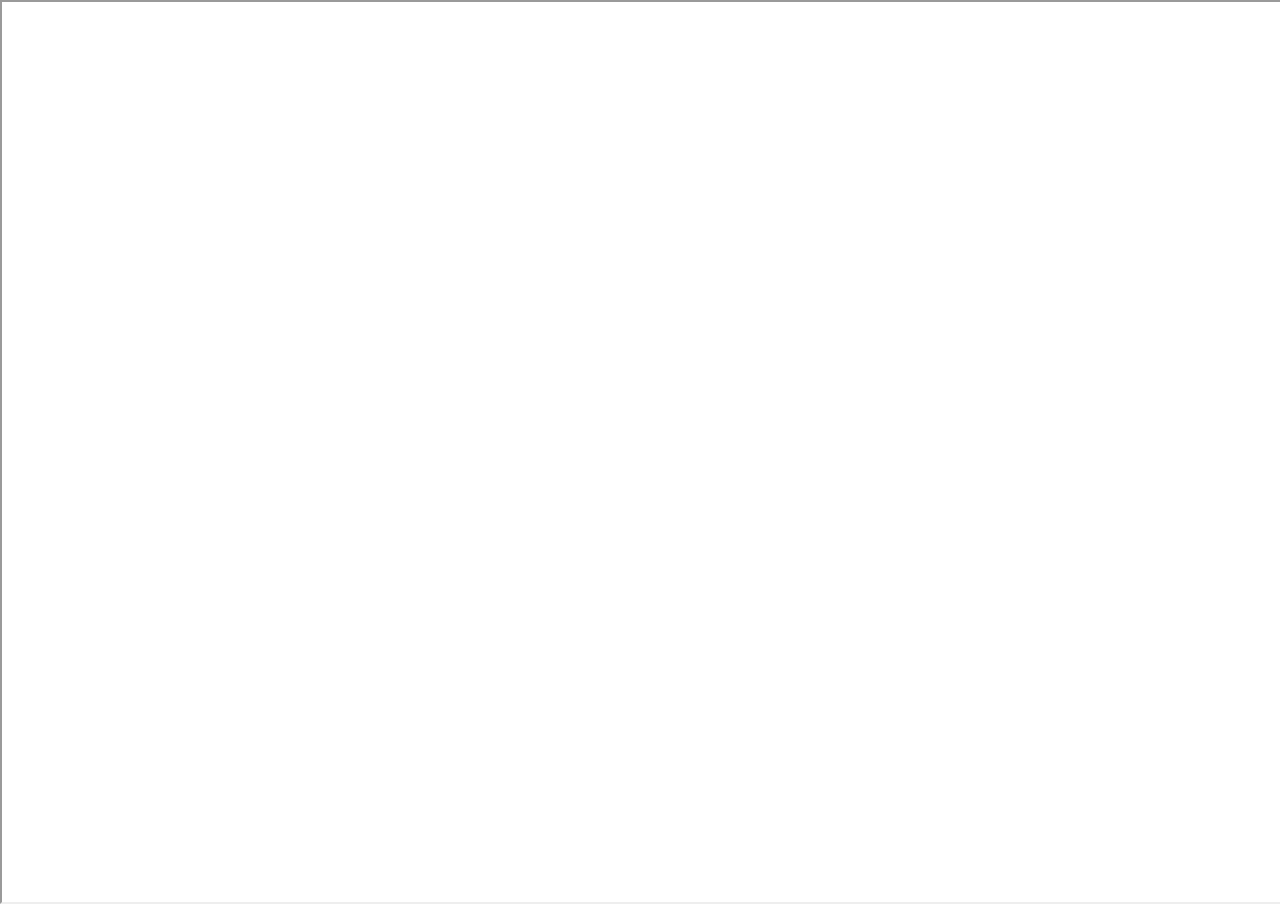
==== commit f2c7bef2: "Update agenda.html" ====
--- a/agenda.html
+++ b/agenda.html
@@ -59,7 +59,8 @@
 </head>
 
 <body>
-    <embed src="agenda.pdf" type="application/pdf" class="agenda_page" />
+        <iframe src="agenda.pdf" class="agenda_page"></iframe>
+
 </body>
 
 </html>
